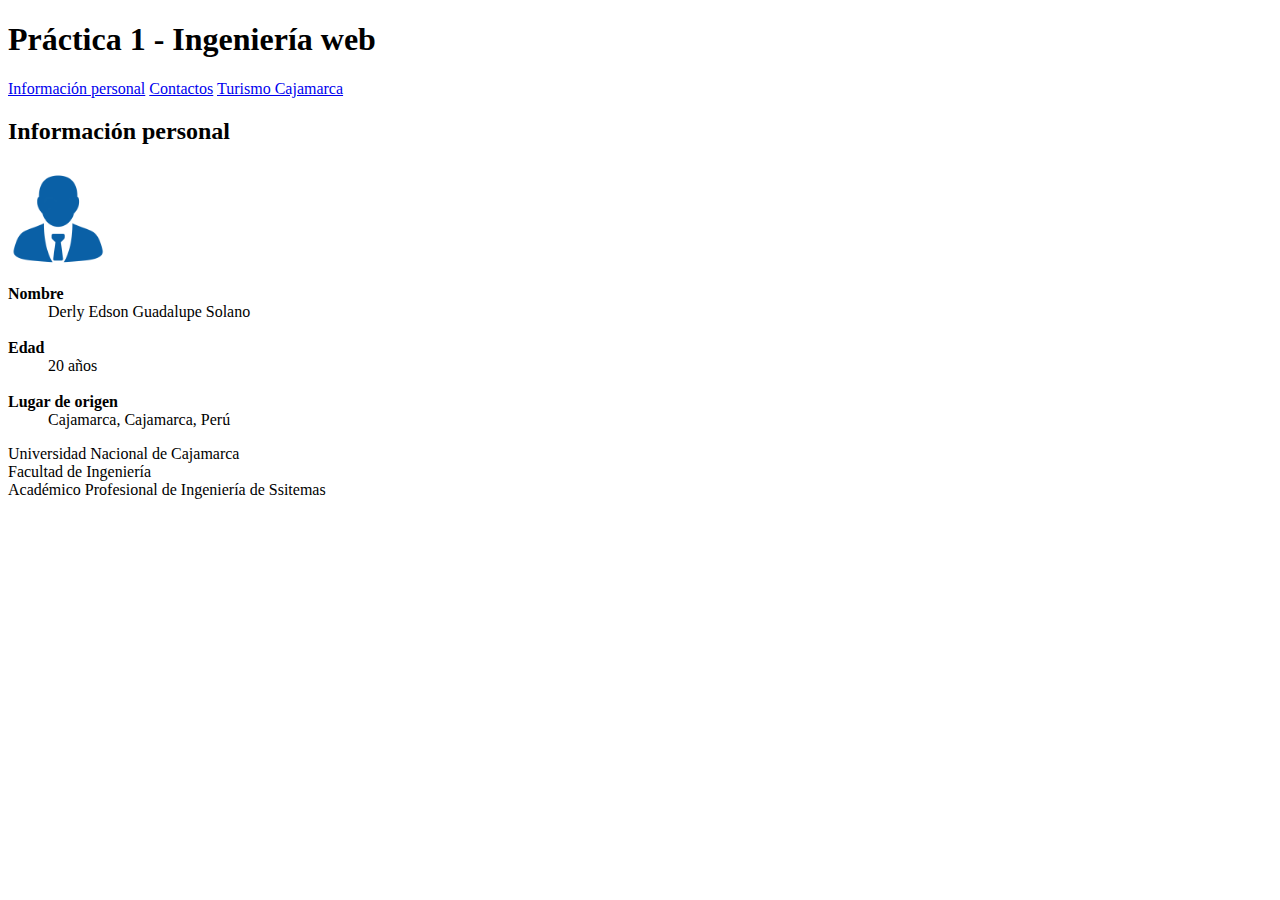
==== index.html @ 6e6560f9 "Add files via upload" ====
<!DOCTYPE html>
<html lang="en">

<head>
    <meta charset="UTF-8">
    <meta name="viewport" content="width=device-width, initial-scale=1.0">
    <meta http-equiv="X-UA-Compatible" content="ie=edge">
    <title>Info</title>
</head>

<body>
    <header>
        <h1>Práctica 1 - Ingeniería web</h1>
        <nav>
            <a href="index.html">Información personal</a>
            <a href="contactos.html">Contactos</a>
            <a href="turismo.html">Turismo Cajamarca</a>
        </nav>
    </header>
    <section>
        <h2>Información personal</h2>
        <img src="img/perfil.png" alt="perfil" height="100" />
        <dl>
            <dt><strong>Nombre</strong></dt>
            <dd>Derly Edson Guadalupe Solano</dd>
            <dt><strong><br/>Edad</strong></dt>
            <dd>20 años</dd>
            <dt><strong><br/>Lugar de origen</strong></dt>
            <dd>Cajamarca, Cajamarca, Perú</dd>
        </dl>
    </section>
    <footer>
        <p>
            Universidad Nacional de Cajamarca
            <br/>Facultad de Ingeniería
            <br/> Académico Profesional de Ingeniería de Ssitemas
        </p>
    </footer>
</body>

</html>
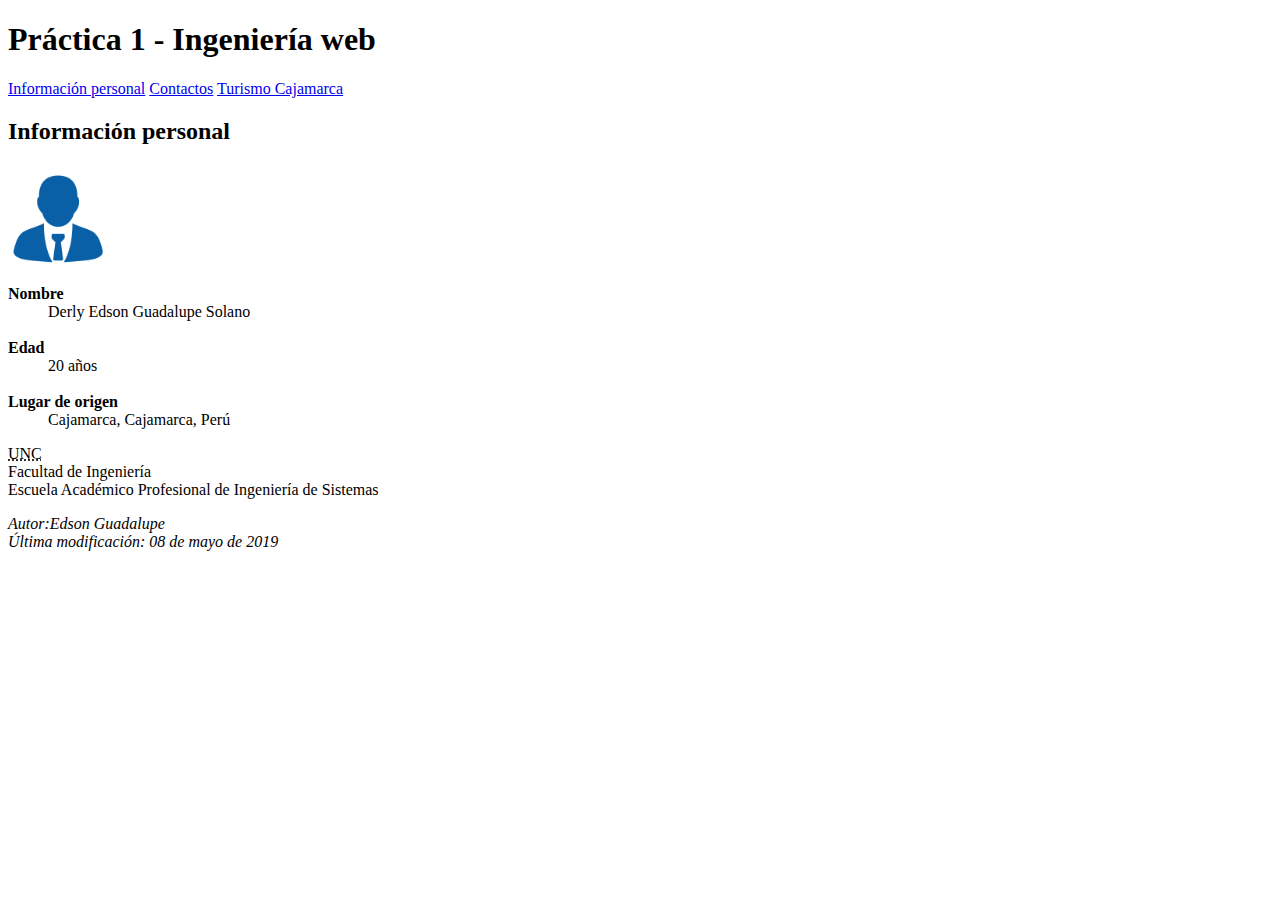
==== commit 857fedfa: "Add files via upload" ====
--- a/index.html
+++ b/index.html
@@ -5,7 +5,17 @@
     <meta charset="UTF-8">
     <meta name="viewport" content="width=device-width, initial-scale=1.0">
     <meta http-equiv="X-UA-Compatible" content="ie=edge">
-    <title>Info</title>
+
+    <title>Document</title>
+
+    <!--Metadatos del sitio web-->
+    <meta name="author" content="Edson Guadalupe" />
+    <meta name="robots" content="noindex, nofollow" />
+    <meta name="keywords" content="perfil, contactos, turismo, Cajamarca" />
+    <meta name="description" content="Tarea de la asignatura ingenieria web" />
+
+    <!--Favicon-->
+    <link rel="icon" type="image/png" href="img/html.png" />
 </head>
 
 <body>
@@ -31,10 +41,15 @@
     </section>
     <footer>
         <p>
-            Universidad Nacional de Cajamarca
+            <abbr title="Universidad Nacional de Cajamarca">UNC</abbr>
             <br/>Facultad de Ingeniería
-            <br/> Académico Profesional de Ingeniería de Ssitemas
+            <br/>Escuela Académico Profesional de Ingeniería de Sistemas
         </p>
+        <address>
+            Autor:Edson Guadalupe
+            <br/> 
+            Última modificación: 08 de mayo de 2019 
+        </address>
     </footer>
 </body>
 
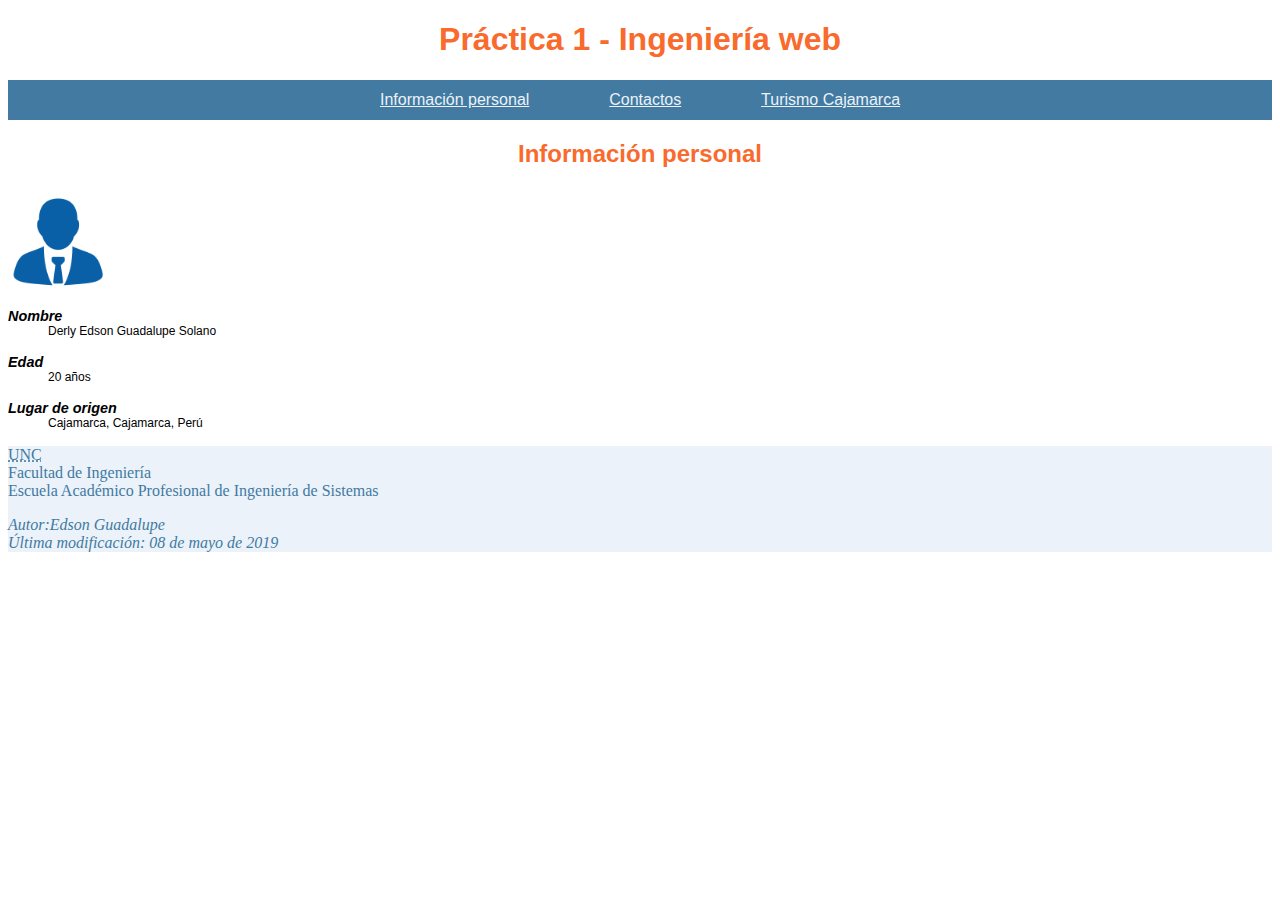
==== commit a398d533: "Add files via upload" ====
--- a/index.html
+++ b/index.html
@@ -16,6 +16,9 @@
 
     <!--Favicon-->
     <link rel="icon" type="image/png" href="img/html.png" />
+
+    <!--Css-->
+    <link rel="stylesheet" href="css/generic.css" type="text/css" />
 </head>
 
 <body>
--- a/css/generic.css
+++ b/css/generic.css
@@ -0,0 +1,65 @@
+body {
+    background: #ffffff;
+}
+
+h1,
+h2,
+h3,
+h4,
+h5,
+h6 {
+    color: #F96A2D;
+    text-align: center;
+    font-family: 'Franklin Gothic Medium', 'Arial Narrow', Arial, sans-serif;
+}
+
+dl dt {
+    text-align: justify;
+    font-family: Arial, Helvetica, sans-serif;
+    font-size: 90%;
+    font-style: oblique;
+}
+
+dl dd {
+    text-align: justify;
+    font-family: 'Segoe UI', Tahoma, Geneva, Verdana, sans-serif;
+    font-size: 75%;
+}
+
+nav {
+    background: #427AA1;
+    text-align: center;
+}
+
+nav a {
+    color: #EBF2FA;
+    font-family: 'Lucida Sans', 'Lucida Sans Regular', 'Lucida Grande', 'Lucida Sans Unicode', Geneva, Verdana, sans-serif;
+    line-height: 250%;
+    padding: 3%;
+}
+
+section p {
+    text-align: justify;
+}
+
+iframe {
+    width: 100%;
+}
+
+table {
+    text-align: center;
+}
+
+form {
+    text-align: justify;
+    margin: 2%;
+}
+
+form input {
+    margin: 1%;
+}
+
+footer {
+    background: #EBF2FA;
+    color: #427AA1;
+}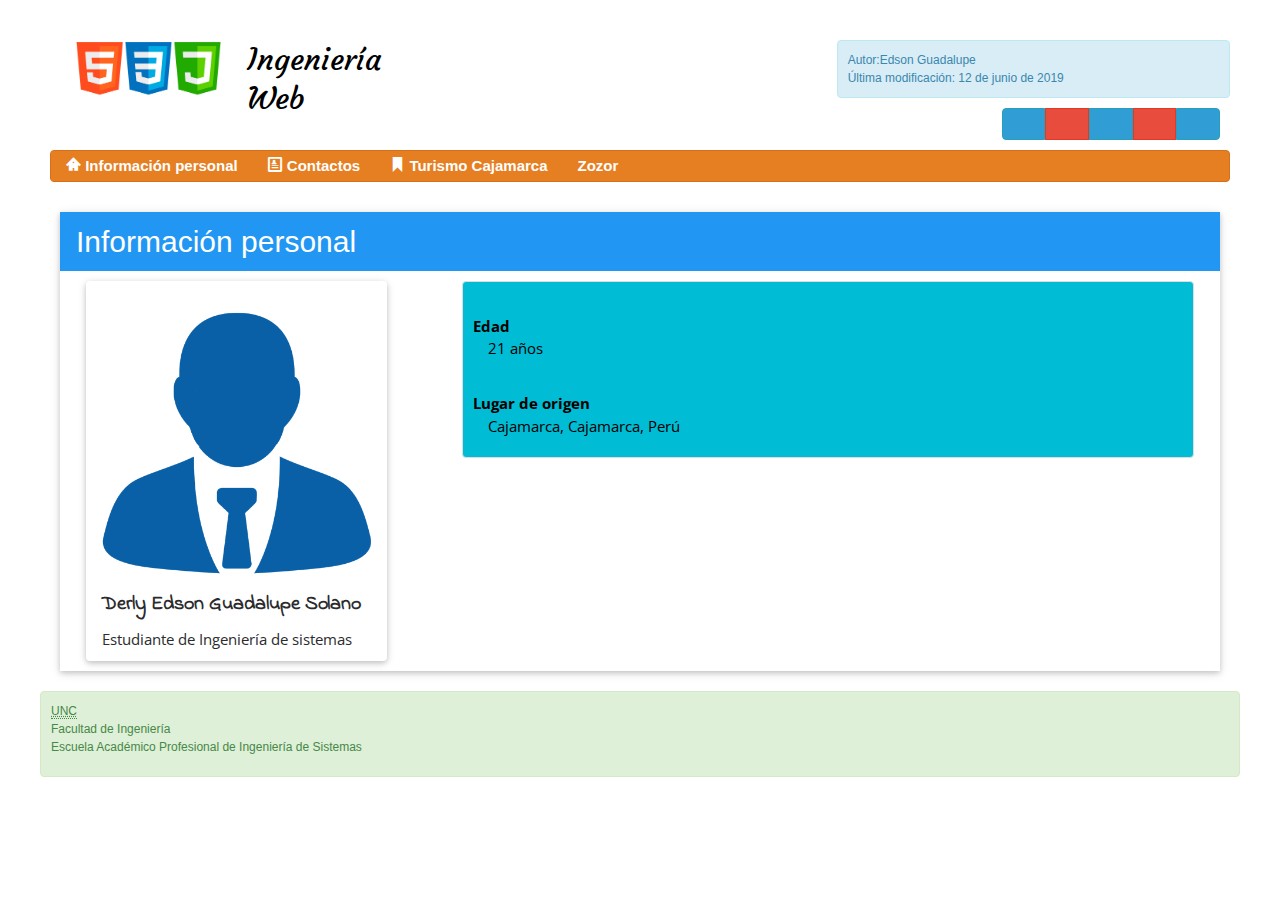
==== commit d031fc29: "Add files via upload" ====
--- a/index.html
+++ b/index.html
@@ -6,7 +6,7 @@
     <meta name="viewport" content="width=device-width, initial-scale=1.0">
     <meta http-equiv="X-UA-Compatible" content="ie=edge">
 
-    <title>Document</title>
+    <title>Iweb: Página principal</title>
 
     <!--Metadatos del sitio web-->
     <meta name="author" content="Edson Guadalupe" />
@@ -17,43 +17,128 @@
     <!--Favicon-->
     <link rel="icon" type="image/png" href="img/html.png" />
 
+
+    <!-- Modernizr -->
+    <script src="css/groundwork-master/js/libs/modernizr-2.6.2.min.js"></script>
+    <!-- framework css -->
+    <link type="text/css" rel="stylesheet" href="css/groundwork-master/css/groundwork.css">
+    <link type="text/css" rel="stylesheet" href="css/w3.css">
+    <link type="text/css" rel="stylesheet" href="css/pure-release-1.0.0/pure.css">
+
     <!--Css-->
+    <!--
     <link rel="stylesheet" href="css/generic.css" type="text/css" />
+    -->
+    <!--Ifonts-->
+    <link rel="stylesheet" href="ifonts/icomoon/style.css" type="text/css" />
+    <link rel="stylesheet" href="ifonts/fontawesome-free-5.9.0-web/css/all.css" type="text/css" />
+
+    <!--Tfonts-->
+    <link href="https://fonts.googleapis.com/css?family=Courgette|Open+Sans&display=swap" rel="stylesheet">
+    <link href="https://fonts.googleapis.com/css?family=Indie+Flower&display=swap" rel="stylesheet">
+    <link rel="stylesheet" href="css/tfonts.css" type="text/css" />
+
 </head>
 
-<body>
-    <header>
-        <h1>Práctica 1 - Ingeniería web</h1>
-        <nav>
-            <a href="index.html">Información personal</a>
-            <a href="contactos.html">Contactos</a>
-            <a href="turismo.html">Turismo Cajamarca</a>
+<body class="container">
+    <header class="top padded">
+        <div class="row">
+            <div class="three sixths tada animated ">
+                <a href="index.html">
+                    <div class="one third">
+                        <img src="img/iWeb.png" alt="Iweb" width="100%" />
+                    </div>
+                    <div class="one thirds pad-top">
+                        <h1 class="w3-text-black tfont-Courgette">Ingeniería Web</h1>
+                    </div>
+                </a>
+            </div>
+            <div class="two sixths right-one triple-gap-top">
+                <address class="info box small lightSpeedIn animated ">
+                    Autor:Edson Guadalupe
+                    <br/> 
+                    Última modificación: 12 de junio de 2019 
+                </address>
+                <div class="padded pull-right fadeInLeft animated">
+                    <ul class="button-group">
+                        <li>
+                            <button class="info"><i class="fab fa-facebook-f"></i></button>
+                        </li>
+                        <li>
+                            <button class="red"><i class="fab fa-google-plus-g"></i></button>
+                        </li>
+                        <li>
+                            <button class="info"><i class="fab fa-twitter"></i></button>
+                        </li>
+                        <li>
+                            <button class="red"><i class="fab fa-pinterest-p"></i></button>
+                        </li>
+
+                        <li>
+                            <button class="info"><i class="fab fa-linkedin-in"></i></button>
+                        </li>
+
+                    </ul>
+                </div>
+            </div>
+        </div>
+
+        <nav class="nav orange">
+            <ul>
+                <li><a class="orange button" href="index.html"><span class="icon-home2"></span> Información personal</a></li>
+                <li><a class="orange button" href="contactos.html"><span class="icon-profile"></span> Contactos</a></li>
+                <li><a class="orange button" href="turismo.html"><span class="icon-bookmark"></span> Turismo Cajamarca</a></li>
+                <li><a class="orange button" href="ejercicio1.html"> Zozor</a></li>
+            </ul>
         </nav>
     </header>
-    <section>
-        <h2>Información personal</h2>
-        <img src="img/perfil.png" alt="perfil" height="100" />
-        <dl>
-            <dt><strong>Nombre</strong></dt>
-            <dd>Derly Edson Guadalupe Solano</dd>
-            <dt><strong><br/>Edad</strong></dt>
-            <dd>20 años</dd>
-            <dt><strong><br/>Lugar de origen</strong></dt>
-            <dd>Cajamarca, Cajamarca, Perú</dd>
-        </dl>
+    <section class="double-gapped w3-card">
+        <header class="w3-container w3-blue">
+            <div class="row">
+                <div class="one half">
+                    <h2>Información personal</h2>
+                </div>
+
+
+            </div>
+
+        </header>
+
+        <div class="w3-container padded row">
+            <div class="one third">
+                <div class="w3-card w3-round gapped bounceInLeft animated" style="width:80%">
+                    <img class="w3-round" src="img/perfil.png" alt="Person" style="width:100%">
+                    <div class="w3-container">
+                        <h4 class="tfont-IndieFlower"><b>Derly Edson Guadalupe Solano</b></h4>
+                        <p class="tfont-OpenSans">Estudiante de Ingeniería de sistemas</p>
+                    </div>
+                </div>
+            </div>
+            <div class=" two thirds">
+                <div class="gapped box w3-cyan tfont-OpenSans animated bounceInUp">
+                    <dl>
+                        <dt><strong><br/>Edad</strong></dt>
+                        <dd>21 años</dd>
+                        <dt><strong><br/>Lugar de origen</strong></dt>
+                        <dd>Cajamarca, Cajamarca, Perú</dd>
+                    </dl>
+                </div>
+
+            </div>
+        </div>
     </section>
-    <footer>
+    <footer class="padded block bottom success small box">
         <p>
             <abbr title="Universidad Nacional de Cajamarca">UNC</abbr>
             <br/>Facultad de Ingeniería
             <br/>Escuela Académico Profesional de Ingeniería de Sistemas
         </p>
-        <address>
-            Autor:Edson Guadalupe
-            <br/> 
-            Última modificación: 08 de mayo de 2019 
-        </address>
     </footer>
+
+
+    <!--js-->
+    <script type="text/javascript" src="css/groundwork-master/js/libs/jquery-1.10.2.min.js"></script>
+    <script type="text/javascript" src="css/groundwork-master/js/groundwork.all.js"></script>
 </body>
 
 </html>--- a/css/groundwork-master/css/groundwork.css
+++ b/css/groundwork-master/css/groundwork.css
@@ -0,0 +1 @@
+*,:after,:before{-moz-box-sizing:border-box;box-sizing:border-box}html,body{-webkit-text-size-adjust:none}html,body,div,span,header,footer,aside,nav,menu,main,section,article,details,h1,h2,h3,h4,h5,h6,p,ol,ul,li,dl,dt,dd,em,small,big,strong,b,u,i,sub,sup,del,strike,q,blockquote,cite,time,address,code,pre,a,img,center,hr,form,fieldset,legend,label,input,textarea,button,table,caption,tbody,thead,tfoot,tr,th,td,iframe,object,canvas,audio,video,embed{margin:0;padding:0;border:0;font:inherit;vertical-align:baseline}header,footer,aside,menu,nav,section,article,details{display:block}table{border-collapse:collapse;border-spacing:0}script{display:none!important}html,body{width:100%!important;min-height:100%;background:#fff}html{width:100%;height:100%}hr{border:0;border-bottom:1px solid #ddd;margin:10px auto;clear:both}img,a img{max-width:100%;border:0}.clear,.clearfix,ul.button-group:after,ol.button-group:after,.nav ul,.tabs>div,[role~=tabpanel]{clear:both}.clear:after,.clearfix:after,ul.button-group:after,ol.button-group:after,.nav ul:after,.tabs>div:after,[role~=tabpanel]:after{content:" ";display:block;height:0;font-size:0;clear:both;visibility:hidden}.padded,.box,.tabs>div,[role~=tabpanel]{padding:10px}.half-padded{padding:5px}.double-padded{padding:20px}.triple-padded{padding:30px}.pad-top{padding-top:10px}.half-pad-top{padding-top:5px}.double-pad-top{padding-top:20px}.triple-pad-top{padding-top:30px}.pad-right{padding-right:10px}.half-pad-right{padding-right:5px}.double-pad-right{padding-right:20px}.triple-pad-right{padding-right:30px}.pad-bottom{padding-bottom:10px}.half-pad-bottom{padding-bottom:5px}.double-pad-bottom{padding-bottom:20px}.triple-pad-bottom{padding-bottom:30px}.pad-left{padding-left:10px}.half-pad-left{padding-left:5px}.double-pad-left{padding-left:20px}.triple-pad-left{padding-left:30px}.gapped{margin:10px}.half-gapped{margin:5px}.double-gapped{margin:20px}.triple-gapped{margin:30px}.gap-top{margin-top:10px}.half-gap-top{margin-top:5px}.double-gap-top{margin-top:20px}.triple-gap-top{margin-top:30px}.gap-right{margin-right:10px}.half-gap-right{margin-right:5px}.double-gap-right{margin-right:20px}.triple-gap-right{margin-right:30px}.gap-bottom{margin-bottom:10px}.half-gap-bottom{margin-bottom:5px}.double-gap-bottom{margin-bottom:20px}.triple-gap-bottom{margin-bottom:30px}.gap-left,.dropdown>a:after,.dropdown>button:after,.dropdown .button:after{margin-left:10px}.half-gap-left{margin-left:5px}.double-gap-left{margin-left:20px}.triple-gap-left{margin-left:30px}.offset{margin:-10px}.half-offset{margin:-5px}.double-offset{margin:-20px}.triple-offset{margin:-30px}.offset-top{margin-top:-10px}.half-offset-top{margin-top:-5px}.double-offset-top{margin-top:-20px}.triple-offset-top{margin-top:-30px}.offset-right{margin-right:-10px}.half-offset-right{margin-right:-5px}.double-offset-right{margin-right:-20px}.triple-offset-right{margin-right:-30px}.offset-bottom{margin-bottom:-10px}.half-offset-bottom{margin-bottom:-5px}.double-offset-bottom{margin-bottom:-20px}.triple-offset-bottom{margin-bottom:-30px}.offset-left{margin-left:-10px}.half-offset-left{margin-left:-5px}.double-offset-left{margin-left:-20px}.triple-offset-left{margin-left:-30px}.stick,.fixed{position:fixed}.stick.top,.fixed.top{position:fixed;top:0}.stick.right,.fixed.right{position:fixed;right:0}.stick.bottom,.fixed.bottom{position:fixed;bottom:0}.stick.left,.fixed.left{position:fixed;left:0}.stick.middle,.fixed.middle{position:fixed;top:50%}.stick.center,.fixed.center{position:fixed;left:50%}.absolute,.tabs:not(.accordion).vertical>ul{position:absolute}.absolute.top,.tabs:not(.accordion).vertical>ul{position:absolute;top:0}.absolute.right{position:absolute;right:0}.absolute.bottom,.tabs:not(.accordion).vertical>ul{position:absolute;bottom:0}.absolute.left,.tabs:not(.accordion).vertical>ul{position:absolute;left:0}.absolute.middle{position:absolute;top:50%}.absolute.center{position:absolute;left:50%}.relative,sup,sub,blockquote,.box,.message,[role~=alert],[role~=status],.nav,[role~=navigation],.nav li,.tabs:not(.accordion){position:relative}.static{position:static}.inline{display:inline}.inline-block,a:before,a:after,code,button,input[type=submit],input[type=button],input[type=reset],.button,a.button,a.button:visited,[role~=button],.dropdown,.dropdown>a:after,.dropdown>button:after,.dropdown .button:after,input[type=checkbox],input[type=radio],.nav a,.nav a:visited,.nav button,.tabs>ul li,[role~=tab]{display:inline-block;width:auto}.block,button.block,input[type=submit].block,input[type=button].block,input[type=reset].block,.button.block,a.button.block,a.button.block:visited,ul.button-group li a.block,ul.button-group li button.block,ol.button-group li a.block,ol.button-group li button.block,[role~=button].block,.dropdown ul li,.dropdown ul li a,.dropdown ul li button,ul.button-group:after,ol.button-group:after,ul.button-group li,ol.button-group li,ul.button-group li a,ol.button-group li a,ul.button-group li button,ol.button-group li button,.dropdown.on ul,.dropdown.active ul,.dropdown[aria-selected=true] ul,.dropdown[aria-pressed=true] ul,.nav li,.tabs.vertical>ul li,.tabs.accordion>ul li{display:block}.hidden{display:none!important}.small,sup,sub,small{font-size:.8em}.medium{font-size:1em}big,.large{font-size:1.5em}em,q{font-style:italic}b,q,blockquote,strong,.nav a,.nav a:visited,.nav button{font-weight:900}html,body,.unstyled,ul.checklist,ul.list,ol.list,ul.unstyled,ol.unstyled,ul.button-group,ol.button-group,.nav ul,.tabs>ul,[role~=tablist],.zero,input[type=checkbox],input[type=radio]{margin:0;padding:0}.pull-right,.nav button.hamburger,.nav li[role=menu]>a:after,.nav li[role=menu]>button:after{float:right}.pull-left,.nav li{float:left}.pull-none,.nav.vertical li{float:none}.bordered{border:1px solid #ddd}.border-top{border-top:1px solid #ddd}.border-right{border-right:1px solid #ddd}.border-bottom{border-bottom:1px solid #ddd}.border-left{border-left:1px solid #ddd}.align-top{display:table-cell;vertical-align:top}.align-right{text-align:right}.align-bottom{display:table-cell;vertical-align:bottom}.align-left,.nav li ul a,.nav li ul button{text-align:left}.align-center,.nav a,.nav a:visited,.nav button{text-align:center}.justify{text-align:justify}.unstyled,ul.checklist,ul.list,ol.list,ul.unstyled,ol.unstyled,ul.button-group,ol.button-group,.nav ul,.tabs>ul,[role~=tablist]{list-style:none}.truncate,.js .responsive:not(table){overflow:hidden;white-space:nowrap;text-overflow:ellipsis}.center{display:block;margin:0 auto}.square{-o-border-radius:0;border-radius:0}.round{-o-border-radius:9999em;border-radius:9999em}.rotate-90{display:inline-block;width:auto;-webkit-transform:rotate(90deg);transform:rotate(90deg)}.rotate-90-ctr{display:inline-block;width:auto;-webkit-transform:rotate(-90deg);transform:rotate(-90deg)}.rotate-180{display:inline-block;width:auto;-webkit-transform:rotate(180deg);transform:rotate(180deg)}.rotate-180-ctr{display:inline-block;width:auto;-webkit-transform:rotate(-180deg);transform:rotate(-180deg)}.rotate-270{display:inline-block;width:auto;-webkit-transform:rotate(270deg);transform:rotate(270deg)}.rotate-270-ctr{display:inline-block;width:auto;-webkit-transform:rotate(-270deg);transform:rotate(-270deg)}.rotate-360{display:inline-block;width:auto;-webkit-transform:rotate(360deg);transform:rotate(360deg)}.rotate-360-ctr{display:inline-block;width:auto;-webkit-transform:rotate(-360deg);transform:rotate(-360deg)}.transition{-webkit-transition:all 1s;transition:all 1s}.no-transition{-webkit-transition:none!important;transition:none!important}.container{max-width:1200px;margin:0 auto}.row{clear:both;width:100%}.row:after{content:" ";display:block;height:0;font-size:0;clear:both;visibility:hidden}.column,.whole,.wholes,.whole.one,.wholes.one,.half,.halves,.half.one,.halves.one,.half.two,.halves.two,.third,.thirds,.third.one,.thirds.one,.third.two,.thirds.two,.third.three,.thirds.three,.fourth,.fourths,.fourth.one,.fourths.one,.fourth.two,.fourths.two,.fourth.three,.fourths.three,.fourth.four,.fourths.four,.fifth,.fifths,.fifth.one,.fifths.one,.fifth.two,.fifths.two,.fifth.three,.fifths.three,.fifth.four,.fifths.four,.fifth.five,.fifths.five,.sixth,.sixths,.sixth.one,.sixths.one,.sixth.two,.sixths.two,.sixth.three,.sixths.three,.sixth.four,.sixths.four,.sixth.five,.sixths.five,.sixth.six,.sixths.six,.seventh,.sevenths,.seventh.one,.sevenths.one,.seventh.two,.sevenths.two,.seventh.three,.sevenths.three,.seventh.four,.sevenths.four,.seventh.five,.sevenths.five,.seventh.six,.sevenths.six,.seventh.seven,.sevenths.seven,.eighth,.eighths,.eighth.one,.eighths.one,.eighth.two,.eighths.two,.eighth.three,.eighths.three,.eighth.four,.eighths.four,.eighth.five,.eighths.five,.eighth.six,.eighths.six,.eighth.seven,.eighths.seven,.eighth.eight,.eighths.eight,.ninth,.ninths,.ninth.one,.ninths.one,.ninth.two,.ninths.two,.ninth.three,.ninths.three,.ninth.four,.ninths.four,.ninth.five,.ninths.five,.ninth.six,.ninths.six,.ninth.seven,.ninths.seven,.ninth.eight,.ninths.eight,.ninth.nine,.ninths.nine,.tenth,.tenths,.tenth.one,.tenths.one,.tenth.two,.tenths.two,.tenth.three,.tenths.three,.tenth.four,.tenths.four,.tenth.five,.tenths.five,.tenth.six,.tenths.six,.tenth.seven,.tenths.seven,.tenth.eight,.tenths.eight,.tenth.nine,.tenths.nine,.tenth.ten,.tenths.ten,.eleventh,.elevenths,.eleventh.one,.elevenths.one,.eleventh.two,.elevenths.two,.eleventh.three,.elevenths.three,.eleventh.four,.elevenths.four,.eleventh.five,.elevenths.five,.eleventh.six,.elevenths.six,.eleventh.seven,.elevenths.seven,.eleventh.eight,.elevenths.eight,.eleventh.nine,.elevenths.nine,.eleventh.ten,.elevenths.ten,.eleventh.eleven,.elevenths.eleven,.twelfth,.twelfths,.twelfth.one,.twelfths.one,.twelfth.two,.twelfths.two,.twelfth.three,.twelfths.three,.twelfth.four,.twelfths.four,.twelfth.five,.twelfths.five,.twelfth.six,.twelfths.six,.twelfth.seven,.twelfths.seven,.twelfth.eight,.twelfths.eight,.twelfth.nine,.twelfths.nine,.twelfth.ten,.twelfths.ten,.twelfth.eleven,.twelfths.eleven,.twelfth.twelve,.twelfths.twelve{float:left;position:relative;min-height:1px}.centered{float:none!important;margin-left:auto!important;margin-right:auto!important}.whole,.wholes{width:100%}.whole.one,.wholes.one{width:100%}.half,.halves{width:50%}.half.one,.halves.one{width:50%}.half.two,.halves.two{width:100%}.half.right-one,.halves.right-one{left:50%}.half.left-one,.halves.left-one{right:50%}.half.skip-one,.halves.skip-one{margin-left:50%}.third,.thirds{width:33.33333%}.third.one,.thirds.one{width:33.33333%}.third.two,.thirds.two{width:66.66667%}.third.three,.thirds.three{width:100%}.third.right-one,.thirds.right-one{left:33.33333%}.third.left-one,.thirds.left-one{right:33.33333%}.third.skip-one,.thirds.skip-one{margin-left:33.33333%}.third.right-two,.thirds.right-two{left:66.66667%}.third.left-two,.thirds.left-two{right:66.66667%}.third.skip-two,.thirds.skip-two{margin-left:66.66667%}.fourth,.fourths{width:25%}.fourth.one,.fourths.one{width:25%}.fourth.two,.fourths.two{width:50%}.fourth.three,.fourths.three{width:75%}.fourth.four,.fourths.four{width:100%}.fourth.right-one,.fourths.right-one{left:25%}.fourth.left-one,.fourths.left-one{right:25%}.fourth.skip-one,.fourths.skip-one{margin-left:25%}.fourth.right-two,.fourths.right-two{left:50%}.fourth.left-two,.fourths.left-two{right:50%}.fourth.skip-two,.fourths.skip-two{margin-left:50%}.fourth.right-three,.fourths.right-three{left:75%}.fourth.left-three,.fourths.left-three{right:75%}.fourth.skip-three,.fourths.skip-three{margin-left:75%}.fifth,.fifths{width:20%}.fifth.one,.fifths.one{width:20%}.fifth.two,.fifths.two{width:40%}.fifth.three,.fifths.three{width:60%}.fifth.four,.fifths.four{width:80%}.fifth.five,.fifths.five{width:100%}.fifth.right-one,.fifths.right-one{left:20%}.fifth.left-one,.fifths.left-one{right:20%}.fifth.skip-one,.fifths.skip-one{margin-left:20%}.fifth.right-two,.fifths.right-two{left:40%}.fifth.left-two,.fifths.left-two{right:40%}.fifth.skip-two,.fifths.skip-two{margin-left:40%}.fifth.right-three,.fifths.right-three{left:60%}.fifth.left-three,.fifths.left-three{right:60%}.fifth.skip-three,.fifths.skip-three{margin-left:60%}.fifth.right-four,.fifths.right-four{left:80%}.fifth.left-four,.fifths.left-four{right:80%}.fifth.skip-four,.fifths.skip-four{margin-left:80%}.sixth,.sixths{width:16.66667%}.sixth.one,.sixths.one{width:16.66667%}.sixth.two,.sixths.two{width:33.33333%}.sixth.three,.sixths.three{width:50%}.sixth.four,.sixths.four{width:66.66667%}.sixth.five,.sixths.five{width:83.33333%}.sixth.six,.sixths.six{width:100%}.sixth.right-one,.sixths.right-one{left:16.66667%}.sixth.left-one,.sixths.left-one{right:16.66667%}.sixth.skip-one,.sixths.skip-one{margin-left:16.66667%}.sixth.right-two,.sixths.right-two{left:33.33333%}.sixth.left-two,.sixths.left-two{right:33.33333%}.sixth.skip-two,.sixths.skip-two{margin-left:33.33333%}.sixth.right-three,.sixths.right-three{left:50%}.sixth.left-three,.sixths.left-three{right:50%}.sixth.skip-three,.sixths.skip-three{margin-left:50%}.sixth.right-four,.sixths.right-four{left:66.66667%}.sixth.left-four,.sixths.left-four{right:66.66667%}.sixth.skip-four,.sixths.skip-four{margin-left:66.66667%}.sixth.right-five,.sixths.right-five{left:83.33333%}.sixth.left-five,.sixths.left-five{right:83.33333%}.sixth.skip-five,.sixths.skip-five{margin-left:83.33333%}.seventh,.sevenths{width:14.28571%}.seventh.one,.sevenths.one{width:14.28571%}.seventh.two,.sevenths.two{width:28.57143%}.seventh.three,.sevenths.three{width:42.85714%}.seventh.four,.sevenths.four{width:57.14286%}.seventh.five,.sevenths.five{width:71.42857%}.seventh.six,.sevenths.six{width:85.71429%}.seventh.seven,.sevenths.seven{width:100%}.seventh.right-one,.sevenths.right-one{left:14.28571%}.seventh.left-one,.sevenths.left-one{right:14.28571%}.seventh.skip-one,.sevenths.skip-one{margin-left:14.28571%}.seventh.right-two,.sevenths.right-two{left:28.57143%}.seventh.left-two,.sevenths.left-two{right:28.57143%}.seventh.skip-two,.sevenths.skip-two{margin-left:28.57143%}.seventh.right-three,.sevenths.right-three{left:42.85714%}.seventh.left-three,.sevenths.left-three{right:42.85714%}.seventh.skip-three,.sevenths.skip-three{margin-left:42.85714%}.seventh.right-four,.sevenths.right-four{left:57.14286%}.seventh.left-four,.sevenths.left-four{right:57.14286%}.seventh.skip-four,.sevenths.skip-four{margin-left:57.14286%}.seventh.right-five,.sevenths.right-five{left:71.42857%}.seventh.left-five,.sevenths.left-five{right:71.42857%}.seventh.skip-five,.sevenths.skip-five{margin-left:71.42857%}.seventh.right-six,.sevenths.right-six{left:85.71429%}.seventh.left-six,.sevenths.left-six{right:85.71429%}.seventh.skip-six,.sevenths.skip-six{margin-left:85.71429%}.eighth,.eighths{width:12.5%}.eighth.one,.eighths.one{width:12.5%}.eighth.two,.eighths.two{width:25%}.eighth.three,.eighths.three{width:37.5%}.eighth.four,.eighths.four{width:50%}.eighth.five,.eighths.five{width:62.5%}.eighth.six,.eighths.six{width:75%}.eighth.seven,.eighths.seven{width:87.5%}.eighth.eight,.eighths.eight{width:100%}.eighth.right-one,.eighths.right-one{left:12.5%}.eighth.left-one,.eighths.left-one{right:12.5%}.eighth.skip-one,.eighths.skip-one{margin-left:12.5%}.eighth.right-two,.eighths.right-two{left:25%}.eighth.left-two,.eighths.left-two{right:25%}.eighth.skip-two,.eighths.skip-two{margin-left:25%}.eighth.right-three,.eighths.right-three{left:37.5%}.eighth.left-three,.eighths.left-three{right:37.5%}.eighth.skip-three,.eighths.skip-three{margin-left:37.5%}.eighth.right-four,.eighths.right-four{left:50%}.eighth.left-four,.eighths.left-four{right:50%}.eighth.skip-four,.eighths.skip-four{margin-left:50%}.eighth.right-five,.eighths.right-five{left:62.5%}.eighth.left-five,.eighths.left-five{right:62.5%}.eighth.skip-five,.eighths.skip-five{margin-left:62.5%}.eighth.right-six,.eighths.right-six{left:75%}.eighth.left-six,.eighths.left-six{right:75%}.eighth.skip-six,.eighths.skip-six{margin-left:75%}.eighth.right-seven,.eighths.right-seven{left:87.5%}.eighth.left-seven,.eighths.left-seven{right:87.5%}.eighth.skip-seven,.eighths.skip-seven{margin-left:87.5%}.ninth,.ninths{width:11.11111%}.ninth.one,.ninths.one{width:11.11111%}.ninth.two,.ninths.two{width:22.22222%}.ninth.three,.ninths.three{width:33.33333%}.ninth.four,.ninths.four{width:44.44444%}.ninth.five,.ninths.five{width:55.55556%}.ninth.six,.ninths.six{width:66.66667%}.ninth.seven,.ninths.seven{width:77.77778%}.ninth.eight,.ninths.eight{width:88.88889%}.ninth.nine,.ninths.nine{width:100%}.ninth.right-one,.ninths.right-one{left:11.11111%}.ninth.left-one,.ninths.left-one{right:11.11111%}.ninth.skip-one,.ninths.skip-one{margin-left:11.11111%}.ninth.right-two,.ninths.right-two{left:22.22222%}.ninth.left-two,.ninths.left-two{right:22.22222%}.ninth.skip-two,.ninths.skip-two{margin-left:22.22222%}.ninth.right-three,.ninths.right-three{left:33.33333%}.ninth.left-three,.ninths.left-three{right:33.33333%}.ninth.skip-three,.ninths.skip-three{margin-left:33.33333%}.ninth.right-four,.ninths.right-four{left:44.44444%}.ninth.left-four,.ninths.left-four{right:44.44444%}.ninth.skip-four,.ninths.skip-four{margin-left:44.44444%}.ninth.right-five,.ninths.right-five{left:55.55556%}.ninth.left-five,.ninths.left-five{right:55.55556%}.ninth.skip-five,.ninths.skip-five{margin-left:55.55556%}.ninth.right-six,.ninths.right-six{left:66.66667%}.ninth.left-six,.ninths.left-six{right:66.66667%}.ninth.skip-six,.ninths.skip-six{margin-left:66.66667%}.ninth.right-seven,.ninths.right-seven{left:77.77778%}.ninth.left-seven,.ninths.left-seven{right:77.77778%}.ninth.skip-seven,.ninths.skip-seven{margin-left:77.77778%}.ninth.right-eight,.ninths.right-eight{left:88.88889%}.ninth.left-eight,.ninths.left-eight{right:88.88889%}.ninth.skip-eight,.ninths.skip-eight{margin-left:88.88889%}.tenth,.tenths{width:10%}.tenth.one,.tenths.one{width:10%}.tenth.two,.tenths.two{width:20%}.tenth.three,.tenths.three{width:30%}.tenth.four,.tenths.four{width:40%}.tenth.five,.tenths.five{width:50%}.tenth.six,.tenths.six{width:60%}.tenth.seven,.tenths.seven{width:70%}.tenth.eight,.tenths.eight{width:80%}.tenth.nine,.tenths.nine{width:90%}.tenth.ten,.tenths.ten{width:100%}.tenth.right-one,.tenths.right-one{left:10%}.tenth.left-one,.tenths.left-one{right:10%}.tenth.skip-one,.tenths.skip-one{margin-left:10%}.tenth.right-two,.tenths.right-two{left:20%}.tenth.left-two,.tenths.left-two{right:20%}.tenth.skip-two,.tenths.skip-two{margin-left:20%}.tenth.right-three,.tenths.right-three{left:30%}.tenth.left-three,.tenths.left-three{right:30%}.tenth.skip-three,.tenths.skip-three{margin-left:30%}.tenth.right-four,.tenths.right-four{left:40%}.tenth.left-four,.tenths.left-four{right:40%}.tenth.skip-four,.tenths.skip-four{margin-left:40%}.tenth.right-five,.tenths.right-five{left:50%}.tenth.left-five,.tenths.left-five{right:50%}.tenth.skip-five,.tenths.skip-five{margin-left:50%}.tenth.right-six,.tenths.right-six{left:60%}.tenth.left-six,.tenths.left-six{right:60%}.tenth.skip-six,.tenths.skip-six{margin-left:60%}.tenth.right-seven,.tenths.right-seven{left:70%}.tenth.left-seven,.tenths.left-seven{right:70%}.tenth.skip-seven,.tenths.skip-seven{margin-left:70%}.tenth.right-eight,.tenths.right-eight{left:80%}.tenth.left-eight,.tenths.left-eight{right:80%}.tenth.skip-eight,.tenths.skip-eight{margin-left:80%}.tenth.right-nine,.tenths.right-nine{left:90%}.tenth.left-nine,.tenths.left-nine{right:90%}.tenth.skip-nine,.tenths.skip-nine{margin-left:90%}.eleventh,.elevenths{width:9.09091%}.eleventh.one,.elevenths.one{width:9.09091%}.eleventh.two,.elevenths.two{width:18.18182%}.eleventh.three,.elevenths.three{width:27.27273%}.eleventh.four,.elevenths.four{width:36.36364%}.eleventh.five,.elevenths.five{width:45.45455%}.eleventh.six,.elevenths.six{width:54.54545%}.eleventh.seven,.elevenths.seven{width:63.63636%}.eleventh.eight,.elevenths.eight{width:72.72727%}.eleventh.nine,.elevenths.nine{width:81.81818%}.eleventh.ten,.elevenths.ten{width:90.90909%}.eleventh.eleven,.elevenths.eleven{width:100%}.eleventh.right-one,.elevenths.right-one{left:9.09091%}.eleventh.left-one,.elevenths.left-one{right:9.09091%}.eleventh.skip-one,.elevenths.skip-one{margin-left:9.09091%}.eleventh.right-two,.elevenths.right-two{left:18.18182%}.eleventh.left-two,.elevenths.left-two{right:18.18182%}.eleventh.skip-two,.elevenths.skip-two{margin-left:18.18182%}.eleventh.right-three,.elevenths.right-three{left:27.27273%}.eleventh.left-three,.elevenths.left-three{right:27.27273%}.eleventh.skip-three,.elevenths.skip-three{margin-left:27.27273%}.eleventh.right-four,.elevenths.right-four{left:36.36364%}.eleventh.left-four,.elevenths.left-four{right:36.36364%}.eleventh.skip-four,.elevenths.skip-four{margin-left:36.36364%}.eleventh.right-five,.elevenths.right-five{left:45.45455%}.eleventh.left-five,.elevenths.left-five{right:45.45455%}.eleventh.skip-five,.elevenths.skip-five{margin-left:45.45455%}.eleventh.right-six,.elevenths.right-six{left:54.54545%}.eleventh.left-six,.elevenths.left-six{right:54.54545%}.eleventh.skip-six,.elevenths.skip-six{margin-left:54.54545%}.eleventh.right-seven,.elevenths.right-seven{left:63.63636%}.eleventh.left-seven,.elevenths.left-seven{right:63.63636%}.eleventh.skip-seven,.elevenths.skip-seven{margin-left:63.63636%}.eleventh.right-eight,.elevenths.right-eight{left:72.72727%}.eleventh.left-eight,.elevenths.left-eight{right:72.72727%}.eleventh.skip-eight,.elevenths.skip-eight{margin-left:72.72727%}.eleventh.right-nine,.elevenths.right-nine{left:81.81818%}.eleventh.left-nine,.elevenths.left-nine{right:81.81818%}.eleventh.skip-nine,.elevenths.skip-nine{margin-left:81.81818%}.eleventh.right-ten,.elevenths.right-ten{left:90.90909%}.eleventh.left-ten,.elevenths.left-ten{right:90.90909%}.eleventh.skip-ten,.elevenths.skip-ten{margin-left:90.90909%}.twelfth,.twelfths{width:8.33333%}.twelfth.one,.twelfths.one{width:8.33333%}.twelfth.two,.twelfths.two{width:16.66667%}.twelfth.three,.twelfths.three{width:25%}.twelfth.four,.twelfths.four{width:33.33333%}.twelfth.five,.twelfths.five{width:41.66667%}.twelfth.six,.twelfths.six{width:50%}.twelfth.seven,.twelfths.seven{width:58.33333%}.twelfth.eight,.twelfths.eight{width:66.66667%}.twelfth.nine,.twelfths.nine{width:75%}.twelfth.ten,.twelfths.ten{width:83.33333%}.twelfth.eleven,.twelfths.eleven{width:91.66667%}.twelfth.twelve,.twelfths.twelve{width:100%}.twelfth.right-one,.twelfths.right-one{left:8.33333%}.twelfth.left-one,.twelfths.left-one{right:8.33333%}.twelfth.skip-one,.twelfths.skip-one{margin-left:8.33333%}.twelfth.right-two,.twelfths.right-two{left:16.66667%}.twelfth.left-two,.twelfths.left-two{right:16.66667%}.twelfth.skip-two,.twelfths.skip-two{margin-left:16.66667%}.twelfth.right-three,.twelfths.right-three{left:25%}.twelfth.left-three,.twelfths.left-three{right:25%}.twelfth.skip-three,.twelfths.skip-three{margin-left:25%}.twelfth.right-four,.twelfths.right-four{left:33.33333%}.twelfth.left-four,.twelfths.left-four{right:33.33333%}.twelfth.skip-four,.twelfths.skip-four{margin-left:33.33333%}.twelfth.right-five,.twelfths.right-five{left:41.66667%}.twelfth.left-five,.twelfths.left-five{right:41.66667%}.twelfth.skip-five,.twelfths.skip-five{margin-left:41.66667%}.twelfth.right-six,.twelfths.right-six{left:50%}.twelfth.left-six,.twelfths.left-six{right:50%}.twelfth.skip-six,.twelfths.skip-six{margin-left:50%}.twelfth.right-seven,.twelfths.right-seven{left:58.33333%}.twelfth.left-seven,.twelfths.left-seven{right:58.33333%}.twelfth.skip-seven,.twelfths.skip-seven{margin-left:58.33333%}.twelfth.right-eight,.twelfths.right-eight{left:66.66667%}.twelfth.left-eight,.twelfths.left-eight{right:66.66667%}.twelfth.skip-eight,.twelfths.skip-eight{margin-left:66.66667%}.twelfth.right-nine,.twelfths.right-nine{left:75%}.twelfth.left-nine,.twelfths.left-nine{right:75%}.twelfth.skip-nine,.twelfths.skip-nine{margin-left:75%}.twelfth.right-ten,.twelfths.right-ten{left:83.33333%}.twelfth.left-ten,.twelfths.left-ten{right:83.33333%}.twelfth.skip-ten,.twelfths.skip-ten{margin-left:83.33333%}.twelfth.right-eleven,.twelfths.right-eleven{left:91.66667%}.twelfth.left-eleven,.twelfths.left-eleven{right:91.66667%}.twelfth.skip-eleven,.twelfths.skip-eleven{margin-left:91.66667%}.one-up,.one-up-desktop{width:100%!important;clear:none!important;float:left!important;left:0!important;right:0!important}.two-up,.two-up-desktop{width:50%!important;clear:none!important;float:left!important;left:0!important;right:0!important}.three-up,.three-up-desktop{width:33.33333%!important;clear:none!important;float:left!important;left:0!important;right:0!important}.four-up,.four-up-desktop{width:25%!important;clear:none!important;float:left!important;left:0!important;right:0!important}.five-up,.five-up-desktop{width:20%!important;clear:none!important;float:left!important;left:0!important;right:0!important}.one-up:nth-child(1n+1),.one-up-desktop:nth-child(1n+1){clear:both!important}.two-up:nth-child(2n+1),.two-up-desktop:nth-child(2n+1){clear:both!important}.three-up:nth-child(3n+1),.three-up-desktop:nth-child(3n+1){clear:both!important}.four-up:nth-child(4n+1),.four-up-desktop:nth-child(4n+1){clear:both!important}.five-up:nth-child(5n+1),.five-up-desktop:nth-child(5n+1){clear:both!important}@media (min-width:768px) and (max-width:1024px){.one-up-ipad{width:100%!important;clear:none!important;float:left!important;left:0!important;right:0!important}.two-up-ipad{width:50%!important;clear:none!important;float:left!important;left:0!important;right:0!important}.three-up-ipad{width:33.33333%!important;clear:none!important;float:left!important;left:0!important;right:0!important}.four-up-ipad{width:25%!important;clear:none!important;float:left!important;left:0!important;right:0!important}.five-up-ipad{width:20%!important;clear:none!important;float:left!important;left:0!important;right:0!important}}@media (min-width:768px) and (max-width:1024px) and (min-width:768px) and (min-width:481px){.one-up-ipad:nth-child(1n+1){clear:both!important}.two-up-ipad:nth-child(2n+1){clear:both!important}.three-up-ipad:nth-child(3n+1){clear:both!important}.four-up-ipad:nth-child(4n+1){clear:both!important}.five-up-ipad:nth-child(5n+1){clear:both!important}}@media (max-width:767px) and (min-width:481px){.one-up-small-tablet{width:100%!important;clear:none!important;float:left!important;left:0!important;right:0!important}.two-up-small-tablet{width:50%!important;clear:none!important;float:left!important;left:0!important;right:0!important}.three-up-small-tablet{width:33.33333%!important;clear:none!important;float:left!important;left:0!important;right:0!important}.four-up-small-tablet{width:25%!important;clear:none!important;float:left!important;left:0!important;right:0!important}.five-up-small-tablet{width:20%!important;clear:none!important;float:left!important;left:0!important;right:0!important}}@media (max-width:767px) and (min-width:481px){.one-up-small-tablet:nth-child(1n+1){clear:both!important}.two-up-small-tablet:nth-child(2n+1){clear:both!important}.three-up-small-tablet:nth-child(3n+1){clear:both!important}.four-up-small-tablet:nth-child(4n+1){clear:both!important}.five-up-small-tablet:nth-child(5n+1){clear:both!important}}@media (max-width:480px){.one-up-mobile{width:100%!important;clear:none!important;float:left!important;left:0!important;right:0!important}.one-up-mobile:nth-child(2){clear:both!important}.two-up-mobile{width:50%!important;clear:none!important;float:left!important;left:0!important;right:0!important}.two-up-mobile:nth-child(3){clear:both!important}.three-up-mobile{width:33.33333%!important;clear:none!important;float:left!important;left:0!important;right:0!important}.three-up-mobile:nth-child(4){clear:both!important}.four-up-mobile{width:25%!important;clear:none!important;float:left!important;left:0!important;right:0!important}.four-up-mobile:nth-child(5){clear:both!important}.five-up-mobile{width:20%!important;clear:none!important;float:left!important;left:0!important;right:0!important}.five-up-mobile:nth-child(6){clear:both!important}}@media (max-width:480px){.one-up-mobile:nth-child(1n+1){clear:both!important}.two-up-mobile:nth-child(2n+1){clear:both!important}.three-up-mobile:nth-child(3n+1){clear:both!important}.four-up-mobile:nth-child(4n+1){clear:both!important}.five-up-mobile:nth-child(5n+1){clear:both!important}}.flex-wrapper{display:-webkit-box;display:-webkit-flex;display:-ms-flexbox;display:flex}.flex-box{width:percent(1);-webkit-box-flex:1;-webkit-flex:1;-ms-flex:1;flex:1}.vertical-center{display:-webkit-box;display:-webkit-flex;display:-ms-flexbox;display:box;-webkit-box-orient:vertical;-webkit-box-direction:normal;-webkit-flex-direction:vertical;-ms-flex-direction:vertical;box-orient:vertical;-webkit-box-pack:center;-webkit-justify-content:center;-ms-flex-pack:center;box-pack:center}@font-face{font-family:FontAwesome;src:url(../fonts/fontawesome-webfont.eot?v=3.2.1);src:url(../fonts/fontawesome-webfont.eot?#iefix&v=3.2.1) format("embedded-opentype"),url(../fonts/fontawesome-webfont.woff?v=3.2.1) format("woff"),url(../fonts/fontawesome-webfont.ttf?v=3.2.1) format("truetype"),url(../fonts/fontawesome-webfont.svg#fontawesomeregular?v=3.2.1) format("svg");font-weight:400;font-style:normal}[class^=icon-],[class*=" icon-"]{font-family:FontAwesome;font-weight:400;font-style:normal;text-decoration:inherit;-webkit-font-smoothing:antialiased;*margin-right:.3em}[class^=icon-]:before,[class*=" icon-"]:before{text-decoration:inherit;display:inline-block;speak:none}.icon-large:before{vertical-align:-10%;font-size:1.33333em}a [class^=icon-],a [class*=" icon-"]{display:inline}[class^=icon-].icon-fixed-width,[class*=" icon-"].icon-fixed-width{display:inline-block;width:1.14286em;text-align:right;padding-right:.28571em}[class^=icon-].icon-fixed-width.icon-large,[class*=" icon-"].icon-fixed-width.icon-large{width:1.42857em}.icons-ul{margin-left:2.14286em;list-style-type:none}.icons-ul>li{position:relative}.icons-ul .icon-li{position:absolute;left:-2.14286em;width:2.14286em;text-align:center;line-height:inherit}[class^=icon-].hide,[class*=" icon-"].hide{display:none}.icon-muted{color:#eee}.icon-light{color:#fff}.icon-dark{color:#333}.icon-border{border:solid 1px #eee;padding:.2em .25em .15em;-o-border-radius:3px;border-radius:3px}.icon-2x{font-size:2em}.icon-2x.icon-border{border-width:2px;-o-border-radius:4px;border-radius:4px}.icon-3x{font-size:3em}.icon-3x.icon-border{border-width:3px;-o-border-radius:5px;border-radius:5px}.icon-4x{font-size:4em}.icon-4x.icon-border{border-width:4px;-o-border-radius:6px;border-radius:6px}.icon-5x{font-size:5em}.icon-5x.icon-border{border-width:5px;-o-border-radius:7px;border-radius:7px}.pull-right{float:right}.pull-left{float:left}[class^=icon-].pull-left,[class*=" icon-"].pull-left{margin-right:.3em}[class^=icon-].pull-right,[class*=" icon-"].pull-right{margin-left:.3em}.icon-stack{position:relative;display:inline-block;width:2em;height:2em;line-height:2em;vertical-align:-35%}.icon-stack [class^=icon-],.icon-stack [class*=" icon-"]{display:block;text-align:center;position:absolute;width:100%;height:100%;font-size:1em;line-height:inherit;*line-height:2em}.icon-stack .icon-stack-base{font-size:2em;*line-height:1em}.icon-spin{display:inline-block;-webkit-animation:spin 2s infinite linear;animation:spin 2s infinite linear}a .icon-stack,a .icon-spin{display:inline-block;text-decoration:none}@-webkit-keyframes spin{0%{-webkit-transform:rotate(0deg);transform:rotate(0deg)}100%{-webkit-transform:rotate(359deg);transform:rotate(359deg)}}@keyframes spin{0%{-webkit-transform:rotate(0deg);transform:rotate(0deg)}100%{-webkit-transform:rotate(359deg);transform:rotate(359deg)}}.icon-rotate-90:before{-webkit-transform:rotate(90deg);transform:rotate(90deg);filter:progid:DXImageTransform.Microsoft.BasicImage(rotation=1)}.icon-rotate-180:before{-webkit-transform:rotate(180deg);transform:rotate(180deg);filter:progid:DXImageTransform.Microsoft.BasicImage(rotation=2)}.icon-rotate-270:before{-webkit-transform:rotate(270deg);transform:rotate(270deg);filter:progid:DXImageTransform.Microsoft.BasicImage(rotation=3)}.icon-flip-horizontal:before{-webkit-transform:scale(-1,1);transform:scale(-1,1)}.icon-flip-vertical:before{-webkit-transform:scale(1,-1);transform:scale(1,-1)}a .icon-rotate-90:before,a .icon-rotate-180:before,a .icon-rotate-270:before,a .icon-flip-horizontal:before,a .icon-flip-vertical:before{display:inline-block}.icon-glass:before{content:"\f000"}.icon-music:before{content:"\f001"}.icon-search:before{content:"\f002"}.icon-envelope-alt:before{content:"\f003"}.icon-heart:before{content:"\f004"}.icon-star:before{content:"\f005"}.icon-star-empty:before{content:"\f006"}.icon-user:before{content:"\f007"}.icon-film:before{content:"\f008"}.icon-th-large:before{content:"\f009"}.icon-th:before{content:"\f00a"}.icon-th-list:before{content:"\f00b"}.icon-ok:before{content:"\f00c"}.icon-remove:before{content:"\f00d"}.icon-zoom-in:before{content:"\f00e"}.icon-zoom-out:before{content:"\f010"}.icon-power-off:before,.icon-off:before{content:"\f011"}.icon-signal:before{content:"\f012"}.icon-gear:before,.icon-cog:before{content:"\f013"}.icon-trash:before{content:"\f014"}.icon-home:before{content:"\f015"}.icon-file-alt:before{content:"\f016"}.icon-time:before{content:"\f017"}.icon-road:before{content:"\f018"}.icon-download-alt:before{content:"\f019"}.icon-download:before{content:"\f01a"}.icon-upload:before{content:"\f01b"}.icon-inbox:before{content:"\f01c"}.icon-play-circle:before{content:"\f01d"}.icon-rotate-right:before,.icon-repeat:before{content:"\f01e"}.icon-refresh:before{content:"\f021"}.icon-list-alt:before{content:"\f022"}.icon-lock:before{content:"\f023"}.icon-flag:before{content:"\f024"}.icon-headphones:before{content:"\f025"}.icon-volume-off:before{content:"\f026"}.icon-volume-down:before{content:"\f027"}.icon-volume-up:before{content:"\f028"}.icon-qrcode:before{content:"\f029"}.icon-barcode:before{content:"\f02a"}.icon-tag:before{content:"\f02b"}.icon-tags:before{content:"\f02c"}.icon-book:before{content:"\f02d"}.icon-bookmark:before{content:"\f02e"}.icon-print:before{content:"\f02f"}.icon-camera:before{content:"\f030"}.icon-font:before{content:"\f031"}.icon-bold:before{content:"\f032"}.icon-italic:before{content:"\f033"}.icon-text-height:before{content:"\f034"}.icon-text-width:before{content:"\f035"}.icon-align-left:before{content:"\f036"}.icon-align-center:before{content:"\f037"}.icon-align-right:before{content:"\f038"}.icon-align-justify:before{content:"\f039"}.icon-list:before{content:"\f03a"}.icon-indent-left:before{content:"\f03b"}.icon-indent-right:before{content:"\f03c"}.icon-facetime-video:before{content:"\f03d"}.icon-picture:before{content:"\f03e"}.icon-pencil:before{content:"\f040"}.icon-map-marker:before{content:"\f041"}.icon-adjust:before{content:"\f042"}.icon-tint:before{content:"\f043"}.icon-edit:before{content:"\f044"}.icon-share:before{content:"\f045"}.icon-check:before{content:"\f046"}.icon-move:before{content:"\f047"}.icon-step-backward:before{content:"\f048"}.icon-fast-backward:before{content:"\f049"}.icon-backward:before{content:"\f04a"}.icon-play:before{content:"\f04b"}.icon-pause:before{content:"\f04c"}.icon-stop:before{content:"\f04d"}.icon-forward:before{content:"\f04e"}.icon-fast-forward:before{content:"\f050"}.icon-step-forward:before{content:"\f051"}.icon-eject:before{content:"\f052"}.icon-chevron-left:before{content:"\f053"}.icon-chevron-right:before{content:"\f054"}.icon-plus-sign:before{content:"\f055"}.icon-minus-sign:before{content:"\f056"}.icon-remove-sign:before{content:"\f057"}.icon-ok-sign:before{content:"\f058"}.icon-question-sign:before{content:"\f059"}.icon-info-sign:before{content:"\f05a"}.icon-screenshot:before{content:"\f05b"}.icon-remove-circle:before{content:"\f05c"}.icon-ok-circle:before{content:"\f05d"}.icon-ban-circle:before{content:"\f05e"}.icon-arrow-left:before{content:"\f060"}.icon-arrow-right:before{content:"\f061"}.icon-arrow-up:before{content:"\f062"}.icon-arrow-down:before{content:"\f063"}.icon-mail-forward:before,.icon-share-alt:before{content:"\f064"}.icon-resize-full:before{content:"\f065"}.icon-resize-small:before{content:"\f066"}.icon-plus:before{content:"\f067"}.icon-minus:before{content:"\f068"}.icon-asterisk:before{content:"\f069"}.icon-exclamation-sign:before{content:"\f06a"}.icon-gift:before{content:"\f06b"}.icon-leaf:before{content:"\f06c"}.icon-fire:before{content:"\f06d"}.icon-eye-open:before{content:"\f06e"}.icon-eye-close:before{content:"\f070"}.icon-warning-sign:before{content:"\f071"}.icon-plane:before{content:"\f072"}.icon-calendar:before{content:"\f073"}.icon-random:before{content:"\f074"}.icon-comment:before{content:"\f075"}.icon-magnet:before{content:"\f076"}.icon-chevron-up:before{content:"\f077"}.icon-chevron-down:before{content:"\f078"}.icon-retweet:before{content:"\f079"}.icon-shopping-cart:before{content:"\f07a"}.icon-folder-close:before{content:"\f07b"}.icon-folder-open:before{content:"\f07c"}.icon-resize-vertical:before{content:"\f07d"}.icon-resize-horizontal:before{content:"\f07e"}.icon-bar-chart:before{content:"\f080"}.icon-twitter-sign:before{content:"\f081"}.icon-facebook-sign:before{content:"\f082"}.icon-camera-retro:before{content:"\f083"}.icon-key:before{content:"\f084"}.icon-gears:before,.icon-cogs:before{content:"\f085"}.icon-comments:before{content:"\f086"}.icon-thumbs-up-alt:before{content:"\f087"}.icon-thumbs-down-alt:before{content:"\f088"}.icon-star-half:before{content:"\f089"}.icon-heart-empty:before{content:"\f08a"}.icon-signout:before{content:"\f08b"}.icon-linkedin-sign:before{content:"\f08c"}.icon-pushpin:before{content:"\f08d"}.icon-external-link:before{content:"\f08e"}.icon-signin:before{content:"\f090"}.icon-trophy:before{content:"\f091"}.icon-github-sign:before{content:"\f092"}.icon-upload-alt:before{content:"\f093"}.icon-lemon:before{content:"\f094"}.icon-phone:before{content:"\f095"}.icon-unchecked:before,.icon-check-empty:before{content:"\f096"}.icon-bookmark-empty:before{content:"\f097"}.icon-phone-sign:before{content:"\f098"}.icon-twitter:before{content:"\f099"}.icon-facebook:before{content:"\f09a"}.icon-github:before{content:"\f09b"}.icon-unlock:before{content:"\f09c"}.icon-credit-card:before{content:"\f09d"}.icon-rss:before{content:"\f09e"}.icon-hdd:before{content:"\f0a0"}.icon-bullhorn:before{content:"\f0a1"}.icon-bell:before{content:"\f0a2"}.icon-certificate:before{content:"\f0a3"}.icon-hand-right:before{content:"\f0a4"}.icon-hand-left:before{content:"\f0a5"}.icon-hand-up:before{content:"\f0a6"}.icon-hand-down:before{content:"\f0a7"}.icon-circle-arrow-left:before{content:"\f0a8"}.icon-circle-arrow-right:before{content:"\f0a9"}.icon-circle-arrow-up:before{content:"\f0aa"}.icon-circle-arrow-down:before{content:"\f0ab"}.icon-globe:before{content:"\f0ac"}.icon-wrench:before{content:"\f0ad"}.icon-tasks:before{content:"\f0ae"}.icon-filter:before{content:"\f0b0"}.icon-briefcase:before{content:"\f0b1"}.icon-fullscreen:before{content:"\f0b2"}.icon-group:before{content:"\f0c0"}.icon-link:before{content:"\f0c1"}.icon-cloud:before{content:"\f0c2"}.icon-beaker:before{content:"\f0c3"}.icon-cut:before{content:"\f0c4"}.icon-copy:before{content:"\f0c5"}.icon-paperclip:before,.icon-paper-clip:before{content:"\f0c6"}.icon-save:before{content:"\f0c7"}.icon-sign-blank:before{content:"\f0c8"}.icon-reorder:before{content:"\f0c9"}.icon-list-ul:before{content:"\f0ca"}.icon-list-ol:before{content:"\f0cb"}.icon-strikethrough:before{content:"\f0cc"}.icon-underline:before{content:"\f0cd"}.icon-table:before{content:"\f0ce"}.icon-magic:before{content:"\f0d0"}.icon-truck:before{content:"\f0d1"}.icon-pinterest:before{content:"\f0d2"}.icon-pinterest-sign:before{content:"\f0d3"}.icon-google-plus-sign:before{content:"\f0d4"}.icon-google-plus:before{content:"\f0d5"}.icon-money:before{content:"\f0d6"}.icon-caret-down:before{content:"\f0d7"}.icon-caret-up:before{content:"\f0d8"}.icon-caret-left:before{content:"\f0d9"}.icon-caret-right:before{content:"\f0da"}.icon-columns:before{content:"\f0db"}.icon-sort:before{content:"\f0dc"}.icon-sort-down:before{content:"\f0dd"}.icon-sort-up:before{content:"\f0de"}.icon-envelope:before{content:"\f0e0"}.icon-linkedin:before{content:"\f0e1"}.icon-rotate-left:before,.icon-undo:before{content:"\f0e2"}.icon-legal:before{content:"\f0e3"}.icon-dashboard:before{content:"\f0e4"}.icon-comment-alt:before{content:"\f0e5"}.icon-comments-alt:before{content:"\f0e6"}.icon-bolt:before{content:"\f0e7"}.icon-sitemap:before{content:"\f0e8"}.icon-umbrella:before{content:"\f0e9"}.icon-paste:before{content:"\f0ea"}.icon-lightbulb:before{content:"\f0eb"}.icon-exchange:before{content:"\f0ec"}.icon-cloud-download:before{content:"\f0ed"}.icon-cloud-upload:before{content:"\f0ee"}.icon-user-md:before{content:"\f0f0"}.icon-stethoscope:before{content:"\f0f1"}.icon-suitcase:before{content:"\f0f2"}.icon-bell-alt:before{content:"\f0f3"}.icon-coffee:before{content:"\f0f4"}.icon-food:before{content:"\f0f5"}.icon-file-text-alt:before{content:"\f0f6"}.icon-building:before{content:"\f0f7"}.icon-hospital:before{content:"\f0f8"}.icon-ambulance:before{content:"\f0f9"}.icon-medkit:before{content:"\f0fa"}.icon-fighter-jet:before{content:"\f0fb"}.icon-beer:before{content:"\f0fc"}.icon-h-sign:before{content:"\f0fd"}.icon-plus-sign-alt:before{content:"\f0fe"}.icon-double-angle-left:before{content:"\f100"}.icon-double-angle-right:before{content:"\f101"}.icon-double-angle-up:before{content:"\f102"}.icon-double-angle-down:before{content:"\f103"}.icon-angle-left:before{content:"\f104"}.icon-angle-right:before{content:"\f105"}.icon-angle-up:before{content:"\f106"}.icon-angle-down:before{content:"\f107"}.icon-desktop:before{content:"\f108"}.icon-laptop:before{content:"\f109"}.icon-tablet:before{content:"\f10a"}.icon-mobile-phone:before{content:"\f10b"}.icon-circle-blank:before{content:"\f10c"}.icon-quote-left:before{content:"\f10d"}.icon-quote-right:before{content:"\f10e"}.icon-spinner:before{content:"\f110"}.icon-circle:before{content:"\f111"}.icon-mail-reply:before,.icon-reply:before{content:"\f112"}.icon-github-alt:before{content:"\f113"}.icon-folder-close-alt:before{content:"\f114"}.icon-folder-open-alt:before{content:"\f115"}.icon-expand-alt:before{content:"\f116"}.icon-collapse-alt:before{content:"\f117"}.icon-smile:before{content:"\f118"}.icon-frown:before{content:"\f119"}.icon-meh:before{content:"\f11a"}.icon-gamepad:before{content:"\f11b"}.icon-keyboard:before{content:"\f11c"}.icon-flag-alt:before{content:"\f11d"}.icon-flag-checkered:before{content:"\f11e"}.icon-terminal:before{content:"\f120"}.icon-code:before{content:"\f121"}.icon-reply-all:before{content:"\f122"}.icon-mail-reply-all:before{content:"\f122"}.icon-star-half-full:before,.icon-star-half-empty:before{content:"\f123"}.icon-location-arrow:before{content:"\f124"}.icon-crop:before{content:"\f125"}.icon-code-fork:before{content:"\f126"}.icon-unlink:before{content:"\f127"}.icon-question:before{content:"\f128"}.icon-info:before{content:"\f129"}.icon-exclamation:before{content:"\f12a"}.icon-superscript:before{content:"\f12b"}.icon-subscript:before{content:"\f12c"}.icon-eraser:before{content:"\f12d"}.icon-puzzle-piece:before{content:"\f12e"}.icon-microphone:before{content:"\f130"}.icon-microphone-off:before{content:"\f131"}.icon-shield:before{content:"\f132"}.icon-calendar-empty:before{content:"\f133"}.icon-fire-extinguisher:before{content:"\f134"}.icon-rocket:before{content:"\f135"}.icon-maxcdn:before{content:"\f136"}.icon-chevron-sign-left:before{content:"\f137"}.icon-chevron-sign-right:before{content:"\f138"}.icon-chevron-sign-up:before{content:"\f139"}.icon-chevron-sign-down:before{content:"\f13a"}.icon-html5:before{content:"\f13b"}.icon-css3:before{content:"\f13c"}.icon-anchor:before{content:"\f13d"}.icon-unlock-alt:before{content:"\f13e"}.icon-bullseye:before{content:"\f140"}.icon-ellipsis-horizontal:before{content:"\f141"}.icon-ellipsis-vertical:before{content:"\f142"}.icon-rss-sign:before{content:"\f143"}.icon-play-sign:before{content:"\f144"}.icon-ticket:before{content:"\f145"}.icon-minus-sign-alt:before{content:"\f146"}.icon-check-minus:before{content:"\f147"}.icon-level-up:before{content:"\f148"}.icon-level-down:before{content:"\f149"}.icon-check-sign:before{content:"\f14a"}.icon-edit-sign:before{content:"\f14b"}.icon-external-link-sign:before{content:"\f14c"}.icon-share-sign:before{content:"\f14d"}.icon-compass:before{content:"\f14e"}.icon-collapse:before{content:"\f150"}.icon-collapse-top:before{content:"\f151"}.icon-expand:before{content:"\f152"}.icon-euro:before,.icon-eur:before{content:"\f153"}.icon-gbp:before{content:"\f154"}.icon-dollar:before,.icon-usd:before{content:"\f155"}.icon-rupee:before,.icon-inr:before{content:"\f156"}.icon-yen:before,.icon-jpy:before{content:"\f157"}.icon-renminbi:before,.icon-cny:before{content:"\f158"}.icon-won:before,.icon-krw:before{content:"\f159"}.icon-bitcoin:before,.icon-btc:before{content:"\f15a"}.icon-file:before{content:"\f15b"}.icon-file-text:before{content:"\f15c"}.icon-sort-by-alphabet:before{content:"\f15d"}.icon-sort-by-alphabet-alt:before{content:"\f15e"}.icon-sort-by-attributes:before{content:"\f160"}.icon-sort-by-attributes-alt:before{content:"\f161"}.icon-sort-by-order:before{content:"\f162"}.icon-sort-by-order-alt:before{content:"\f163"}.icon-thumbs-up:before{content:"\f164"}.icon-thumbs-down:before{content:"\f165"}.icon-youtube-sign:before{content:"\f166"}.icon-youtube:before{content:"\f167"}.icon-xing:before{content:"\f168"}.icon-xing-sign:before{content:"\f169"}.icon-youtube-play:before{content:"\f16a"}.icon-dropbox:before{content:"\f16b"}.icon-stackexchange:before{content:"\f16c"}.icon-instagram:before{content:"\f16d"}.icon-flickr:before{content:"\f16e"}.icon-adn:before{content:"\f170"}.icon-bitbucket:before{content:"\f171"}.icon-bitbucket-sign:before{content:"\f172"}.icon-tumblr:before{content:"\f173"}.icon-tumblr-sign:before{content:"\f174"}.icon-long-arrow-down:before{content:"\f175"}.icon-long-arrow-up:before{content:"\f176"}.icon-long-arrow-left:before{content:"\f177"}.icon-long-arrow-right:before{content:"\f178"}.icon-apple:before{content:"\f179"}.icon-windows:before{content:"\f17a"}.icon-android:before{content:"\f17b"}.icon-linux:before{content:"\f17c"}.icon-dribbble:before{content:"\f17d"}.icon-skype:before{content:"\f17e"}.icon-foursquare:before{content:"\f180"}.icon-trello:before{content:"\f181"}.icon-female:before{content:"\f182"}.icon-male:before{content:"\f183"}.icon-gittip:before{content:"\f184"}.icon-sun:before{content:"\f185"}.icon-moon:before{content:"\f186"}.icon-archive:before{content:"\f187"}.icon-bug:before{content:"\f188"}.icon-vk:before{content:"\f189"}.icon-weibo:before{content:"\f18a"}.icon-renren:before{content:"\f18b"}a:before,a:after{font-family:FontAwesome;font-weight:400;font-style:normal;text-decoration:inherit;-webkit-font-smoothing:antialiased;*margin-right:.3em;text-decoration:none}a:before{padding-right:.25em}a:after{padding-left:.25em}a:not(.noicon)[rel=home]:before,button:not(.noicon)[rel=home]:before{content:"\f015"}a:not(.noicon)[rel=search]:before,button:not(.noicon)[rel=search]:before{content:"\f002"}a:not(.noicon)[rel=author]:before,button:not(.noicon)[rel=author]:before{content:"\f007"}a:not(.noicon)[rel=help]:before,button:not(.noicon)[rel=help]:before{content:"\f059"}a:not(.noicon)[rel=tag]:before,button:not(.noicon)[rel=tag]:before{content:"\f02b"}a:not(.noicon)[rel=bookmark]:before,button:not(.noicon)[rel=bookmark]:before{content:"\f02e"}a:not(.noicon)[rel=prev]:before,a:not(.noicon)[rel=previous]:before,button:not(.noicon)[rel=prev]:before,button:not(.noicon)[rel=previous]:before{content:"\f0a8"}a:not(.noicon)[rel=next]:after,button:not(.noicon)[rel=next]:after{content:"\f0a9"}a:not(.noicon)[rel=directory]:after,button:not(.noicon)[rel=directory]:after{content:"\f115"}a:not(.noicon)[rel=payment]:after,button:not(.noicon)[rel=payment]:after{content:"\f0d6"}a:not(.noicon)[href^="#"]:not([href="#"]):after{content:"\f0c1"}a:not(.noicon)[href^="https:"]:after{content:"\f023"}a:not(.noicon)[target="_blank"]:after,a:not(.noicon)[rel=external]:after{content:"\f08e"}a:not(.noicon)[href^="view-source:"]:after{content:"\f121"}a:not(.noicon)[href^="mailto:"]:before{content:"\f0e0"}a:not(.noicon)[href^="tel:"]:before{content:"\f098"}a:not(.noicon)[href^="skype:"]:before{content:"\f17e"}a:not(.noicon)[href$=".pdf"]:after{content:"\f016"}a:not(.noicon)[href$=".doc"]:after{content:"\f15c"}a:not(.noicon)[href$=".txt"]:after,a:not(.noicon)[href$=".md"]:after{content:"\f0f6"}a:not(.noicon)[href$=".jpg"]:after,a:not(.noicon)[href$=".jpeg"]:after,a:not(.noicon)[href$=".png"]:after,a:not(.noicon)[href$=".gif"]:after,a:not(.noicon)[href$=".svg"]:after{content:"\f03e"}a:not(.noicon)[href$=".exe"]:after{content:"\f0c7"}a:not(.noicon)[href*=".zip"]:after,a:not(.noicon)[href*=".tar"]:after,a:not(.noicon)[href*=".gz"]:after{content:"\f019"}a:not(.noicon)[href$=".rss"]:before,a:not(.noicon)[href$="rss.xml"]:before,a:not(.noicon)[href*="/feed/"]:before,a:not(.noicon)[href*="/rss/"]:before{content:"\f143"}a:not(.noicon)[href$=".rss"]:after,a:not(.noicon)[href$="rss.xml"]:after,a:not(.noicon)[href*="/feed/"]:after,a:not(.noicon)[href*="/rss/"]:after{content:"";padding-left:0}a:not(.noicon)[href*="twitter.com"]:before{content:"\f081"}a:not(.noicon)[href*="twitter.com"]:after{content:"";padding-left:0}a:not(.noicon)[href*="pinterest.com"]:before{content:"\f0d3"}a:not(.noicon)[href*="pinterest.com"]:after{content:"";padding-left:0}a:not(.noicon)[href*="facebook.com"]:before{content:"\f082"}a:not(.noicon)[href*="facebook.com"]:after{content:"";padding-left:0}a:not(.noicon)[href*="linkedin.com"]:before{content:"\f08c"}a:not(.noicon)[href*="linkedin.com"]:after{content:"";padding-left:0}a:not(.noicon)[href*="tumblr.com"]:before{content:"\f174"}a:not(.noicon)[href*="tumblr.com"]:after{content:"";padding-left:0}a:not(.noicon)[href*="plus.google.com"]:before{content:"\f0d4"}a:not(.noicon)[href*="plus.google.com"]:after{content:"";padding-left:0}a:not(.noicon)[href*="youtube.com"]:before,a:not(.noicon)[href*="youtu.be"]:before{content:"\f166"}a:not(.noicon)[href*="youtube.com"]:after,a:not(.noicon)[href*="youtu.be"]:after{content:"";padding-left:0}a:not(.noicon)[href*="instagram.com"]:before{content:"\f16d"}a:not(.noicon)[href*="instagram.com"]:after{content:"";padding-left:0}a:not(.noicon)[href*="flickr.com"]:before{content:"\f16e"}a:not(.noicon)[href*="flickr.com"]:after{content:"";padding-left:0}a:not(.noicon)[href*="foursquare.com"]:before{content:"\f180"}a:not(.noicon)[href*="foursquare.com"]:after{content:"";padding-left:0}a:not(.noicon)[href*="dribbble.com"]:before{content:"\f17d"}a:not(.noicon)[href*="dribbble.com"]:after{content:"";padding-left:0}a:not(.noicon)[href*="dropbox.com"]:before{content:"\f16b"}a:not(.noicon)[href*="dropbox.com"]:after{content:"";padding-left:0}a:not(.noicon)[href*="github.com"]:before{content:"\f092"}a:not(.noicon)[href*="github.com"]:after{content:"";padding-left:0}a:not(.noicon)[href*="stackoverflow.com"]:before{content:"\f16c"}a:not(.noicon)[href*="stackoverflow.com"]:after{content:"";padding-left:0}a:not(.noicon)[href*="trello.com"]:before{content:"\f181"}a:not(.noicon)[href*="trello.com"]:after{content:"";padding-left:0}@font-face{font-family:source-sans-pro;font-style:normal;font-weight:400;src:url(../fonts/sourcesanspro-regular-webfont.eot);src:url(../fonts/sourcesanspro-regular-webfont.eot#iefix) format("embedded-opentype"),url(../fonts/sourcesanspro-regular-webfont.woff) format("woff"),url(../fonts/sourcesanspro-regular-webfont.ttf) format("truetype"),url(../fonts/sourcesanspro-regular-webfont.svg#source-sans-pro) format("svg")}.source-sans-pro,h1,h2,h3,h4,h5,h6{font-family:source-sans-pro,Helvetica,Arial,Geneva,sans-serif}@font-face{font-family:museo-slab;font-style:normal;font-weight:400;src:url(../fonts/museo-slab-500-webfont.eot);src:url(../fonts/museo-slab-500-webfont.eot#iefix) format("embedded-opentype"),url(../fonts/museo-slab-500-webfont.woff) format("woff"),url(../fonts/museo-slab-500-webfont.ttf) format("truetype"),url(../fonts/museo-slab-500-webfont.svg#museo-slab) format("svg")}.museo-slab{font-family:museo-slab,Helvetica,Arial,Geneva,sans-serif}@font-face{font-family:quicksand;font-style:normal;font-weight:400;src:url(../fonts/quicksand-regular-webfont.eot);src:url(../fonts/quicksand-regular-webfont.eot#iefix) format("embedded-opentype"),url(../fonts/quicksand-regular-webfont.woff) format("woff"),url(../fonts/quicksand-regular-webfont.ttf) format("truetype"),url(../fonts/quicksand-regular-webfont.svg#quicksand) format("svg")}.quicksand{font-family:quicksand,Helvetica,Arial,Geneva,sans-serif}@font-face{font-family:redacted;font-style:normal;font-weight:400;src:url(../fonts/redacted-regular.eot);src:url(../fonts/redacted-regular.eot#iefix) format("embedded-opentype"),url(../fonts/redacted-regular.woff) format("woff"),url(../fonts/redacted-regular.ttf) format("truetype"),url(../fonts/redacted-regular.svg#redacted) format("svg")}.redacted{font-family:redacted,Helvetica,Arial,Geneva,sans-serif}@font-face{font-family:redacted-script;font-style:normal;font-weight:400;src:url(../fonts/redacted-script-regular.eot);src:url(../fonts/redacted-script-regular.eot#iefix) format("embedded-opentype"),url(../fonts/redacted-script-regular.woff) format("woff"),url(../fonts/redacted-script-regular.ttf) format("truetype"),url(../fonts/redacted-script-regular.svg#redacted-script) format("svg")}.redacted-script{font-family:redacted-script,Helvetica,Arial,Geneva,sans-serif}@font-face{font-family:redacted-script-light;font-style:normal;font-weight:400;src:url(../fonts/redacted-script-light.eot);src:url(../fonts/redacted-script-light.eot#iefix) format("embedded-opentype"),url(../fonts/redacted-script-light.woff) format("woff"),url(../fonts/redacted-script-light.ttf) format("truetype"),url(../fonts/redacted-script-light.svg#redacted-script-light) format("svg")}.redacted-script-light{font-family:redacted-script-light,Helvetica,Arial,Geneva,sans-serif}@font-face{font-family:redacted-script-bold;font-style:normal;font-weight:400;src:url(../fonts/redacted-script-bold.eot);src:url(../fonts/redacted-script-bold.eot#iefix) format("embedded-opentype"),url(../fonts/redacted-script-bold.woff) format("woff"),url(../fonts/redacted-script-bold.ttf) format("truetype"),url(../fonts/redacted-script-bold.svg#redacted-script-bold) format("svg")}.redacted-script-bold{font-family:redacted-script-bold,Helvetica,Arial,Geneva,sans-serif}html,body{font-family:Helvetica,Arial,Geneva,sans-serif;font-size:14px;line-height:1.5;color:#2b2b2d}a,a:visited{color:#489ac1;text-decoration:none;-webkit-transition:color .25s;transition:color .25s}a:hover,a:focus{color:#198d98;text-decoration:underline}h1,h2,h3,h4,h5,h6{margin-bottom:15px;line-height:1.3}h1{font-size:2.33333em}h2{font-size:2em}h3{font-size:1.5em}h4{font-size:1.33333em}h5{font-size:1.16667em}h6{font-size:1.16667em;text-transform:uppercase}p,ul,ol,dl{margin-bottom:10px;font-weight:400;line-height:1.5}ul,ol{margin-left:20px}ul li,ol li,ul.list>li,ol.list>li{display:list-item}dl dt{font-weight:700}dl dd{padding-left:1em;margin-bottom:10px}ul.checklist{margin-left:0}ul.checklist>li:before{content:"\f096";display:inline-block;width:1.1em;margin-right:.25em;font-family:FontAwesome;font-weight:400;font-style:normal;text-decoration:inherit;-webkit-font-smoothing:antialiased;*margin-right:.3em;font-size:1.2em;vertical-align:baseline;background-image:none;background-position:0 0;background-repeat:repeat;margin-top:0}ul.checklist>li[aria-checked~=true]:before,ul.checklist>li[data-checked~=true]:before,ul.checklist>li[checked=checked]:before,ul.checklist>li.checked:before,ul.checklist>li.completed:before{content:"\f046"}ul.checklist:not([readonly]) ul.checklist>li:not([readonly]){cursor:pointer}ul.list{margin-left:0}ul.list li:before{content:"\f111";display:inline-block;width:1.1em;margin-right:.25em;font-family:FontAwesome;font-weight:400;font-style:normal;text-decoration:inherit;-webkit-font-smoothing:antialiased;*margin-right:.3em;font-size:.6em;vertical-align:middle;background-image:none;background-position:0 0;background-repeat:repeat;margin-top:0}ol.list{counter-reset:li;margin-left:1.5em;line-height:1.6}ol.list li{position:relative;padding:2px 6px 0}ol.list li:before{content:counter(li);counter-increment:li;position:absolute;top:.1em;left:-2em;width:2em;text-align:center;padding:.3em .1em .1em;font-size:.8em;line-height:1.5;color:#fff;background:#2b2b2d;font-weight:700;-o-border-radius:4px;border-radius:4px}sup{top:-.4em}sub{top:.2em}pre,code{font-family:monospace}del,strike{text-decoration:line-through}.one-column,.one-columns{-webkit-column-count:1;-moz-column-count:1;column-count:1}.two-column,.two-columns{-webkit-column-count:2;-moz-column-count:2;column-count:2}.three-column,.three-columns{-webkit-column-count:3;-moz-column-count:3;column-count:3}.four-column,.four-columns{-webkit-column-count:4;-moz-column-count:4;column-count:4}.five-column,.five-columns{-webkit-column-count:5;-moz-column-count:5;column-count:5}q:before{content:"\201C"}q:after{content:"\201D"}blockquote{padding:1.3em 4em 1em;color:#2b2b2d;font-family:source-sans-pro,Helvetica,Arial,Geneva,sans-serif;font-size:1.15em;background:#ddd;-o-border-radius:4px;border-radius:4px}blockquote:before{content:"\201C";color:#aaa;font-size:4em;display:block;position:absolute;top:-.2em;left:.1em}blockquote:after{content:"\201D";color:#aaa;font-size:4em;display:block;position:absolute;top:-.2em;right:.1em}cite{display:block;position:relative;left:-1em;margin-top:.25em;font-size:.95em;font-weight:400;font-style:normal;color:#505054}cite:before{content:"\2014"}abbr[title],dfn[title],abbr[data-title],dfn[data-title]{border-bottom:1px dotted;cursor:help}pre{white-space:pre;max-width:100%;overflow:auto}code{white-space:nowrap;background:#fff;color:#555;border:1px solid #ddd;-o-border-radius:4px;border-radius:4px;padding:0 5px}code.block{padding:5px 10px}.info{color:#3a87ad}.alert{color:#c09853}.warning{color:#ff971e}.error{color:#b94a48}.success{color:#468847}.question{color:#9855b4}.js .responsive:not(table){-webkit-transition:font .25s;transition:font .25s}::-moz-selection{background:#489ac1;color:#fff;text-shadow:none}::selection{background:#489ac1;color:#fff;text-shadow:none}ul.list>li.info:before{content:\f05a;font-size:1.2em}ul.list>li.alert:before{content:\f06a;font-size:1.2em}ul.list>li.warning:before{content:\f071;font-size:1.2em}ul.list>li.error:before{content:\f057;font-size:1.2em}ul.list>li.success:before{content:\f058;font-size:1.2em}ul.list>li.question:before{content:\f059;font-size:1.2em}ol.list.green li:before{background:#2ecc71}ol.list.blue li:before{background:#3498db}ol.list.purple li:before{background:#9b59b6}ol.list.yellow li:before{background:#f1c40f}ol.list.orange li:before{background:#e67e22}ol.list.red li:before{background:#e74c3c}ol.list.pink li:before{background:#f02475}ol.list.turquoise li:before{background:#1abc9c}ol.list.asphalt li:before{background:#34495e}ol.list.charcoal li:before{background:#383636}ol.list.white li:before{background:#fff}ol.list.black li:before{background:#111}ol.list li.green:before{background:#2ecc71}ol.list li.blue:before{background:#3498db}ol.list li.purple:before{background:#9b59b6}ol.list li.yellow:before{background:#f1c40f}ol.list li.orange:before{background:#e67e22}ol.list li.red:before{background:#e74c3c}ol.list li.pink:before{background:#f02475}ol.list li.turquoise:before{background:#1abc9c}ol.list li.asphalt:before{background:#34495e}ol.list li.charcoal:before{background:#383636}ol.list li.white:before{background:#fff}ol.list li.black:before{background:#111}ol.list li.info:before{background-color:#3a87ad}ol.list li.alert:before{background-color:#c09853}ol.list li.warning:before{background-color:#ff971e}ol.list li.error:before{background-color:#b94a48}ol.list li.success:before{background-color:#468847}ol.list li.question:before{background-color:#9855b4}.green{color:#2ecc71}.green-bg{background:#2ecc71;color:#fff}.blue{color:#3498db}.blue-bg{background:#3498db;color:#fff}.purple{color:#9b59b6}.purple-bg{background:#9b59b6;color:#fff}.yellow{color:#f1c40f}.yellow-bg{background:#f1c40f;color:#fff}.orange{color:#e67e22}.orange-bg{background:#e67e22;color:#fff}.red{color:#e74c3c}.red-bg{background:#e74c3c;color:#fff}.pink{color:#f02475}.pink-bg{background:#f02475;color:#fff}.turquoise{color:#1abc9c}.turquoise-bg{background:#1abc9c;color:#fff}.asphalt{color:#34495e}.asphalt-bg{background:#34495e;color:#fff}.charcoal{color:#383636}.charcoal-bg{background:#383636;color:#fff}.white{color:#fff}.white-bg{background:#fff;color:#111}.black{color:#111}.black-bg{background:#111;color:#fff}.info-bg{background:#d9edf7;color:#3a87ad}.alert-bg{background:#fcf8e3;color:#c09853}.warning-bg{background:#ffe5c7;color:#ff971e}.error-bg{background:#f2dede;color:#b94a48}.success-bg{background:#dff0d8;color:#468847}.question-bg{background:#f0e6f4;color:#9855b4}@font-face{font-family:source-sans-pro;font-style:normal;font-weight:400;src:url(../fonts/sourcesanspro-regular-webfont.eot);src:url(../fonts/sourcesanspro-regular-webfont.eot#iefix) format("embedded-opentype"),url(../fonts/sourcesanspro-regular-webfont.woff) format("woff"),url(../fonts/sourcesanspro-regular-webfont.ttf) format("truetype"),url(../fonts/sourcesanspro-regular-webfont.svg#source-sans-pro) format("svg")}.source-sans-pro,h1,h2,h3,h4,h5,h6{font-family:source-sans-pro,Helvetica,Arial,Geneva,sans-serif}@font-face{font-family:museo-slab;font-style:normal;font-weight:400;src:url(../fonts/museo-slab-500-webfont.eot);src:url(../fonts/museo-slab-500-webfont.eot#iefix) format("embedded-opentype"),url(../fonts/museo-slab-500-webfont.woff) format("woff"),url(../fonts/museo-slab-500-webfont.ttf) format("truetype"),url(../fonts/museo-slab-500-webfont.svg#museo-slab) format("svg")}.museo-slab{font-family:museo-slab,Helvetica,Arial,Geneva,sans-serif}@font-face{font-family:quicksand;font-style:normal;font-weight:400;src:url(../fonts/quicksand-regular-webfont.eot);src:url(../fonts/quicksand-regular-webfont.eot#iefix) format("embedded-opentype"),url(../fonts/quicksand-regular-webfont.woff) format("woff"),url(../fonts/quicksand-regular-webfont.ttf) format("truetype"),url(../fonts/quicksand-regular-webfont.svg#quicksand) format("svg")}.quicksand{font-family:quicksand,Helvetica,Arial,Geneva,sans-serif}@font-face{font-family:redacted;font-style:normal;font-weight:400;src:url(../fonts/redacted-regular.eot);src:url(../fonts/redacted-regular.eot#iefix) format("embedded-opentype"),url(../fonts/redacted-regular.woff) format("woff"),url(../fonts/redacted-regular.ttf) format("truetype"),url(../fonts/redacted-regular.svg#redacted) format("svg")}.redacted{font-family:redacted,Helvetica,Arial,Geneva,sans-serif}@font-face{font-family:redacted-script;font-style:normal;font-weight:400;src:url(../fonts/redacted-script-regular.eot);src:url(../fonts/redacted-script-regular.eot#iefix) format("embedded-opentype"),url(../fonts/redacted-script-regular.woff) format("woff"),url(../fonts/redacted-script-regular.ttf) format("truetype"),url(../fonts/redacted-script-regular.svg#redacted-script) format("svg")}.redacted-script{font-family:redacted-script,Helvetica,Arial,Geneva,sans-serif}@font-face{font-family:redacted-script-light;font-style:normal;font-weight:400;src:url(../fonts/redacted-script-light.eot);src:url(../fonts/redacted-script-light.eot#iefix) format("embedded-opentype"),url(../fonts/redacted-script-light.woff) format("woff"),url(../fonts/redacted-script-light.ttf) format("truetype"),url(../fonts/redacted-script-light.svg#redacted-script-light) format("svg")}.redacted-script-light{font-family:redacted-script-light,Helvetica,Arial,Geneva,sans-serif}@font-face{font-family:redacted-script-bold;font-style:normal;font-weight:400;src:url(../fonts/redacted-script-bold.eot);src:url(../fonts/redacted-script-bold.eot#iefix) format("embedded-opentype"),url(../fonts/redacted-script-bold.woff) format("woff"),url(../fonts/redacted-script-bold.ttf) format("truetype"),url(../fonts/redacted-script-bold.svg#redacted-script-bold) format("svg")}.redacted-script-bold{font-family:redacted-script-bold,Helvetica,Arial,Geneva,sans-serif}.box{background:lightgrey;color:#5a5a5a;border:1px solid #ddd;-o-border-radius:4px;border-radius:4px}.box a{color:inherit}.box.small{font-size:.8em}.box.medium{font-size:1em}.box.large{font-size:1.5em}.box.square{-o-border-radius:0;border-radius:0}.box.round{-o-border-radius:9999em;border-radius:9999em}.box.info{background-color:#d9edf7;color:#3a87ad;border-color:#bce8f1}.box.question{background-color:#f0e6f4;color:#9855b4;border-color:#f1dbfa}.box.alert{background-color:#fcf8e3;color:#c09853;border-color:#fbeee0}.box.warning{background:#ffe5c7;color:#ff971e;border-color:#ffdbb3}.box.error{background:#f2dede;color:#b94a48;border-color:#eed3d7}.box.success{background:#dff0d8;color:#468847;border-color:#d6e9c6}.box.green{border-color:#2ecc71;background-color:#54d98c;color:#fff}.box.blue{border-color:#3498db;background-color:#5faee3;color:#fff}.box.purple{border-color:#9b59b6;background-color:#b07cc6;color:#fff}.box.yellow{border-color:#f1c40f;background-color:#f4d03f;color:#fff}.box.orange{border-color:#e67e22;background-color:#eb9950;color:#fff}.box.red{border-color:#e74c3c;background-color:#ed7669;color:#fff}.box.pink{border-color:#f02475;background-color:#f35493;color:#fff}.box.turquoise{border-color:#1abc9c;background-color:#28e1bd;color:#fff}.box.asphalt{border-color:#34495e;background-color:#46627f;color:#fff}.box.charcoal{border-color:#383636;background-color:#524f4f;color:#fff}.box.white{border-color:#fff;background-color:#fff;color:#111}.box.black{border-color:#111;background-color:#2b2b2b;color:#fff}button,input[type=submit],input[type=button],input[type=reset],.button,a.button,a.button:visited,[role~=button]{word-wrap:break-word;padding:.25em 1em;background:lightgrey;border:1px solid #c6c6c6;color:#5a5a5a;font-family:Helvetica,Arial,Geneva,sans-serif;font-weight:700;text-decoration:none;cursor:pointer;line-height:1.5;width:auto;height:auto;text-align:center;-webkit-transition:background-color .25s ease-out;transition:background-color .25s ease-out;-o-border-radius:4px;border-radius:4px}button:visited,input[type=submit]:visited,input[type=button]:visited,input[type=reset]:visited,.button:visited,[role~=button]:visited{color:#5a5a5a}button.disabled,input.disabled[type=submit],input.disabled[type=button],input.disabled[type=reset],.disabled.button,a.disabled.button:visited,.disabled[role~=button],button[disabled=disabled],input[disabled=disabled][type=submit],input[disabled=disabled][type=button],input[disabled=disabled][type=reset],[disabled=disabled].button,a[disabled=disabled].button:visited,[disabled=disabled][role~=button]{color:#f3f3f3;background:#d9d9d9;border-color:#ccc;cursor:not-allowed;text-decoration:none;outline:0}button.disabled:hover,input.disabled[type=submit]:hover,input.disabled[type=button]:hover,input.disabled[type=reset]:hover,.disabled.button:hover,.disabled[role~=button]:hover,button.disabled:focus,input.disabled[type=submit]:focus,input.disabled[type=button]:focus,input.disabled[type=reset]:focus,.disabled.button:focus,.disabled[role~=button]:focus,button[disabled=disabled]:hover,input[disabled=disabled][type=submit]:hover,input[disabled=disabled][type=button]:hover,input[disabled=disabled][type=reset]:hover,[disabled=disabled].button:hover,[disabled=disabled][role~=button]:hover,button[disabled=disabled]:focus,input[disabled=disabled][type=submit]:focus,input[disabled=disabled][type=button]:focus,input[disabled=disabled][type=reset]:focus,[disabled=disabled].button:focus,[disabled=disabled][role~=button]:focus{color:#f3f3f3;background:#d9d9d9;border-color:#ccc;cursor:not-allowed;text-decoration:none;outline:0}button.on,input[type=submit].on,input[type=button].on,input[type=reset].on,.button.on,a.button.on,a.button.on:visited,ul.button-group li a.on,ul.button-group li button.on,ol.button-group li a.on,ol.button-group li button.on,[role~=button].on,button.active,input.active[type=submit],input.active[type=button],input.active[type=reset],.active.button,.active[role~=button],button[aria-selected=true],input[aria-selected=true][type=submit],input[aria-selected=true][type=button],input[aria-selected=true][type=reset],[aria-selected=true].button,a[aria-selected=true].button:visited,[aria-selected=true][role~=button],button[aria-pressed=true],input[aria-pressed=true][type=submit],input[aria-pressed=true][type=button],input[aria-pressed=true][type=reset],[aria-pressed=true].button,a[aria-pressed=true].button:visited,[aria-pressed=true][role~=button],button:hover,input[type=submit]:hover,input[type=button]:hover,input[type=reset]:hover,.button:hover,a.button:hover:visited,[role~=button]:hover,button:focus,input[type=submit]:focus,input[type=button]:focus,input[type=reset]:focus,.button:focus,a.button:focus:visited,[role~=button]:focus,a.button.active,ul.button-group li a.active,ul.button-group li button.active,ol.button-group li a.active,ol.button-group li button.active,button.selected,input[type=submit].selected,input[type=button].selected,input[type=reset].selected,.button.selected,a.button.selected,a.button.selected:visited,ul.button-group li a.selected,ul.button-group li button.selected,ol.button-group li a.selected,ol.button-group li button.selected,[role~=button][aria-selected],[role~=button].selected,button.pressed,input[type=submit].pressed,input[type=button].pressed,input[type=reset].pressed,.button.pressed,a.button.pressed,a.button.pressed:visited,ul.button-group li a.pressed,ul.button-group li button.pressed,ol.button-group li a.pressed,ol.button-group li button.pressed,[role~=button][aria-pressed],[role~=button].pressed{background:#c6c6c6;text-decoration:none;color:#616161}button.small,input[type=submit].small,input[type=button].small,input[type=reset].small,.button.small,a.button.small,a.button.small:visited,ul.button-group li a.small,ul.button-group li button.small,ol.button-group li a.small,ol.button-group li button.small,[role~=button].small{font-size:.8em}button.large,input[type=submit].large,input[type=button].large,input[type=reset].large,.button.large,a.button.large,a.button.large:visited,ul.button-group li a.large,ul.button-group li button.large,ol.button-group li a.large,ol.button-group li button.large,[role~=button].large{font-size:1.5em}button.square,input[type=submit].square,input[type=button].square,input[type=reset].square,.button.square,a.button.square,a.button.square:visited,ul.button-group li a.square,ul.button-group li button.square,ol.button-group li a.square,ol.button-group li button.square,[role~=button].square{-o-border-radius:0;border-radius:0}button.round,input[type=submit].round,input[type=button].round,input[type=reset].round,.button.round,a.button.round,a.button.round:visited,ul.button-group li a.round,ul.button-group li button.round,ol.button-group li a.round,ol.button-group li button.round,[role~=button].round{-o-border-radius:9999em;border-radius:9999em}button.green,input[type=submit].green,input[type=button].green,input[type=reset].green,.button.green,a.button.green,a.button.green:visited,ul.button-group li a.green,ul.button-group li button.green,ol.button-group li a.green,ol.button-group li button.green,[role~=button].green{background-color:#2ecc71;color:#fff;border-color:#29b765}button.active.green,input.active[type=submit].green,input.active[type=button].green,input.active[type=reset].green,.active.button.green,a.active.button.green:visited,ul.button-group li a.active.green,ul.button-group li button.active.green,ol.button-group li a.active.green,ol.button-group li button.active.green,.active[role~=button].green,button[aria-selected=true].green,input[aria-selected=true][type=submit].green,input[aria-selected=true][type=button].green,input[aria-selected=true][type=reset].green,[aria-selected=true].button.green,a[aria-selected=true].button.green:visited,ul.button-group li a[aria-selected=true].green,ul.button-group li button[aria-selected=true].green,ol.button-group li a[aria-selected=true].green,ol.button-group li button[aria-selected=true].green,[aria-selected=true][role~=button].green,button[aria-pressed=true].green,input[aria-pressed=true][type=submit].green,input[aria-pressed=true][type=button].green,input[aria-pressed=true][type=reset].green,[aria-pressed=true].button.green,a[aria-pressed=true].button.green:visited,ul.button-group li a[aria-pressed=true].green,ul.button-group li button[aria-pressed=true].green,ol.button-group li a[aria-pressed=true].green,ol.button-group li button[aria-pressed=true].green,[aria-pressed=true][role~=button].green,button.green:hover,input[type=submit].green:hover,input[type=button].green:hover,input[type=reset].green:hover,.button.green:hover,a.button.green:hover:visited,ul.button-group li a.green:hover,ul.button-group li button.green:hover,ol.button-group li a.green:hover,ol.button-group li button.green:hover,[role~=button].green:hover,button.green:focus,input[type=submit].green:focus,input[type=button].green:focus,input[type=reset].green:focus,.button.green:focus,a.button.green:focus:visited,ul.button-group li a.green:focus,ul.button-group li button.green:focus,ol.button-group li a.green:focus,ol.button-group li button.green:focus,[role~=button].green:focus{background:#29b765;border-color:#25a25a}button.disabled.green,input.disabled[type=submit].green,input.disabled[type=button].green,input.disabled[type=reset].green,.disabled.button.green,a.disabled.button.green:visited,ul.button-group li a.disabled.green,ul.button-group li button.disabled.green,ol.button-group li a.disabled.green,ol.button-group li button.disabled.green,.disabled[role~=button].green,button[disabled=disabled].green,input[disabled=disabled][type=submit].green,input[disabled=disabled][type=button].green,input[disabled=disabled][type=reset].green,[disabled=disabled].button.green,a[disabled=disabled].button.green:visited,ul.button-group li a[disabled=disabled].green,ul.button-group li button[disabled=disabled].green,ol.button-group li a[disabled=disabled].green,ol.button-group li button[disabled=disabled].green,[disabled=disabled][role~=button].green{color:#a0d9b8;background:#7ccb9d;border-color:#69c490;cursor:not-allowed;text-decoration:none;outline:0}button.blue,input[type=submit].blue,input[type=button].blue,input[type=reset].blue,.button.blue,a.button.blue,a.button.blue:visited,ul.button-group li a.blue,ul.button-group li button.blue,ol.button-group li a.blue,ol.button-group li button.blue,[role~=button].blue{background-color:#3498db;color:#fff;border-color:#258cd1}button.active.blue,input.active[type=submit].blue,input.active[type=button].blue,input.active[type=reset].blue,.active.button.blue,a.active.button.blue:visited,ul.button-group li a.active.blue,ul.button-group li button.active.blue,ol.button-group li a.active.blue,ol.button-group li button.active.blue,.active[role~=button].blue,button[aria-selected=true].blue,input[aria-selected=true][type=submit].blue,input[aria-selected=true][type=button].blue,input[aria-selected=true][type=reset].blue,[aria-selected=true].button.blue,a[aria-selected=true].button.blue:visited,ul.button-group li a[aria-selected=true].blue,ul.button-group li button[aria-selected=true].blue,ol.button-group li a[aria-selected=true].blue,ol.button-group li button[aria-selected=true].blue,[aria-selected=true][role~=button].blue,button[aria-pressed=true].blue,input[aria-pressed=true][type=submit].blue,input[aria-pressed=true][type=button].blue,input[aria-pressed=true][type=reset].blue,[aria-pressed=true].button.blue,a[aria-pressed=true].button.blue:visited,ul.button-group li a[aria-pressed=true].blue,ul.button-group li button[aria-pressed=true].blue,ol.button-group li a[aria-pressed=true].blue,ol.button-group li button[aria-pressed=true].blue,[aria-pressed=true][role~=button].blue,button.blue:hover,input[type=submit].blue:hover,input[type=button].blue:hover,input[type=reset].blue:hover,.button.blue:hover,a.button.blue:hover:visited,ul.button-group li a.blue:hover,ul.button-group li button.blue:hover,ol.button-group li a.blue:hover,ol.button-group li button.blue:hover,[role~=button].blue:hover,button.blue:focus,input[type=submit].blue:focus,input[type=button].blue:focus,input[type=reset].blue:focus,.button.blue:focus,a.button.blue:focus:visited,ul.button-group li a.blue:focus,ul.button-group li button.blue:focus,ol.button-group li a.blue:focus,ol.button-group li button.blue:focus,[role~=button].blue:focus{background:#258cd1;border-color:#217dbb}button.disabled.blue,input.disabled[type=submit].blue,input.disabled[type=button].blue,input.disabled[type=reset].blue,.disabled.button.blue,a.disabled.button.blue:visited,ul.button-group li a.disabled.blue,ul.button-group li button.disabled.blue,ol.button-group li a.disabled.blue,ol.button-group li button.disabled.blue,.disabled[role~=button].blue,button[disabled=disabled].blue,input[disabled=disabled][type=submit].blue,input[disabled=disabled][type=button].blue,input[disabled=disabled][type=reset].blue,[disabled=disabled].button.blue,a[disabled=disabled].button.blue:visited,ul.button-group li a[disabled=disabled].blue,ul.button-group li button[disabled=disabled].blue,ol.button-group li a[disabled=disabled].blue,ol.button-group li button[disabled=disabled].blue,[disabled=disabled][role~=button].blue{color:#abcde3;background:#85b6d6;border-color:#72aad0;cursor:not-allowed;text-decoration:none;outline:0}button.purple,input[type=submit].purple,input[type=button].purple,input[type=reset].purple,.button.purple,a.button.purple,a.button.purple:visited,ul.button-group li a.purple,ul.button-group li button.purple,ol.button-group li a.purple,ol.button-group li button.purple,[role~=button].purple{background-color:#9b59b6;color:#fff;border-color:#8f4bab}button.active.purple,input.active[type=submit].purple,input.active[type=button].purple,input.active[type=reset].purple,.active.button.purple,a.active.button.purple:visited,ul.button-group li a.active.purple,ul.button-group li button.active.purple,ol.button-group li a.active.purple,ol.button-group li button.active.purple,.active[role~=button].purple,button[aria-selected=true].purple,input[aria-selected=true][type=submit].purple,input[aria-selected=true][type=button].purple,input[aria-selected=true][type=reset].purple,[aria-selected=true].button.purple,a[aria-selected=true].button.purple:visited,ul.button-group li a[aria-selected=true].purple,ul.button-group li button[aria-selected=true].purple,ol.button-group li a[aria-selected=true].purple,ol.button-group li button[aria-selected=true].purple,[aria-selected=true][role~=button].purple,button[aria-pressed=true].purple,input[aria-pressed=true][type=submit].purple,input[aria-pressed=true][type=button].purple,input[aria-pressed=true][type=reset].purple,[aria-pressed=true].button.purple,a[aria-pressed=true].button.purple:visited,ul.button-group li a[aria-pressed=true].purple,ul.button-group li button[aria-pressed=true].purple,ol.button-group li a[aria-pressed=true].purple,ol.button-group li button[aria-pressed=true].purple,[aria-pressed=true][role~=button].purple,button.purple:hover,input[type=submit].purple:hover,input[type=button].purple:hover,input[type=reset].purple:hover,.button.purple:hover,a.button.purple:hover:visited,ul.button-group li a.purple:hover,ul.button-group li button.purple:hover,ol.button-group li a.purple:hover,ol.button-group li button.purple:hover,[role~=button].purple:hover,button.purple:focus,input[type=submit].purple:focus,input[type=button].purple:focus,input[type=reset].purple:focus,.button.purple:focus,a.button.purple:focus:visited,ul.button-group li a.purple:focus,ul.button-group li button.purple:focus,ol.button-group li a.purple:focus,ol.button-group li button.purple:focus,[role~=button].purple:focus{background:#8f4bab;border-color:#804399}button.disabled.purple,input.disabled[type=submit].purple,input.disabled[type=button].purple,input.disabled[type=reset].purple,.disabled.button.purple,a.disabled.button.purple:visited,ul.button-group li a.disabled.purple,ul.button-group li button.disabled.purple,ol.button-group li a.disabled.purple,ol.button-group li button.disabled.purple,.disabled[role~=button].purple,button[disabled=disabled].purple,input[disabled=disabled][type=submit].purple,input[disabled=disabled][type=button].purple,input[disabled=disabled][type=reset].purple,[disabled=disabled].button.purple,a[disabled=disabled].button.purple:visited,ul.button-group li a[disabled=disabled].purple,ul.button-group li button[disabled=disabled].purple,ol.button-group li a[disabled=disabled].purple,ol.button-group li button[disabled=disabled].purple,[disabled=disabled][role~=button].purple{color:#ccbdd2;background:#b49ebd;border-color:#a88fb3;cursor:not-allowed;text-decoration:none;outline:0}button.yellow,input[type=submit].yellow,input[type=button].yellow,input[type=reset].yellow,.button.yellow,a.button.yellow,a.button.yellow:visited,ul.button-group li a.yellow,ul.button-group li button.yellow,ol.button-group li a.yellow,ol.button-group li button.yellow,[role~=button].yellow{background-color:#f1c40f;color:#fff;border-color:#dab10d}button.active.yellow,input.active[type=submit].yellow,input.active[type=button].yellow,input.active[type=reset].yellow,.active.button.yellow,a.active.button.yellow:visited,ul.button-group li a.active.yellow,ul.button-group li button.active.yellow,ol.button-group li a.active.yellow,ol.button-group li button.active.yellow,.active[role~=button].yellow,button[aria-selected=true].yellow,input[aria-selected=true][type=submit].yellow,input[aria-selected=true][type=button].yellow,input[aria-selected=true][type=reset].yellow,[aria-selected=true].button.yellow,a[aria-selected=true].button.yellow:visited,ul.button-group li a[aria-selected=true].yellow,ul.button-group li button[aria-selected=true].yellow,ol.button-group li a[aria-selected=true].yellow,ol.button-group li button[aria-selected=true].yellow,[aria-selected=true][role~=button].yellow,button[aria-pressed=true].yellow,input[aria-pressed=true][type=submit].yellow,input[aria-pressed=true][type=button].yellow,input[aria-pressed=true][type=reset].yellow,[aria-pressed=true].button.yellow,a[aria-pressed=true].button.yellow:visited,ul.button-group li a[aria-pressed=true].yellow,ul.button-group li button[aria-pressed=true].yellow,ol.button-group li a[aria-pressed=true].yellow,ol.button-group li button[aria-pressed=true].yellow,[aria-pressed=true][role~=button].yellow,button.yellow:hover,input[type=submit].yellow:hover,input[type=button].yellow:hover,input[type=reset].yellow:hover,.button.yellow:hover,a.button.yellow:hover:visited,ul.button-group li a.yellow:hover,ul.button-group li button.yellow:hover,ol.button-group li a.yellow:hover,ol.button-group li button.yellow:hover,[role~=button].yellow:hover,button.yellow:focus,input[type=submit].yellow:focus,input[type=button].yellow:focus,input[type=reset].yellow:focus,.button.yellow:focus,a.button.yellow:focus:visited,ul.button-group li a.yellow:focus,ul.button-group li button.yellow:focus,ol.button-group li a.yellow:focus,ol.button-group li button.yellow:focus,[role~=button].yellow:focus{background:#dab10d;border-color:#c29d0b}button.disabled.yellow,input.disabled[type=submit].yellow,input.disabled[type=button].yellow,input.disabled[type=reset].yellow,.disabled.button.yellow,a.disabled.button.yellow:visited,ul.button-group li a.disabled.yellow,ul.button-group li button.disabled.yellow,ol.button-group li a.disabled.yellow,ol.button-group li button.disabled.yellow,.disabled[role~=button].yellow,button[disabled=disabled].yellow,input[disabled=disabled][type=submit].yellow,input[disabled=disabled][type=button].yellow,input[disabled=disabled][type=reset].yellow,[disabled=disabled].button.yellow,a[disabled=disabled].button.yellow:visited,ul.button-group li a[disabled=disabled].yellow,ul.button-group li button[disabled=disabled].yellow,ol.button-group li a[disabled=disabled].yellow,ol.button-group li button[disabled=disabled].yellow,[disabled=disabled][role~=button].yellow{color:#ebda94;background:#e3cb69;border-color:#e0c453;cursor:not-allowed;text-decoration:none;outline:0}button.orange,input[type=submit].orange,input[type=button].orange,input[type=reset].orange,.button.orange,a.button.orange,a.button.orange:visited,ul.button-group li a.orange,ul.button-group li button.orange,ol.button-group li a.orange,ol.button-group li button.orange,[role~=button].orange{background-color:#e67e22;color:#fff;border-color:#d67118}button.active.orange,input.active[type=submit].orange,input.active[type=button].orange,input.active[type=reset].orange,.active.button.orange,a.active.button.orange:visited,ul.button-group li a.active.orange,ul.button-group li button.active.orange,ol.button-group li a.active.orange,ol.button-group li button.active.orange,.active[role~=button].orange,button[aria-selected=true].orange,input[aria-selected=true][type=submit].orange,input[aria-selected=true][type=button].orange,input[aria-selected=true][type=reset].orange,[aria-selected=true].button.orange,a[aria-selected=true].button.orange:visited,ul.button-group li a[aria-selected=true].orange,ul.button-group li button[aria-selected=true].orange,ol.button-group li a[aria-selected=true].orange,ol.button-group li button[aria-selected=true].orange,[aria-selected=true][role~=button].orange,button[aria-pressed=true].orange,input[aria-pressed=true][type=submit].orange,input[aria-pressed=true][type=button].orange,input[aria-pressed=true][type=reset].orange,[aria-pressed=true].button.orange,a[aria-pressed=true].button.orange:visited,ul.button-group li a[aria-pressed=true].orange,ul.button-group li button[aria-pressed=true].orange,ol.button-group li a[aria-pressed=true].orange,ol.button-group li button[aria-pressed=true].orange,[aria-pressed=true][role~=button].orange,button.orange:hover,input[type=submit].orange:hover,input[type=button].orange:hover,input[type=reset].orange:hover,.button.orange:hover,a.button.orange:hover:visited,ul.button-group li a.orange:hover,ul.button-group li button.orange:hover,ol.button-group li a.orange:hover,ol.button-group li button.orange:hover,[role~=button].orange:hover,button.orange:focus,input[type=submit].orange:focus,input[type=button].orange:focus,input[type=reset].orange:focus,.button.orange:focus,a.button.orange:focus:visited,ul.button-group li a.orange:focus,ul.button-group li button.orange:focus,ol.button-group li a.orange:focus,ol.button-group li button.orange:focus,[role~=button].orange:focus{background:#d67118;border-color:#bf6516}button.disabled.orange,input.disabled[type=submit].orange,input.disabled[type=button].orange,input.disabled[type=reset].orange,.disabled.button.orange,a.disabled.button.orange:visited,ul.button-group li a.disabled.orange,ul.button-group li button.disabled.orange,ol.button-group li a.disabled.orange,ol.button-group li button.disabled.orange,.disabled[role~=button].orange,button[disabled=disabled].orange,input[disabled=disabled][type=submit].orange,input[disabled=disabled][type=button].orange,input[disabled=disabled][type=reset].orange,[disabled=disabled].button.orange,a[disabled=disabled].button.orange:visited,ul.button-group li a[disabled=disabled].orange,ul.button-group li button[disabled=disabled].orange,ol.button-group li a[disabled=disabled].orange,ol.button-group li button[disabled=disabled].orange,[disabled=disabled][role~=button].orange{color:#e7c2a0;background:#dda778;border-color:#d89a63;cursor:not-allowed;text-decoration:none;outline:0}button.red,input[type=submit].red,input[type=button].red,input[type=reset].red,.button.red,a.button.red,a.button.red:visited,ul.button-group li a.red,ul.button-group li button.red,ol.button-group li a.red,ol.button-group li button.red,[role~=button].red{background-color:#e74c3c;color:#fff;border-color:#e43725}button.active.red,input.active[type=submit].red,input.active[type=button].red,input.active[type=reset].red,.active.button.red,a.active.button.red:visited,ul.button-group li a.active.red,ul.button-group li button.active.red,ol.button-group li a.active.red,ol.button-group li button.active.red,.active[role~=button].red,button[aria-selected=true].red,input[aria-selected=true][type=submit].red,input[aria-selected=true][type=button].red,input[aria-selected=true][type=reset].red,[aria-selected=true].button.red,a[aria-selected=true].button.red:visited,ul.button-group li a[aria-selected=true].red,ul.button-group li button[aria-selected=true].red,ol.button-group li a[aria-selected=true].red,ol.button-group li button[aria-selected=true].red,[aria-selected=true][role~=button].red,button[aria-pressed=true].red,input[aria-pressed=true][type=submit].red,input[aria-pressed=true][type=button].red,input[aria-pressed=true][type=reset].red,[aria-pressed=true].button.red,a[aria-pressed=true].button.red:visited,ul.button-group li a[aria-pressed=true].red,ul.button-group li button[aria-pressed=true].red,ol.button-group li a[aria-pressed=true].red,ol.button-group li button[aria-pressed=true].red,[aria-pressed=true][role~=button].red,button.red:hover,input[type=submit].red:hover,input[type=button].red:hover,input[type=reset].red:hover,.button.red:hover,a.button.red:hover:visited,ul.button-group li a.red:hover,ul.button-group li button.red:hover,ol.button-group li a.red:hover,ol.button-group li button.red:hover,[role~=button].red:hover,button.red:focus,input[type=submit].red:focus,input[type=button].red:focus,input[type=reset].red:focus,.button.red:focus,a.button.red:focus:visited,ul.button-group li a.red:focus,ul.button-group li button.red:focus,ol.button-group li a.red:focus,ol.button-group li button.red:focus,[role~=button].red:focus{background:#e43725;border-color:#d62c1a}button.disabled.red,input.disabled[type=submit].red,input.disabled[type=button].red,input.disabled[type=reset].red,.disabled.button.red,a.disabled.button.red:visited,ul.button-group li a.disabled.red,ul.button-group li button.disabled.red,ol.button-group li a.disabled.red,ol.button-group li button.disabled.red,.disabled[role~=button].red,button[disabled=disabled].red,input[disabled=disabled][type=submit].red,input[disabled=disabled][type=button].red,input[disabled=disabled][type=reset].red,[disabled=disabled].button.red,a[disabled=disabled].button.red:visited,ul.button-group li a[disabled=disabled].red,ul.button-group li button[disabled=disabled].red,ol.button-group li a[disabled=disabled].red,ol.button-group li button[disabled=disabled].red,[disabled=disabled][role~=button].red{color:#ecbcb7;background:#e1968e;border-color:#dc837a;cursor:not-allowed;text-decoration:none;outline:0}button.pink,input[type=submit].pink,input[type=button].pink,input[type=reset].pink,.button.pink,a.button.pink,a.button.pink:visited,ul.button-group li a.pink,ul.button-group li button.pink,ol.button-group li a.pink,ol.button-group li button.pink,[role~=button].pink{background-color:#f02475;color:#fff;border-color:#ea1067}button.active.pink,input.active[type=submit].pink,input.active[type=button].pink,input.active[type=reset].pink,.active.button.pink,a.active.button.pink:visited,ul.button-group li a.active.pink,ul.button-group li button.active.pink,ol.button-group li a.active.pink,ol.button-group li button.active.pink,.active[role~=button].pink,button[aria-selected=true].pink,input[aria-selected=true][type=submit].pink,input[aria-selected=true][type=button].pink,input[aria-selected=true][type=reset].pink,[aria-selected=true].button.pink,a[aria-selected=true].button.pink:visited,ul.button-group li a[aria-selected=true].pink,ul.button-group li button[aria-selected=true].pink,ol.button-group li a[aria-selected=true].pink,ol.button-group li button[aria-selected=true].pink,[aria-selected=true][role~=button].pink,button[aria-pressed=true].pink,input[aria-pressed=true][type=submit].pink,input[aria-pressed=true][type=button].pink,input[aria-pressed=true][type=reset].pink,[aria-pressed=true].button.pink,a[aria-pressed=true].button.pink:visited,ul.button-group li a[aria-pressed=true].pink,ul.button-group li button[aria-pressed=true].pink,ol.button-group li a[aria-pressed=true].pink,ol.button-group li button[aria-pressed=true].pink,[aria-pressed=true][role~=button].pink,button.pink:hover,input[type=submit].pink:hover,input[type=button].pink:hover,input[type=reset].pink:hover,.button.pink:hover,a.button.pink:hover:visited,ul.button-group li a.pink:hover,ul.button-group li button.pink:hover,ol.button-group li a.pink:hover,ol.button-group li button.pink:hover,[role~=button].pink:hover,button.pink:focus,input[type=submit].pink:focus,input[type=button].pink:focus,input[type=reset].pink:focus,.button.pink:focus,a.button.pink:focus:visited,ul.button-group li a.pink:focus,ul.button-group li button.pink:focus,ol.button-group li a.pink:focus,ol.button-group li button.pink:focus,[role~=button].pink:focus{background:#ea1067;border-color:#d30e5c}button.disabled.pink,input.disabled[type=submit].pink,input.disabled[type=button].pink,input.disabled[type=reset].pink,.disabled.button.pink,a.disabled.button.pink:visited,ul.button-group li a.disabled.pink,ul.button-group li button.disabled.pink,ol.button-group li a.disabled.pink,ol.button-group li button.disabled.pink,.disabled[role~=button].pink,button[disabled=disabled].pink,input[disabled=disabled][type=submit].pink,input[disabled=disabled][type=button].pink,input[disabled=disabled][type=reset].pink,[disabled=disabled].button.pink,a[disabled=disabled].button.pink:visited,ul.button-group li a[disabled=disabled].pink,ul.button-group li button[disabled=disabled].pink,ol.button-group li a[disabled=disabled].pink,ol.button-group li button[disabled=disabled].pink,[disabled=disabled][role~=button].pink{color:#eea6c2;background:#e57ba5;border-color:#e16697;cursor:not-allowed;text-decoration:none;outline:0}button.turquoise,input[type=submit].turquoise,input[type=button].turquoise,input[type=reset].turquoise,.button.turquoise,a.button.turquoise,a.button.turquoise:visited,ul.button-group li a.turquoise,ul.button-group li button.turquoise,ol.button-group li a.turquoise,ol.button-group li button.turquoise,[role~=button].turquoise{background-color:#1abc9c;color:#fff;border-color:#17a689}button.active.turquoise,input.active[type=submit].turquoise,input.active[type=button].turquoise,input.active[type=reset].turquoise,.active.button.turquoise,a.active.button.turquoise:visited,ul.button-group li a.active.turquoise,ul.button-group li button.active.turquoise,ol.button-group li a.active.turquoise,ol.button-group li button.active.turquoise,.active[role~=button].turquoise,button[aria-selected=true].turquoise,input[aria-selected=true][type=submit].turquoise,input[aria-selected=true][type=button].turquoise,input[aria-selected=true][type=reset].turquoise,[aria-selected=true].button.turquoise,a[aria-selected=true].button.turquoise:visited,ul.button-group li a[aria-selected=true].turquoise,ul.button-group li button[aria-selected=true].turquoise,ol.button-group li a[aria-selected=true].turquoise,ol.button-group li button[aria-selected=true].turquoise,[aria-selected=true][role~=button].turquoise,button[aria-pressed=true].turquoise,input[aria-pressed=true][type=submit].turquoise,input[aria-pressed=true][type=button].turquoise,input[aria-pressed=true][type=reset].turquoise,[aria-pressed=true].button.turquoise,a[aria-pressed=true].button.turquoise:visited,ul.button-group li a[aria-pressed=true].turquoise,ul.button-group li button[aria-pressed=true].turquoise,ol.button-group li a[aria-pressed=true].turquoise,ol.button-group li button[aria-pressed=true].turquoise,[aria-pressed=true][role~=button].turquoise,button.turquoise:hover,input[type=submit].turquoise:hover,input[type=button].turquoise:hover,input[type=reset].turquoise:hover,.button.turquoise:hover,a.button.turquoise:hover:visited,ul.button-group li a.turquoise:hover,ul.button-group li button.turquoise:hover,ol.button-group li a.turquoise:hover,ol.button-group li button.turquoise:hover,[role~=button].turquoise:hover,button.turquoise:focus,input[type=submit].turquoise:focus,input[type=button].turquoise:focus,input[type=reset].turquoise:focus,.button.turquoise:focus,a.button.turquoise:focus:visited,ul.button-group li a.turquoise:focus,ul.button-group li button.turquoise:focus,ol.button-group li a.turquoise:focus,ol.button-group li button.turquoise:focus,[role~=button].turquoise:focus{background:#17a689;border-color:#148f77}button.disabled.turquoise,input.disabled[type=submit].turquoise,input.disabled[type=button].turquoise,input.disabled[type=reset].turquoise,.disabled.button.turquoise,a.disabled.button.turquoise:visited,ul.button-group li a.disabled.turquoise,ul.button-group li button.disabled.turquoise,ol.button-group li a.disabled.turquoise,ol.button-group li button.disabled.turquoise,.disabled[role~=button].turquoise,button[disabled=disabled].turquoise,input[disabled=disabled][type=submit].turquoise,input[disabled=disabled][type=button].turquoise,input[disabled=disabled][type=reset].turquoise,[disabled=disabled].button.turquoise,a[disabled=disabled].button.turquoise:visited,ul.button-group li a[disabled=disabled].turquoise,ul.button-group li button[disabled=disabled].turquoise,ol.button-group li a[disabled=disabled].turquoise,ol.button-group li button[disabled=disabled].turquoise,[disabled=disabled][role~=button].turquoise{color:#7cdac7;background:#54ceb6;border-color:#40c9ae;cursor:not-allowed;text-decoration:none;outline:0}button.asphalt,input[type=submit].asphalt,input[type=button].asphalt,input[type=reset].asphalt,.button.asphalt,a.button.asphalt,a.button.asphalt:visited,ul.button-group li a.asphalt,ul.button-group li button.asphalt,ol.button-group li a.asphalt,ol.button-group li button.asphalt,[role~=button].asphalt{background-color:#34495e;color:#fff;border-color:#2b3c4e}button.active.asphalt,input.active[type=submit].asphalt,input.active[type=button].asphalt,input.active[type=reset].asphalt,.active.button.asphalt,a.active.button.asphalt:visited,ul.button-group li a.active.asphalt,ul.button-group li button.active.asphalt,ol.button-group li a.active.asphalt,ol.button-group li button.active.asphalt,.active[role~=button].asphalt,button[aria-selected=true].asphalt,input[aria-selected=true][type=submit].asphalt,input[aria-selected=true][type=button].asphalt,input[aria-selected=true][type=reset].asphalt,[aria-selected=true].button.asphalt,a[aria-selected=true].button.asphalt:visited,ul.button-group li a[aria-selected=true].asphalt,ul.button-group li button[aria-selected=true].asphalt,ol.button-group li a[aria-selected=true].asphalt,ol.button-group li button[aria-selected=true].asphalt,[aria-selected=true][role~=button].asphalt,button[aria-pressed=true].asphalt,input[aria-pressed=true][type=submit].asphalt,input[aria-pressed=true][type=button].asphalt,input[aria-pressed=true][type=reset].asphalt,[aria-pressed=true].button.asphalt,a[aria-pressed=true].button.asphalt:visited,ul.button-group li a[aria-pressed=true].asphalt,ul.button-group li button[aria-pressed=true].asphalt,ol.button-group li a[aria-pressed=true].asphalt,ol.button-group li button[aria-pressed=true].asphalt,[aria-pressed=true][role~=button].asphalt,button.asphalt:hover,input[type=submit].asphalt:hover,input[type=button].asphalt:hover,input[type=reset].asphalt:hover,.button.asphalt:hover,a.button.asphalt:hover:visited,ul.button-group li a.asphalt:hover,ul.button-group li button.asphalt:hover,ol.button-group li a.asphalt:hover,ol.button-group li button.asphalt:hover,[role~=button].asphalt:hover,button.asphalt:focus,input[type=submit].asphalt:focus,input[type=button].asphalt:focus,input[type=reset].asphalt:focus,.button.asphalt:focus,a.button.asphalt:focus:visited,ul.button-group li a.asphalt:focus,ul.button-group li button.asphalt:focus,ol.button-group li a.asphalt:focus,ol.button-group li button.asphalt:focus,[role~=button].asphalt:focus{background:#2b3c4e;border-color:#222f3d}button.disabled.asphalt,input.disabled[type=submit].asphalt,input.disabled[type=button].asphalt,input.disabled[type=reset].asphalt,.disabled.button.asphalt,a.disabled.button.asphalt:visited,ul.button-group li a.disabled.asphalt,ul.button-group li button.disabled.asphalt,ol.button-group li a.disabled.asphalt,ol.button-group li button.disabled.asphalt,.disabled[role~=button].asphalt,button[disabled=disabled].asphalt,input[disabled=disabled][type=submit].asphalt,input[disabled=disabled][type=button].asphalt,input[disabled=disabled][type=reset].asphalt,[disabled=disabled].button.asphalt,a[disabled=disabled].button.asphalt:visited,ul.button-group li a[disabled=disabled].asphalt,ul.button-group li button[disabled=disabled].asphalt,ol.button-group li a[disabled=disabled].asphalt,ol.button-group li button[disabled=disabled].asphalt,[disabled=disabled][role~=button].asphalt{color:#7e8993;background:#656f79;border-color:#5a626b;cursor:not-allowed;text-decoration:none;outline:0}button.charcoal,input[type=submit].charcoal,input[type=button].charcoal,input[type=reset].charcoal,.button.charcoal,a.button.charcoal,a.button.charcoal:visited,ul.button-group li a.charcoal,ul.button-group li button.charcoal,ol.button-group li a.charcoal,ol.button-group li button.charcoal,[role~=button].charcoal{background-color:#383636;color:#fff;border-color:#2b2929}button.active.charcoal,input.active[type=submit].charcoal,input.active[type=button].charcoal,input.active[type=reset].charcoal,.active.button.charcoal,a.active.button.charcoal:visited,ul.button-group li a.active.charcoal,ul.button-group li button.active.charcoal,ol.button-group li a.active.charcoal,ol.button-group li button.active.charcoal,.active[role~=button].charcoal,button[aria-selected=true].charcoal,input[aria-selected=true][type=submit].charcoal,input[aria-selected=true][type=button].charcoal,input[aria-selected=true][type=reset].charcoal,[aria-selected=true].button.charcoal,a[aria-selected=true].button.charcoal:visited,ul.button-group li a[aria-selected=true].charcoal,ul.button-group li button[aria-selected=true].charcoal,ol.button-group li a[aria-selected=true].charcoal,ol.button-group li button[aria-selected=true].charcoal,[aria-selected=true][role~=button].charcoal,button[aria-pressed=true].charcoal,input[aria-pressed=true][type=submit].charcoal,input[aria-pressed=true][type=button].charcoal,input[aria-pressed=true][type=reset].charcoal,[aria-pressed=true].button.charcoal,a[aria-pressed=true].button.charcoal:visited,ul.button-group li a[aria-pressed=true].charcoal,ul.button-group li button[aria-pressed=true].charcoal,ol.button-group li a[aria-pressed=true].charcoal,ol.button-group li button[aria-pressed=true].charcoal,[aria-pressed=true][role~=button].charcoal,button.charcoal:hover,input[type=submit].charcoal:hover,input[type=button].charcoal:hover,input[type=reset].charcoal:hover,.button.charcoal:hover,a.button.charcoal:hover:visited,ul.button-group li a.charcoal:hover,ul.button-group li button.charcoal:hover,ol.button-group li a.charcoal:hover,ol.button-group li button.charcoal:hover,[role~=button].charcoal:hover,button.charcoal:focus,input[type=submit].charcoal:focus,input[type=button].charcoal:focus,input[type=reset].charcoal:focus,.button.charcoal:focus,a.button.charcoal:focus:visited,ul.button-group li a.charcoal:focus,ul.button-group li button.charcoal:focus,ol.button-group li a.charcoal:focus,ol.button-group li button.charcoal:focus,[role~=button].charcoal:focus{background:#2b2929;border-color:#1e1d1d}button.disabled.charcoal,input.disabled[type=submit].charcoal,input.disabled[type=button].charcoal,input.disabled[type=reset].charcoal,.disabled.button.charcoal,a.disabled.button.charcoal:visited,ul.button-group li a.disabled.charcoal,ul.button-group li button.disabled.charcoal,ol.button-group li a.disabled.charcoal,ol.button-group li button.disabled.charcoal,.disabled[role~=button].charcoal,button[disabled=disabled].charcoal,input[disabled=disabled][type=submit].charcoal,input[disabled=disabled][type=button].charcoal,input[disabled=disabled][type=reset].charcoal,[disabled=disabled].button.charcoal,a[disabled=disabled].button.charcoal:visited,ul.button-group li a[disabled=disabled].charcoal,ul.button-group li button[disabled=disabled].charcoal,ol.button-group li a[disabled=disabled].charcoal,ol.button-group li button[disabled=disabled].charcoal,[disabled=disabled][role~=button].charcoal{color:#777;background:#5d5d5d;border-color:#515151;cursor:not-allowed;text-decoration:none;outline:0}button.white,input[type=submit].white,input[type=button].white,input[type=reset].white,.button.white,a.button.white,a.button.white:visited,ul.button-group li a.white,ul.button-group li button.white,ol.button-group li a.white,ol.button-group li button.white,[role~=button].white{background-color:#fff;color:#111;border-color:#f2f2f2}button.active.white,input.active[type=submit].white,input.active[type=button].white,input.active[type=reset].white,.active.button.white,a.active.button.white:visited,ul.button-group li a.active.white,ul.button-group li button.active.white,ol.button-group li a.active.white,ol.button-group li button.active.white,.active[role~=button].white,button[aria-selected=true].white,input[aria-selected=true][type=submit].white,input[aria-selected=true][type=button].white,input[aria-selected=true][type=reset].white,[aria-selected=true].button.white,a[aria-selected=true].button.white:visited,ul.button-group li a[aria-selected=true].white,ul.button-group li button[aria-selected=true].white,ol.button-group li a[aria-selected=true].white,ol.button-group li button[aria-selected=true].white,[aria-selected=true][role~=button].white,button[aria-pressed=true].white,input[aria-pressed=true][type=submit].white,input[aria-pressed=true][type=button].white,input[aria-pressed=true][type=reset].white,[aria-pressed=true].button.white,a[aria-pressed=true].button.white:visited,ul.button-group li a[aria-pressed=true].white,ul.button-group li button[aria-pressed=true].white,ol.button-group li a[aria-pressed=true].white,ol.button-group li button[aria-pressed=true].white,[aria-pressed=true][role~=button].white,button.white:hover,input[type=submit].white:hover,input[type=button].white:hover,input[type=reset].white:hover,.button.white:hover,a.button.white:hover:visited,ul.button-group li a.white:hover,ul.button-group li button.white:hover,ol.button-group li a.white:hover,ol.button-group li button.white:hover,[role~=button].white:hover,button.white:focus,input[type=submit].white:focus,input[type=button].white:focus,input[type=reset].white:focus,.button.white:focus,a.button.white:focus:visited,ul.button-group li a.white:focus,ul.button-group li button.white:focus,ol.button-group li a.white:focus,ol.button-group li button.white:focus,[role~=button].white:focus{background:#f2f2f2;border-color:#e6e6e6}button.disabled.white,input.disabled[type=submit].white,input.disabled[type=button].white,input.disabled[type=reset].white,.disabled.button.white,a.disabled.button.white:visited,ul.button-group li a.disabled.white,ul.button-group li button.disabled.white,ol.button-group li a.disabled.white,ol.button-group li button.disabled.white,.disabled[role~=button].white,button[disabled=disabled].white,input[disabled=disabled][type=submit].white,input[disabled=disabled][type=button].white,input[disabled=disabled][type=reset].white,[disabled=disabled].button.white,a[disabled=disabled].button.white:visited,ul.button-group li a[disabled=disabled].white,ul.button-group li button[disabled=disabled].white,ol.button-group li a[disabled=disabled].white,ol.button-group li button[disabled=disabled].white,[disabled=disabled][role~=button].white{color:#fff;background:#fff;border-color:#fff;cursor:not-allowed;text-decoration:none;outline:0}button.black,input[type=submit].black,input[type=button].black,input[type=reset].black,.button.black,a.button.black,a.button.black:visited,ul.button-group li a.black,ul.button-group li button.black,ol.button-group li a.black,ol.button-group li button.black,[role~=button].black{background-color:#111;color:#fff;border-color:#040404}button.active.black,input.active[type=submit].black,input.active[type=button].black,input.active[type=reset].black,.active.button.black,a.active.button.black:visited,ul.button-group li a.active.black,ul.button-group li button.active.black,ol.button-group li a.active.black,ol.button-group li button.active.black,.active[role~=button].black,button[aria-selected=true].black,input[aria-selected=true][type=submit].black,input[aria-selected=true][type=button].black,input[aria-selected=true][type=reset].black,[aria-selected=true].button.black,a[aria-selected=true].button.black:visited,ul.button-group li a[aria-selected=true].black,ul.button-group li button[aria-selected=true].black,ol.button-group li a[aria-selected=true].black,ol.button-group li button[aria-selected=true].black,[aria-selected=true][role~=button].black,button[aria-pressed=true].black,input[aria-pressed=true][type=submit].black,input[aria-pressed=true][type=button].black,input[aria-pressed=true][type=reset].black,[aria-pressed=true].button.black,a[aria-pressed=true].button.black:visited,ul.button-group li a[aria-pressed=true].black,ul.button-group li button[aria-pressed=true].black,ol.button-group li a[aria-pressed=true].black,ol.button-group li button[aria-pressed=true].black,[aria-pressed=true][role~=button].black,button.black:hover,input[type=submit].black:hover,input[type=button].black:hover,input[type=reset].black:hover,.button.black:hover,a.button.black:hover:visited,ul.button-group li a.black:hover,ul.button-group li button.black:hover,ol.button-group li a.black:hover,ol.button-group li button.black:hover,[role~=button].black:hover,button.black:focus,input[type=submit].black:focus,input[type=button].black:focus,input[type=reset].black:focus,.button.black:focus,a.button.black:focus:visited,ul.button-group li a.black:focus,ul.button-group li button.black:focus,ol.button-group li a.black:focus,ol.button-group li button.black:focus,[role~=button].black:focus{background:#040404;border-color:#000}button.disabled.black,input.disabled[type=submit].black,input.disabled[type=button].black,input.disabled[type=reset].black,.disabled.button.black,a.disabled.button.black:visited,ul.button-group li a.disabled.black,ul.button-group li button.disabled.black,ol.button-group li a.disabled.black,ol.button-group li button.disabled.black,.disabled[role~=button].black,button[disabled=disabled].black,input[disabled=disabled][type=submit].black,input[disabled=disabled][type=button].black,input[disabled=disabled][type=reset].black,[disabled=disabled].button.black,a[disabled=disabled].button.black:visited,ul.button-group li a[disabled=disabled].black,ul.button-group li button[disabled=disabled].black,ol.button-group li a[disabled=disabled].black,ol.button-group li button[disabled=disabled].black,[disabled=disabled][role~=button].black{color:#515151;background:#373737;border-color:#2b2b2b;cursor:not-allowed;text-decoration:none;outline:0}button.info,input[type=submit].info,input[type=button].info,input[type=reset].info,.button.info,a.button.info,a.button.info:visited,ul.button-group li a.info,ul.button-group li button.info,ol.button-group li a.info,ol.button-group li button.info,[role~=button].info{background-color:#309dd4;color:#fff;border-color:#27a1ba}button.active.info,input.active[type=submit].info,input.active[type=button].info,input.active[type=reset].info,.active.button.info,a.active.button.info:visited,ul.button-group li a.active.info,ul.button-group li button.active.info,ol.button-group li a.active.info,ol.button-group li button.active.info,.active[role~=button].info,button[aria-selected=true].info,input[aria-selected=true][type=submit].info,input[aria-selected=true][type=button].info,input[aria-selected=true][type=reset].info,[aria-selected=true].button.info,a[aria-selected=true].button.info:visited,ul.button-group li a[aria-selected=true].info,ul.button-group li button[aria-selected=true].info,ol.button-group li a[aria-selected=true].info,ol.button-group li button[aria-selected=true].info,[aria-selected=true][role~=button].info,button[aria-pressed=true].info,input[aria-pressed=true][type=submit].info,input[aria-pressed=true][type=button].info,input[aria-pressed=true][type=reset].info,[aria-pressed=true].button.info,a[aria-pressed=true].button.info:visited,ul.button-group li a[aria-pressed=true].info,ul.button-group li button[aria-pressed=true].info,ol.button-group li a[aria-pressed=true].info,ol.button-group li button[aria-pressed=true].info,[aria-pressed=true][role~=button].info,button.info:hover,input[type=submit].info:hover,input[type=button].info:hover,input[type=reset].info:hover,.button.info:hover,a.button.info:hover:visited,ul.button-group li a.info:hover,ul.button-group li button.info:hover,ol.button-group li a.info:hover,ol.button-group li button.info:hover,[role~=button].info:hover,button.info:focus,input[type=submit].info:focus,input[type=button].info:focus,input[type=reset].info:focus,.button.info:focus,a.button.info:focus:visited,ul.button-group li a.info:focus,ul.button-group li button.info:focus,ol.button-group li a.info:focus,ol.button-group li button.info:focus,[role~=button].info:focus{background:#2582b1}button.disabled.info,input.disabled[type=submit].info,input.disabled[type=button].info,input.disabled[type=reset].info,.disabled.button.info,a.disabled.button.info:visited,ul.button-group li a.disabled.info,ul.button-group li button.disabled.info,ol.button-group li a.disabled.info,ol.button-group li button.disabled.info,.disabled[role~=button].info,button[disabled=disabled].info,input[disabled=disabled][type=submit].info,input[disabled=disabled][type=button].info,input[disabled=disabled][type=reset].info,[disabled=disabled].button.info,a[disabled=disabled].button.info:visited,ul.button-group li a[disabled=disabled].info,ul.button-group li button[disabled=disabled].info,ol.button-group li a[disabled=disabled].info,ol.button-group li button[disabled=disabled].info,[disabled=disabled][role~=button].info{color:#9dbbca;background:#7ca4b8;border-color:#6b99af;cursor:not-allowed;text-decoration:none;outline:0}button.disabled,input[type=submit].disabled,input[type=button].disabled,input[type=reset].disabled,.button.disabled,a.button.disabled,a.button.disabled:visited,ul.button-group li a.disabled,ul.button-group li button.disabled,ol.button-group li a.disabled,ol.button-group li button.disabled,[role~=button][aria-disabled],[role~=button].disabled,[role~=button][aria-readonly]{background-color:#4d4d4d;color:#ddd;border-color:#000}button.active.disabled,input.active[type=submit].disabled,input.active[type=button].disabled,input.active[type=reset].disabled,.active.button.disabled,a.active.button.disabled:visited,ul.button-group li a.active.disabled,ul.button-group li button.active.disabled,ol.button-group li a.active.disabled,ol.button-group li button.active.disabled,.active[role~=button][aria-disabled],.active[role~=button].disabled,button[aria-selected=true].disabled,input[aria-selected=true][type=submit].disabled,input[aria-selected=true][type=button].disabled,input[aria-selected=true][type=reset].disabled,[aria-selected=true].button.disabled,a[aria-selected=true].button.disabled:visited,ul.button-group li a[aria-selected=true].disabled,ul.button-group li button[aria-selected=true].disabled,ol.button-group li a[aria-selected=true].disabled,ol.button-group li button[aria-selected=true].disabled,[aria-selected=true][role~=button][aria-disabled],[aria-selected=true][role~=button].disabled,button[aria-pressed=true].disabled,input[aria-pressed=true][type=submit].disabled,input[aria-pressed=true][type=button].disabled,input[aria-pressed=true][type=reset].disabled,[aria-pressed=true].button.disabled,a[aria-pressed=true].button.disabled:visited,ul.button-group li a[aria-pressed=true].disabled,ul.button-group li button[aria-pressed=true].disabled,ol.button-group li a[aria-pressed=true].disabled,ol.button-group li button[aria-pressed=true].disabled,[aria-pressed=true][role~=button][aria-disabled],[aria-pressed=true][role~=button].disabled,button.disabled:hover,input[type=submit].disabled:hover,input[type=button].disabled:hover,input[type=reset].disabled:hover,.button.disabled:hover,a.button.disabled:hover:visited,ul.button-group li a.disabled:hover,ul.button-group li button.disabled:hover,ol.button-group li a.disabled:hover,ol.button-group li button.disabled:hover,[role~=button][aria-disabled]:hover,[role~=button].disabled:hover,button.disabled:focus,input[type=submit].disabled:focus,input[type=button].disabled:focus,input[type=reset].disabled:focus,.button.disabled:focus,a.button.disabled:focus:visited,ul.button-group li a.disabled:focus,ul.button-group li button.disabled:focus,ol.button-group li a.disabled:focus,ol.button-group li button.disabled:focus,[role~=button][aria-disabled]:focus,[role~=button].disabled:focus,.active[role~=button][aria-readonly],[aria-selected=true][role~=button][aria-readonly],[aria-pressed=true][role~=button][aria-readonly],[role~=button][aria-readonly]:hover,[role~=button][aria-readonly]:focus{background:#363636}button.disabled,input.disabled[type=submit],input.disabled[type=button],input.disabled[type=reset],.disabled.button,a.disabled.button,a.disabled.button:visited,ul.button-group li a.disabled,ul.button-group li button.disabled,ol.button-group li a.disabled,ol.button-group li button.disabled,.disabled[role~=button],button[disabled=disabled].disabled,input[disabled=disabled][type=submit].disabled,input[disabled=disabled][type=button].disabled,input[disabled=disabled][type=reset].disabled,[disabled=disabled].button.disabled,a[disabled=disabled].button.disabled:visited,ul.button-group li a[disabled=disabled].disabled,ul.button-group li button[disabled=disabled].disabled,ol.button-group li a[disabled=disabled].disabled,ol.button-group li button[disabled=disabled].disabled,[disabled=disabled][role~=button][aria-disabled],[disabled=disabled][role~=button].disabled,.disabled[role~=button][aria-readonly],[disabled=disabled][role~=button][aria-readonly]{color:#f3f3f3;background:#d9d9d9;border-color:#ccc;cursor:not-allowed;text-decoration:none;outline:0}button.alert,input[type=submit].alert,input[type=button].alert,input[type=reset].alert,.button.alert,a.button.alert,a.button.alert:visited,ul.button-group li a.alert,ul.button-group li button.alert,ol.button-group li a.alert,ol.button-group li button.alert,[role~=button].alert{background-color:#e8ca2b;color:#fff;border-color:#ecb06f}button.active.alert,input.active[type=submit].alert,input.active[type=button].alert,input.active[type=reset].alert,.active.button.alert,a.active.button.alert:visited,ul.button-group li a.active.alert,ul.button-group li button.active.alert,ol.button-group li a.active.alert,ol.button-group li button.active.alert,.active[role~=button].alert,button[aria-selected=true].alert,input[aria-selected=true][type=submit].alert,input[aria-selected=true][type=button].alert,input[aria-selected=true][type=reset].alert,[aria-selected=true].button.alert,a[aria-selected=true].button.alert:visited,ul.button-group li a[aria-selected=true].alert,ul.button-group li button[aria-selected=true].alert,ol.button-group li a[aria-selected=true].alert,ol.button-group li button[aria-selected=true].alert,[aria-selected=true][role~=button].alert,button[aria-pressed=true].alert,input[aria-pressed=true][type=submit].alert,input[aria-pressed=true][type=button].alert,input[aria-pressed=true][type=reset].alert,[aria-pressed=true].button.alert,a[aria-pressed=true].button.alert:visited,ul.button-group li a[aria-pressed=true].alert,ul.button-group li button[aria-pressed=true].alert,ol.button-group li a[aria-pressed=true].alert,ol.button-group li button[aria-pressed=true].alert,[aria-pressed=true][role~=button].alert,button.alert:hover,input[type=submit].alert:hover,input[type=button].alert:hover,input[type=reset].alert:hover,.button.alert:hover,a.button.alert:hover:visited,ul.button-group li a.alert:hover,ul.button-group li button.alert:hover,ol.button-group li a.alert:hover,ol.button-group li button.alert:hover,[role~=button].alert:hover,button.alert:focus,input[type=submit].alert:focus,input[type=button].alert:focus,input[type=reset].alert:focus,.button.alert:focus,a.button.alert:focus:visited,ul.button-group li a.alert:focus,ul.button-group li button.alert:focus,ol.button-group li a.alert:focus,ol.button-group li button.alert:focus,[role~=button].alert:focus{background:#e1c118}button.disabled.alert,input.disabled[type=submit].alert,input.disabled[type=button].alert,input.disabled[type=reset].alert,.disabled.button.alert,a.disabled.button.alert:visited,ul.button-group li a.disabled.alert,ul.button-group li button.disabled.alert,ol.button-group li a.disabled.alert,ol.button-group li button.disabled.alert,.disabled[role~=button].alert,button[disabled=disabled].alert,input[disabled=disabled][type=submit].alert,input[disabled=disabled][type=button].alert,input[disabled=disabled][type=reset].alert,[disabled=disabled].button.alert,a[disabled=disabled].button.alert:visited,ul.button-group li a[disabled=disabled].alert,ul.button-group li button[disabled=disabled].alert,ol.button-group li a[disabled=disabled].alert,ol.button-group li button[disabled=disabled].alert,[disabled=disabled][role~=button].alert{color:#d7cdbb;background:#c5b59b;border-color:#bba98b;cursor:not-allowed;text-decoration:none;outline:0}button.warning,input[type=submit].warning,input[type=button].warning,input[type=reset].warning,.button.warning,a.button.warning,a.button.warning:visited,ul.button-group li a.warning,ul.button-group li button.warning,ol.button-group li a.warning,ol.button-group li button.warning,[role~=button].warning{background-color:#fa8600;color:#fff;border-color:#e67900}button.active.warning,input.active[type=submit].warning,input.active[type=button].warning,input.active[type=reset].warning,.active.button.warning,a.active.button.warning:visited,ul.button-group li a.active.warning,ul.button-group li button.active.warning,ol.button-group li a.active.warning,ol.button-group li button.active.warning,.active[role~=button].warning,button[aria-selected=true].warning,input[aria-selected=true][type=submit].warning,input[aria-selected=true][type=button].warning,input[aria-selected=true][type=reset].warning,[aria-selected=true].button.warning,a[aria-selected=true].button.warning:visited,ul.button-group li a[aria-selected=true].warning,ul.button-group li button[aria-selected=true].warning,ol.button-group li a[aria-selected=true].warning,ol.button-group li button[aria-selected=true].warning,[aria-selected=true][role~=button].warning,button[aria-pressed=true].warning,input[aria-pressed=true][type=submit].warning,input[aria-pressed=true][type=button].warning,input[aria-pressed=true][type=reset].warning,[aria-pressed=true].button.warning,a[aria-pressed=true].button.warning:visited,ul.button-group li a[aria-pressed=true].warning,ul.button-group li button[aria-pressed=true].warning,ol.button-group li a[aria-pressed=true].warning,ol.button-group li button[aria-pressed=true].warning,[aria-pressed=true][role~=button].warning,button.warning:hover,input[type=submit].warning:hover,input[type=button].warning:hover,input[type=reset].warning:hover,.button.warning:hover,a.button.warning:hover:visited,ul.button-group li a.warning:hover,ul.button-group li button.warning:hover,ol.button-group li a.warning:hover,ol.button-group li button.warning:hover,[role~=button].warning:hover,button.warning:focus,input[type=submit].warning:focus,input[type=button].warning:focus,input[type=reset].warning:focus,.button.warning:focus,a.button.warning:focus:visited,ul.button-group li a.warning:focus,ul.button-group li button.warning:focus,ol.button-group li a.warning:focus,ol.button-group li button.warning:focus,[role~=button].warning:focus{background:#e07800}button.disabled.warning,input.disabled[type=submit].warning,input.disabled[type=button].warning,input.disabled[type=reset].warning,.disabled.button.warning,a.disabled.button.warning:visited,ul.button-group li a.disabled.warning,ul.button-group li button.disabled.warning,ol.button-group li a.disabled.warning,ol.button-group li button.disabled.warning,.disabled[role~=button].warning,button[disabled=disabled].warning,input[disabled=disabled][type=submit].warning,input[disabled=disabled][type=button].warning,input[disabled=disabled][type=reset].warning,[disabled=disabled].button.warning,a[disabled=disabled].button.warning:visited,ul.button-group li a[disabled=disabled].warning,ul.button-group li button[disabled=disabled].warning,ol.button-group li a[disabled=disabled].warning,ol.button-group li button[disabled=disabled].warning,[disabled=disabled][role~=button].warning{color:#f5d1a7;background:#f0b979;border-color:#eead62;cursor:not-allowed;text-decoration:none;outline:0}button.error,input[type=submit].error,input[type=button].error,input[type=reset].error,.button.error,a.button.error,a.button.error:visited,ul.button-group li a.error,ul.button-group li button.error,ol.button-group li a.error,ol.button-group li button.error,[role~=button].error,[role~=button][aria-invalid]{background-color:#b84c4c;color:#fff;border-color:#b14454}button.active.error,input.active[type=submit].error,input.active[type=button].error,input.active[type=reset].error,.active.button.error,a.active.button.error:visited,ul.button-group li a.active.error,ul.button-group li button.active.error,ol.button-group li a.active.error,ol.button-group li button.active.error,.active[role~=button].error,button[aria-selected=true].error,input[aria-selected=true][type=submit].error,input[aria-selected=true][type=button].error,input[aria-selected=true][type=reset].error,[aria-selected=true].button.error,a[aria-selected=true].button.error:visited,ul.button-group li a[aria-selected=true].error,ul.button-group li button[aria-selected=true].error,ol.button-group li a[aria-selected=true].error,ol.button-group li button[aria-selected=true].error,[aria-selected=true][role~=button].error,button[aria-pressed=true].error,input[aria-pressed=true][type=submit].error,input[aria-pressed=true][type=button].error,input[aria-pressed=true][type=reset].error,[aria-pressed=true].button.error,a[aria-pressed=true].button.error:visited,ul.button-group li a[aria-pressed=true].error,ul.button-group li button[aria-pressed=true].error,ol.button-group li a[aria-pressed=true].error,ol.button-group li button[aria-pressed=true].error,[aria-pressed=true][role~=button].error,button.error:hover,input[type=submit].error:hover,input[type=button].error:hover,input[type=reset].error:hover,.button.error:hover,a.button.error:hover:visited,ul.button-group li a.error:hover,ul.button-group li button.error:hover,ol.button-group li a.error:hover,ol.button-group li button.error:hover,[role~=button].error:hover,button.error:focus,input[type=submit].error:focus,input[type=button].error:focus,input[type=reset].error:focus,.button.error:focus,a.button.error:focus:visited,ul.button-group li a.error:focus,ul.button-group li button.error:focus,ol.button-group li a.error:focus,ol.button-group li button.error:focus,[role~=button].error:focus,.active[role~=button][aria-invalid],[aria-selected=true][role~=button][aria-invalid],[aria-pressed=true][role~=button][aria-invalid],[role~=button][aria-invalid]:hover,[role~=button][aria-invalid]:focus{background:#9a3d3d}button.disabled.error,input.disabled[type=submit].error,input.disabled[type=button].error,input.disabled[type=reset].error,.disabled.button.error,a.disabled.button.error:visited,ul.button-group li a.disabled.error,ul.button-group li button.disabled.error,ol.button-group li a.disabled.error,ol.button-group li button.disabled.error,.disabled[role~=button].error,button[disabled=disabled].error,input[disabled=disabled][type=submit].error,input[disabled=disabled][type=button].error,input[disabled=disabled][type=reset].error,[disabled=disabled].button.error,a[disabled=disabled].button.error:visited,ul.button-group li a[disabled=disabled].error,ul.button-group li button[disabled=disabled].error,ol.button-group li a[disabled=disabled].error,ol.button-group li button[disabled=disabled].error,[disabled=disabled][role~=button].error,.disabled[role~=button][aria-invalid],[disabled=disabled][role~=button][aria-invalid]{color:#d0b1b1;background:#bd9291;border-color:#b38281;cursor:not-allowed;text-decoration:none;outline:0}button.success,input[type=submit].success,input[type=button].success,input[type=reset].success,.button.success,a.button.success,a.button.success:visited,ul.button-group li a.success,ul.button-group li button.success,ol.button-group li a.success,ol.button-group li button.success,[role~=button].success{background-color:#67b646;color:#fff;border-color:#6da43f}button.active.success,input.active[type=submit].success,input.active[type=button].success,input.active[type=reset].success,.active.button.success,a.active.button.success:visited,ul.button-group li a.active.success,ul.button-group li button.active.success,ol.button-group li a.active.success,ol.button-group li button.active.success,.active[role~=button].success,button[aria-selected=true].success,input[aria-selected=true][type=submit].success,input[aria-selected=true][type=button].success,input[aria-selected=true][type=reset].success,[aria-selected=true].button.success,a[aria-selected=true].button.success:visited,ul.button-group li a[aria-selected=true].success,ul.button-group li button[aria-selected=true].success,ol.button-group li a[aria-selected=true].success,ol.button-group li button[aria-selected=true].success,[aria-selected=true][role~=button].success,button[aria-pressed=true].success,input[aria-pressed=true][type=submit].success,input[aria-pressed=true][type=button].success,input[aria-pressed=true][type=reset].success,[aria-pressed=true].button.success,a[aria-pressed=true].button.success:visited,ul.button-group li a[aria-pressed=true].success,ul.button-group li button[aria-pressed=true].success,ol.button-group li a[aria-pressed=true].success,ol.button-group li button[aria-pressed=true].success,[aria-pressed=true][role~=button].success,button.success:hover,input[type=submit].success:hover,input[type=button].success:hover,input[type=reset].success:hover,.button.success:hover,a.button.success:hover:visited,ul.button-group li a.success:hover,ul.button-group li button.success:hover,ol.button-group li a.success:hover,ol.button-group li button.success:hover,[role~=button].success:hover,button.success:focus,input[type=submit].success:focus,input[type=button].success:focus,input[type=reset].success:focus,.button.success:focus,a.button.success:focus:visited,ul.button-group li a.success:focus,ul.button-group li button.success:focus,ol.button-group li a.success:focus,ol.button-group li button.success:focus,[role~=button].success:focus{background:#549539}button.disabled.success,input.disabled[type=submit].success,input.disabled[type=button].success,input.disabled[type=reset].success,.disabled.button.success,a.disabled.button.success:visited,ul.button-group li a.disabled.success,ul.button-group li button.disabled.success,ol.button-group li a.disabled.success,ol.button-group li button.disabled.success,.disabled[role~=button].success,button[disabled=disabled].success,input[disabled=disabled][type=submit].success,input[disabled=disabled][type=button].success,input[disabled=disabled][type=reset].success,[disabled=disabled].button.success,a[disabled=disabled].button.success:visited,ul.button-group li a[disabled=disabled].success,ul.button-group li button[disabled=disabled].success,ol.button-group li a[disabled=disabled].success,ol.button-group li button[disabled=disabled].success,[disabled=disabled][role~=button].success{color:#9cb19c;background:#809b80;border-color:#719072;cursor:not-allowed;text-decoration:none;outline:0}button.question,input[type=submit].question,input[type=button].question,input[type=reset].question,.button.question,a.button.question,a.button.question:visited,ul.button-group li a.question,ul.button-group li button.question,ol.button-group li a.question,ol.button-group li button.question,[role~=button].question{background-color:#9b58b6;color:#fff;border-color:#ab28e1}button.active.question,input.active[type=submit].question,input.active[type=button].question,input.active[type=reset].question,.active.button.question,a.active.button.question:visited,ul.button-group li a.active.question,ul.button-group li button.active.question,ol.button-group li a.active.question,ol.button-group li button.active.question,.active[role~=button].question,button[aria-selected=true].question,input[aria-selected=true][type=submit].question,input[aria-selected=true][type=button].question,input[aria-selected=true][type=reset].question,[aria-selected=true].button.question,a[aria-selected=true].button.question:visited,ul.button-group li a[aria-selected=true].question,ul.button-group li button[aria-selected=true].question,ol.button-group li a[aria-selected=true].question,ol.button-group li button[aria-selected=true].question,[aria-selected=true][role~=button].question,button[aria-pressed=true].question,input[aria-pressed=true][type=submit].question,input[aria-pressed=true][type=button].question,input[aria-pressed=true][type=reset].question,[aria-pressed=true].button.question,a[aria-pressed=true].button.question:visited,ul.button-group li a[aria-pressed=true].question,ul.button-group li button[aria-pressed=true].question,ol.button-group li a[aria-pressed=true].question,ol.button-group li button[aria-pressed=true].question,[aria-pressed=true][role~=button].question,button.question:hover,input[type=submit].question:hover,input[type=button].question:hover,input[type=reset].question:hover,.button.question:hover,a.button.question:hover:visited,ul.button-group li a.question:hover,ul.button-group li button.question:hover,ol.button-group li a.question:hover,ol.button-group li button.question:hover,[role~=button].question:hover,button.question:focus,input[type=submit].question:focus,input[type=button].question:focus,input[type=reset].question:focus,.button.question:focus,a.button.question:focus:visited,ul.button-group li a.question:focus,ul.button-group li button.question:focus,ol.button-group li a.question:focus,ol.button-group li button.question:focus,[role~=button].question:focus{background:#83449c}button.disabled.question,input.disabled[type=submit].question,input.disabled[type=button].question,input.disabled[type=reset].question,.disabled.button.question,a.disabled.button.question:visited,ul.button-group li a.disabled.question,ul.button-group li button.disabled.question,ol.button-group li a.disabled.question,ol.button-group li button.disabled.question,.disabled[role~=button].question,button[disabled=disabled].question,input[disabled=disabled][type=submit].question,input[disabled=disabled][type=button].question,input[disabled=disabled][type=reset].question,[disabled=disabled].button.question,a[disabled=disabled].button.question:visited,ul.button-group li a[disabled=disabled].question,ul.button-group li button[disabled=disabled].question,ol.button-group li a[disabled=disabled].question,ol.button-group li button[disabled=disabled].question,[disabled=disabled][role~=button].question{color:#c9b9cf;background:#b19bbb;border-color:#a58cb0;cursor:not-allowed;text-decoration:none;outline:0}button.block,input[type=submit].block,input[type=button].block,input[type=reset].block,.button.block,a.button.block,a.button.block:visited,ul.button-group li a.block,ul.button-group li button.block,ol.button-group li a.block,ol.button-group li button.block,[role~=button].block{width:100%}.dropdown{position:relative}.dropdown>a:after,.dropdown>button:after,.dropdown .button:after{font-family:FontAwesome;font-weight:400;font-style:normal;text-decoration:inherit;-webkit-font-smoothing:antialiased;*margin-right:.3em;content:"\f0d7"}.dropdown ul{text-align:left;margin:0;padding:0;list-style:none;display:none;background:#fff;border:1px solid #ddd;position:absolute;left:0;width:100%;z-index:10;box-shadow:rgba(0,0,0,.25),5px,0,0;-o-border-radius:0 0 4px 4px;border-radius:0 0 4px 4px}.dropdown ul li a,.dropdown ul li button{width:100%;padding:.5em 1em;border:0;background:0 0;color:#2b2b2d;font-size:1em;font-weight:400;text-shadow:none;text-decoration:none;text-align:left;-o-border-radius:0;border-radius:0}.dropdown ul li a:hover,.dropdown ul li button:hover,.dropdown ul li a:focus,.dropdown ul li button:focus{background:#efefef}.dropdown ul li a.disabled,.dropdown ul li button.disabled,.dropdown ul li a[disabled=disabled],.dropdown ul li button[disabled=disabled]{color:silver;cursor:not-allowed;text-decoration:none;outline:0}.dropdown ul li:last-child{-o-border-radius:0 0 4px 4px;border-radius:0 0 4px 4px}.dropdown hr{margin:0;border-color:#ececec}ul.button-group:after,ol.button-group:after{content:""}ul.button-group li,ol.button-group li{float:left;margin:0}ul.button-group li:first-child a,ol.button-group li:first-child a,ul.button-group li:first-child button,ol.button-group li:first-child button{-o-border-radius:4px 0 0 4px;border-radius:4px 0 0 4px}ul.button-group li:last-child a,ol.button-group li:last-child a,ul.button-group li:last-child button,ol.button-group li:last-child button{-o-border-radius:0 4px 4px 0;border-radius:0 4px 4px 0}ul.button-group li a,ol.button-group li a,ul.button-group li button,ol.button-group li button{word-wrap:break-word;padding:.25em 1em;background:lightgrey;border:1px solid #c6c6c6;color:#5a5a5a;font-weight:700;text-decoration:none;cursor:pointer;line-height:1.5;-o-border-radius:0;border-radius:0;-webkit-transition:background-color .25s ease-out;transition:background-color .25s ease-out}ul.button-group li a.active,ol.button-group li a.active,ul.button-group li a[aria-selected=true],ol.button-group li a[aria-selected=true],ul.button-group li a[aria-pressed=true],ol.button-group li a[aria-pressed=true],ul.button-group li a:hover,ol.button-group li a:hover,ul.button-group li a:focus,ol.button-group li a:focus,ul.button-group li button.active,ol.button-group li button.active,ul.button-group li button[aria-selected=true],ol.button-group li button[aria-selected=true],ul.button-group li button[aria-pressed=true],ol.button-group li button[aria-pressed=true],ul.button-group li button:hover,ol.button-group li button:hover,ul.button-group li button:focus,ol.button-group li button:focus{background:#c6c6c6;text-decoration:none;border:1px solid #c6c6c6}ul.button-group li a.disabled,ol.button-group li a.disabled,ul.button-group li a[disabled=disabled],ol.button-group li a[disabled=disabled],ul.button-group li button.disabled,ol.button-group li button.disabled,ul.button-group li button[disabled=disabled],ol.button-group li button[disabled=disabled]{color:#f3f3f3;background:#d9d9d9;border-color:#ccc;cursor:not-allowed;text-decoration:none;outline:0}fieldset{background-color:#fafafa;border:1px solid #ddd;padding:10px;-o-border-radius:4px;border-radius:4px}legend{font-weight:900;margin-bottom:0}label{display:block;padding:.4em .2em}input,textarea,select{display:block;width:100%;max-width:100%;margin:0;padding:.4em;font-family:monospace;font-size:1em;line-height:1.5;height:2.25em;background:#fff;border:1px solid #ddd;-o-border-radius:4px;border-radius:4px}input[size],input[type=checkbox],input[type=radio]{height:auto}input[type=checkbox],input[type=radio]{border:0;-o-border-radius:0;border-radius:0}textarea{height:10em}.error input,.error select,.error textarea,.invalid input,.invalid select,.invalid textarea,input.invalid,input.error,select.invalid,select.error,textarea.invalid,textarea.error,input[aria-invalid=true],select[aria-invalid=true],textarea[aria-invalid=true]{background:#f2dede;color:#b94a48;border-color:#eed3d7}.error .prefix,.error .suffix,.invalid .prefix,.invalid .suffix{color:#fff;background:#b94a48;border-color:#b94a48}.success input,.success select,.success textarea,.valid input,.valid select,.valid textarea,input.valid,input.success,select.valid,select.success,textarea.valid,textarea.success,input[aria-invalid=false],select[aria-invalid=false],textarea[aria-invalid=false]{background:#dff0d8;color:#468847;border-color:#d6e9c6}.success .prefix,.success .suffix,.valid .prefix,.valid .suffix{color:#fff;background:#468847;border-color:#468847}.prefix,.suffix{display:block;position:relative;z-index:1;width:100%;overflow:hidden;white-space:nowrap;text-overflow:ellipsis;margin:0;padding:.4em;font-family:monospace;line-height:1.25;height:2.25em;text-align:center;color:gray;background:#dfdfdf;border:1px solid #d2d2d2}.prefix{left:2px;-o-border-radius:4px 0 0 4px;border-radius:4px 0 0 4px}.suffix{left:-2px;-o-border-radius:0 4px 4px 0;border-radius:0 4px 4px 0}.message,[role~=alert],[role~=status]{word-wrap:break-word;padding:.25em 1em .25em 2em;background:lightgrey;color:#5a5a5a;border:1px solid #ddd;font-weight:700;text-decoration:none;-o-border-radius:4px;border-radius:4px}.message:before,[role~=alert]:before,[role~=status]:before{font-family:FontAwesome;font-weight:400;font-style:normal;text-decoration:inherit;-webkit-font-smoothing:antialiased;*margin-right:.3em;content:"\f05a";position:absolute;top:50%;margin-top:-.9em;left:0;padding:.2em .3em;font-size:1.2em}.message.small,[role~=alert].small,[role~=status].small{font-size:.8em}.message.medium,[role~=alert].medium,[role~=status].medium{font-size:1em}.message.large,[role~=alert].large,[role~=status].large{font-size:1.5em}.message.square,[role~=alert].square,[role~=status].square{-o-border-radius:0;border-radius:0}.message.round,[role~=alert].round,[role~=status].round{-o-border-radius:9999em;border-radius:9999em}.message.info,[role~=alert].info,[role~=status].info{background-color:#d9edf7;color:#3a87ad;border-color:#bce8f1}.message.alert,[role~=alert].alert,[role~=status].alert{background-color:#fcf8e3;color:#c09853;border-color:#fbeee0}.message.alert:before,[role~=alert].alert:before,[role~=status].alert:before{content:"\f06a"}.message.warning,[role~=alert].warning,[role~=status].warning{background:#ffe5c7;color:#ff971e;border-color:#ffdbb3}.message.warning:before,[role~=alert].warning:before,[role~=status].warning:before{content:"\f071"}.message.error,[role~=alert].error,[role~=status].error{background:#f2dede;color:#b94a48;border-color:#eed3d7}.message.error:before,[role~=alert].error:before,[role~=status].error:before{content:"\f057"}.message.success,[role~=alert].success,[role~=status].success{background:#dff0d8;color:#468847;border-color:#d6e9c6}.message.success:before,[role~=alert].success:before,[role~=status].success:before{content:"\f058"}.message.question,[role~=alert].question,[role~=status].question{background-color:#f0e6f4;color:#9855b4;border-color:#f1dbfa}.message.question:before,[role~=alert].question:before,[role~=status].question:before{content:"\f059"}.message.dismissible,[role~=alert].dismissible,[role~=status].dismissible{padding-right:2em;cursor:pointer}.message.dismissible:after,[role~=alert].dismissible:after,[role~=status].dismissible:after{font-family:FontAwesome;font-weight:400;font-style:normal;text-decoration:inherit;-webkit-font-smoothing:antialiased;*margin-right:.3em;content:"\f00d";position:absolute;top:50%;margin-top:-.9em;right:0;padding:.2em .3em;font-size:1.2em;cursor:pointer}.message.green,[role~=alert].green,[role~=status].green{border-color:#2ecc71;background-color:#54d98c;color:#fff}.message.blue,[role~=alert].blue,[role~=status].blue{border-color:#3498db;background-color:#5faee3;color:#fff}.message.purple,[role~=alert].purple,[role~=status].purple{border-color:#9b59b6;background-color:#b07cc6;color:#fff}.message.yellow,[role~=alert].yellow,[role~=status].yellow{border-color:#f1c40f;background-color:#f4d03f;color:#fff}.message.orange,[role~=alert].orange,[role~=status].orange{border-color:#e67e22;background-color:#eb9950;color:#fff}.message.red,[role~=alert].red,[role~=status].red{border-color:#e74c3c;background-color:#ed7669;color:#fff}.message.pink,[role~=alert].pink,[role~=status].pink{border-color:#f02475;background-color:#f35493;color:#fff}.message.turquoise,[role~=alert].turquoise,[role~=status].turquoise{border-color:#1abc9c;background-color:#28e1bd;color:#fff}.message.asphalt,[role~=alert].asphalt,[role~=status].asphalt{border-color:#34495e;background-color:#46627f;color:#fff}.message.charcoal,[role~=alert].charcoal,[role~=status].charcoal{border-color:#383636;background-color:#524f4f;color:#fff}.message.white,[role~=alert].white,[role~=status].white{border-color:#fff;background-color:#fff;color:#111}.message.black,[role~=alert].black,[role~=status].black{border-color:#111;background-color:#2b2b2b;color:#fff}.nav,[role~=navigation]{clear:both;background:lightgrey;color:#5a5a5a;border:1px solid #c6c6c6;-o-border-radius:4px;border-radius:4px}.nav:after,[role~=navigation]:after{content:" ";display:block;height:0;font-size:0;clear:both;visibility:hidden}.nav a,.nav a:visited,.nav button{background:lightgrey;color:#5a5a5a;cursor:pointer;padding:.25em 1em;text-decoration:none;cursor:pointer;line-height:1.5;border:0;border-top:1px solid #c6c6c6;-o-border-radius:0;border-radius:0}.nav.vertical a,.nav.vertical button:not(.hamburger){display:block;width:100%;text-align:left}.nav button.hamburger{display:none;background:0 0;color:#616161;border:0}.nav button.hamburger:hover,.nav button.hamburger:focus{background:none!important}.nav a.on,.nav a.on:visited,.nav button.on,.nav a:hover,.nav button:hover,.nav a:focus,.nav button:focus,.nav li[role=menu][aria-expanded=true]>a,.nav li[role=menu][aria-expanded=true]>button,.nav a.active,.nav a.active:visited,.nav button.active{background:#c6c6c6;color:#616161;text-decoration:none}.nav li ul{display:none;position:absolute;z-index:9;min-width:100%;border:1px solid #c6c6c6;font-size:.9em;-o-border-radius:0 0 4px 4px;border-radius:0 0 4px 4px}.nav.vertical li ul{position:static;border:0;-o-border-radius:0!important;border-radius:0!important}.nav.green,.nav.green li[role=menu] ul{background-color:#2ecc71;color:#fff;border-color:#29b765}.nav.green li[role=menu] ul a,.nav.green li[role=menu] ul button,.nav.green a,.nav.green button{background-color:#2ecc71;color:#fff;border-color:#29b765}.nav.green li[role=menu] ul a.active,.nav.green li[role=menu] ul button.active,.nav.green a.active,.nav.green button.active,.nav.green li[role=menu] ul a:hover,.nav.green li[role=menu] ul button:hover,.nav.green a:hover,.nav.green button:hover,.nav.green li[role=menu] ul a:focus,.nav.green li[role=menu] ul button:focus,.nav.green a:focus,.nav.green button:focus{background:#29b765;border-color:#25a25a}.nav.green li[role=menu] ul a.disabled,.nav.green li[role=menu] ul button.disabled,.nav.green a.disabled,.nav.green button.disabled{color:#a0d9b8;background:#7ccb9d;border-color:#69c490;cursor:not-allowed;text-decoration:none;outline:0}.nav.blue,.nav.blue li[role=menu] ul{background-color:#3498db;color:#fff;border-color:#258cd1}.nav.blue li[role=menu] ul a,.nav.blue li[role=menu] ul button,.nav.blue a,.nav.blue button{background-color:#3498db;color:#fff;border-color:#258cd1}.nav.blue li[role=menu] ul a.active,.nav.blue li[role=menu] ul button.active,.nav.blue a.active,.nav.blue button.active,.nav.blue li[role=menu] ul a:hover,.nav.blue li[role=menu] ul button:hover,.nav.blue a:hover,.nav.blue button:hover,.nav.blue li[role=menu] ul a:focus,.nav.blue li[role=menu] ul button:focus,.nav.blue a:focus,.nav.blue button:focus{background:#258cd1;border-color:#217dbb}.nav.blue li[role=menu] ul a.disabled,.nav.blue li[role=menu] ul button.disabled,.nav.blue a.disabled,.nav.blue button.disabled{color:#abcde3;background:#85b6d6;border-color:#72aad0;cursor:not-allowed;text-decoration:none;outline:0}.nav.purple,.nav.purple li[role=menu] ul{background-color:#9b59b6;color:#fff;border-color:#8f4bab}.nav.purple li[role=menu] ul a,.nav.purple li[role=menu] ul button,.nav.purple a,.nav.purple button{background-color:#9b59b6;color:#fff;border-color:#8f4bab}.nav.purple li[role=menu] ul a.active,.nav.purple li[role=menu] ul button.active,.nav.purple a.active,.nav.purple button.active,.nav.purple li[role=menu] ul a:hover,.nav.purple li[role=menu] ul button:hover,.nav.purple a:hover,.nav.purple button:hover,.nav.purple li[role=menu] ul a:focus,.nav.purple li[role=menu] ul button:focus,.nav.purple a:focus,.nav.purple button:focus{background:#8f4bab;border-color:#804399}.nav.purple li[role=menu] ul a.disabled,.nav.purple li[role=menu] ul button.disabled,.nav.purple a.disabled,.nav.purple button.disabled{color:#ccbdd2;background:#b49ebd;border-color:#a88fb3;cursor:not-allowed;text-decoration:none;outline:0}.nav.yellow,.nav.yellow li[role=menu] ul{background-color:#f1c40f;color:#fff;border-color:#dab10d}.nav.yellow li[role=menu] ul a,.nav.yellow li[role=menu] ul button,.nav.yellow a,.nav.yellow button{background-color:#f1c40f;color:#fff;border-color:#dab10d}.nav.yellow li[role=menu] ul a.active,.nav.yellow li[role=menu] ul button.active,.nav.yellow a.active,.nav.yellow button.active,.nav.yellow li[role=menu] ul a:hover,.nav.yellow li[role=menu] ul button:hover,.nav.yellow a:hover,.nav.yellow button:hover,.nav.yellow li[role=menu] ul a:focus,.nav.yellow li[role=menu] ul button:focus,.nav.yellow a:focus,.nav.yellow button:focus{background:#dab10d;border-color:#c29d0b}.nav.yellow li[role=menu] ul a.disabled,.nav.yellow li[role=menu] ul button.disabled,.nav.yellow a.disabled,.nav.yellow button.disabled{color:#ebda94;background:#e3cb69;border-color:#e0c453;cursor:not-allowed;text-decoration:none;outline:0}.nav.orange,.nav.orange li[role=menu] ul{background-color:#e67e22;color:#fff;border-color:#d67118}.nav.orange li[role=menu] ul a,.nav.orange li[role=menu] ul button,.nav.orange a,.nav.orange button{background-color:#e67e22;color:#fff;border-color:#d67118}.nav.orange li[role=menu] ul a.active,.nav.orange li[role=menu] ul button.active,.nav.orange a.active,.nav.orange button.active,.nav.orange li[role=menu] ul a:hover,.nav.orange li[role=menu] ul button:hover,.nav.orange a:hover,.nav.orange button:hover,.nav.orange li[role=menu] ul a:focus,.nav.orange li[role=menu] ul button:focus,.nav.orange a:focus,.nav.orange button:focus{background:#d67118;border-color:#bf6516}.nav.orange li[role=menu] ul a.disabled,.nav.orange li[role=menu] ul button.disabled,.nav.orange a.disabled,.nav.orange button.disabled{color:#e7c2a0;background:#dda778;border-color:#d89a63;cursor:not-allowed;text-decoration:none;outline:0}.nav.red,.nav.red li[role=menu] ul{background-color:#e74c3c;color:#fff;border-color:#e43725}.nav.red li[role=menu] ul a,.nav.red li[role=menu] ul button,.nav.red a,.nav.red button{background-color:#e74c3c;color:#fff;border-color:#e43725}.nav.red li[role=menu] ul a.active,.nav.red li[role=menu] ul button.active,.nav.red a.active,.nav.red button.active,.nav.red li[role=menu] ul a:hover,.nav.red li[role=menu] ul button:hover,.nav.red a:hover,.nav.red button:hover,.nav.red li[role=menu] ul a:focus,.nav.red li[role=menu] ul button:focus,.nav.red a:focus,.nav.red button:focus{background:#e43725;border-color:#d62c1a}.nav.red li[role=menu] ul a.disabled,.nav.red li[role=menu] ul button.disabled,.nav.red a.disabled,.nav.red button.disabled{color:#ecbcb7;background:#e1968e;border-color:#dc837a;cursor:not-allowed;text-decoration:none;outline:0}.nav.pink,.nav.pink li[role=menu] ul{background-color:#f02475;color:#fff;border-color:#ea1067}.nav.pink li[role=menu] ul a,.nav.pink li[role=menu] ul button,.nav.pink a,.nav.pink button{background-color:#f02475;color:#fff;border-color:#ea1067}.nav.pink li[role=menu] ul a.active,.nav.pink li[role=menu] ul button.active,.nav.pink a.active,.nav.pink button.active,.nav.pink li[role=menu] ul a:hover,.nav.pink li[role=menu] ul button:hover,.nav.pink a:hover,.nav.pink button:hover,.nav.pink li[role=menu] ul a:focus,.nav.pink li[role=menu] ul button:focus,.nav.pink a:focus,.nav.pink button:focus{background:#ea1067;border-color:#d30e5c}.nav.pink li[role=menu] ul a.disabled,.nav.pink li[role=menu] ul button.disabled,.nav.pink a.disabled,.nav.pink button.disabled{color:#eea6c2;background:#e57ba5;border-color:#e16697;cursor:not-allowed;text-decoration:none;outline:0}.nav.turquoise,.nav.turquoise li[role=menu] ul{background-color:#1abc9c;color:#fff;border-color:#17a689}.nav.turquoise li[role=menu] ul a,.nav.turquoise li[role=menu] ul button,.nav.turquoise a,.nav.turquoise button{background-color:#1abc9c;color:#fff;border-color:#17a689}.nav.turquoise li[role=menu] ul a.active,.nav.turquoise li[role=menu] ul button.active,.nav.turquoise a.active,.nav.turquoise button.active,.nav.turquoise li[role=menu] ul a:hover,.nav.turquoise li[role=menu] ul button:hover,.nav.turquoise a:hover,.nav.turquoise button:hover,.nav.turquoise li[role=menu] ul a:focus,.nav.turquoise li[role=menu] ul button:focus,.nav.turquoise a:focus,.nav.turquoise button:focus{background:#17a689;border-color:#148f77}.nav.turquoise li[role=menu] ul a.disabled,.nav.turquoise li[role=menu] ul button.disabled,.nav.turquoise a.disabled,.nav.turquoise button.disabled{color:#7cdac7;background:#54ceb6;border-color:#40c9ae;cursor:not-allowed;text-decoration:none;outline:0}.nav.asphalt,.nav.asphalt li[role=menu] ul{background-color:#34495e;color:#fff;border-color:#2b3c4e}.nav.asphalt li[role=menu] ul a,.nav.asphalt li[role=menu] ul button,.nav.asphalt a,.nav.asphalt button{background-color:#34495e;color:#fff;border-color:#2b3c4e}.nav.asphalt li[role=menu] ul a.active,.nav.asphalt li[role=menu] ul button.active,.nav.asphalt a.active,.nav.asphalt button.active,.nav.asphalt li[role=menu] ul a:hover,.nav.asphalt li[role=menu] ul button:hover,.nav.asphalt a:hover,.nav.asphalt button:hover,.nav.asphalt li[role=menu] ul a:focus,.nav.asphalt li[role=menu] ul button:focus,.nav.asphalt a:focus,.nav.asphalt button:focus{background:#2b3c4e;border-color:#222f3d}.nav.asphalt li[role=menu] ul a.disabled,.nav.asphalt li[role=menu] ul button.disabled,.nav.asphalt a.disabled,.nav.asphalt button.disabled{color:#7e8993;background:#656f79;border-color:#5a626b;cursor:not-allowed;text-decoration:none;outline:0}.nav.charcoal,.nav.charcoal li[role=menu] ul{background-color:#383636;color:#fff;border-color:#2b2929}.nav.charcoal li[role=menu] ul a,.nav.charcoal li[role=menu] ul button,.nav.charcoal a,.nav.charcoal button{background-color:#383636;color:#fff;border-color:#2b2929}.nav.charcoal li[role=menu] ul a.active,.nav.charcoal li[role=menu] ul button.active,.nav.charcoal a.active,.nav.charcoal button.active,.nav.charcoal li[role=menu] ul a:hover,.nav.charcoal li[role=menu] ul button:hover,.nav.charcoal a:hover,.nav.charcoal button:hover,.nav.charcoal li[role=menu] ul a:focus,.nav.charcoal li[role=menu] ul button:focus,.nav.charcoal a:focus,.nav.charcoal button:focus{background:#2b2929;border-color:#1e1d1d}.nav.charcoal li[role=menu] ul a.disabled,.nav.charcoal li[role=menu] ul button.disabled,.nav.charcoal a.disabled,.nav.charcoal button.disabled{color:#777;background:#5d5d5d;border-color:#515151;cursor:not-allowed;text-decoration:none;outline:0}.nav.white,.nav.white li[role=menu] ul{background-color:#fff;color:#111;border-color:#f2f2f2}.nav.white li[role=menu] ul a,.nav.white li[role=menu] ul button,.nav.white a,.nav.white button{background-color:#fff;color:#111;border-color:#f2f2f2}.nav.white li[role=menu] ul a.active,.nav.white li[role=menu] ul button.active,.nav.white a.active,.nav.white button.active,.nav.white li[role=menu] ul a:hover,.nav.white li[role=menu] ul button:hover,.nav.white a:hover,.nav.white button:hover,.nav.white li[role=menu] ul a:focus,.nav.white li[role=menu] ul button:focus,.nav.white a:focus,.nav.white button:focus{background:#f2f2f2;border-color:#e6e6e6}.nav.white li[role=menu] ul a.disabled,.nav.white li[role=menu] ul button.disabled,.nav.white a.disabled,.nav.white button.disabled{color:#fff;background:#fff;border-color:#fff;cursor:not-allowed;text-decoration:none;outline:0}.nav.black,.nav.black li[role=menu] ul{background-color:#111;color:#fff;border-color:#040404}.nav.black li[role=menu] ul a,.nav.black li[role=menu] ul button,.nav.black a,.nav.black button{background-color:#111;color:#fff;border-color:#040404}.nav.black li[role=menu] ul a.active,.nav.black li[role=menu] ul button.active,.nav.black a.active,.nav.black button.active,.nav.black li[role=menu] ul a:hover,.nav.black li[role=menu] ul button:hover,.nav.black a:hover,.nav.black button:hover,.nav.black li[role=menu] ul a:focus,.nav.black li[role=menu] ul button:focus,.nav.black a:focus,.nav.black button:focus{background:#040404;border-color:#000}.nav.black li[role=menu] ul a.disabled,.nav.black li[role=menu] ul button.disabled,.nav.black a.disabled,.nav.black button.disabled{color:#515151;background:#373737;border-color:#2b2b2b;cursor:not-allowed;text-decoration:none;outline:0}.no-js .nav ul li:hover>ul,.no-js .nav ul li:focus>ul{display:block}.nav.green button.hamburger{color:#fff}.nav.green li[role=menu][aria-expanded=true]>a,.nav.green li[role=menu][aria-expanded=true]>button{background:#29b765;border-color:#25a25a;color:#fff}.nav.blue button.hamburger{color:#fff}.nav.blue li[role=menu][aria-expanded=true]>a,.nav.blue li[role=menu][aria-expanded=true]>button{background:#258cd1;border-color:#217dbb;color:#fff}.nav.purple button.hamburger{color:#fff}.nav.purple li[role=menu][aria-expanded=true]>a,.nav.purple li[role=menu][aria-expanded=true]>button{background:#8f4bab;border-color:#804399;color:#fff}.nav.yellow button.hamburger{color:#fff}.nav.yellow li[role=menu][aria-expanded=true]>a,.nav.yellow li[role=menu][aria-expanded=true]>button{background:#dab10d;border-color:#c29d0b;color:#fff}.nav.orange button.hamburger{color:#fff}.nav.orange li[role=menu][aria-expanded=true]>a,.nav.orange li[role=menu][aria-expanded=true]>button{background:#d67118;border-color:#bf6516;color:#fff}.nav.red button.hamburger{color:#fff}.nav.red li[role=menu][aria-expanded=true]>a,.nav.red li[role=menu][aria-expanded=true]>button{background:#e43725;border-color:#d62c1a;color:#fff}.nav.pink button.hamburger{color:#fff}.nav.pink li[role=menu][aria-expanded=true]>a,.nav.pink li[role=menu][aria-expanded=true]>button{background:#ea1067;border-color:#d30e5c;color:#fff}.nav.turquoise button.hamburger{color:#fff}.nav.turquoise li[role=menu][aria-expanded=true]>a,.nav.turquoise li[role=menu][aria-expanded=true]>button{background:#17a689;border-color:#148f77;color:#fff}.nav.asphalt button.hamburger{color:#fff}.nav.asphalt li[role=menu][aria-expanded=true]>a,.nav.asphalt li[role=menu][aria-expanded=true]>button{background:#2b3c4e;border-color:#222f3d;color:#fff}.nav.charcoal button.hamburger{color:#fff}.nav.charcoal li[role=menu][aria-expanded=true]>a,.nav.charcoal li[role=menu][aria-expanded=true]>button{background:#2b2929;border-color:#1e1d1d;color:#fff}.nav.white button.hamburger{color:#111}.nav.white li[role=menu][aria-expanded=true]>a,.nav.white li[role=menu][aria-expanded=true]>button{background:#f2f2f2;border-color:#e6e6e6;color:#111}.nav.black button.hamburger{color:#fff}.nav.black li[role=menu][aria-expanded=true]>a,.nav.black li[role=menu][aria-expanded=true]>button{background:#040404;border-color:#000;color:#fff}.nav.vertical>ul>li:first-child>a,.nav.vertical>ul>li:first-child>button{border-top-width:0}.nav.vertical>ul>li>a,.nav.vertical>ul>li>button{border-top-width:1px}.nav.vertical li li a,.nav.vertical li li button{text-indent:10px}.nav.vertical li li li a,.nav.vertical li li li button{text-indent:20px}.nav.vertical li[role=menu]>a:after,.nav.vertical li[role=menu]>button:after{content:"\f0d7"}.nav.vertical li[role=menu][aria-pressed=true]>a:after,.nav.vertical li[role=menu][aria-pressed=true]>button:after{content:"\f0d8"}.nav.vertical li li{-o-border-radius:0;border-radius:0}.nav.vertical li li:last-child a,.nav.vertical li li:last-child button{-o-border-radius:0;border-radius:0}.nav.vertical li li ul li:first-child a,.nav.vertical li li ul li:first-child button{-o-border-radius:0;border-radius:0}.nav li[role=menu]>a:after,.nav li[role=menu]>button:after{margin-left:.5em;content:"\f0d7";font-family:FontAwesome;font-weight:400;font-style:normal;text-decoration:inherit;-webkit-font-smoothing:antialiased}.nav li ul>li:first-child>a,.nav li ul>li:first-child>button{border-top-width:0}.nav li ul a,.nav li ul button{display:block;width:100%}.nav li li{float:none}.nav li li:last-child a,.nav li li:last-child button{-o-border-radius:0 0 4px 4px;border-radius:0 0 4px 4px}.nav li li[role=menu]>a:after,.nav li li[role=menu]>button:after{content:"\f0da"}.nav li li ul{top:0;left:100%;min-width:none;font-size:1em;-o-border-radius:0 4px 4px;border-radius:0 4px 4px}.nav li li ul li:first-child a,.nav li li ul li:first-child button{-o-border-radius:0 4px 0 0;border-radius:0 4px 0 0}.nav li li ul li:last-child a,.nav li li ul li:last-child button{-o-border-radius:0 0 4px 4px;border-radius:0 0 4px 4px}.nav ul[aria-expanded=true]{display:block}.nav>ul>li>a,.nav>ul>li>button{border-top-width:0}.nav>ul>li:first-child>a,.nav>ul>li:first-child>button{border-top-width:0}table{border:1px solid #ddd;width:100%;max-width:100%;padding:0;margin:0;font-size:1em}table.align-center th th,table.align-center td th,table.align-center th td,table.align-center td td{text-align:center}table.responsive{table-layout:fixed}table th,table td{padding:10px;background:#fcfcfc;white-space:normal;word-wrap:break-word;text-align:left}table td{font-size:.85em}table tr:nth-child(even) th,table tr:nth-child(even) td{background:#f2f2f2}table thead tr th{font-size:1em;font-weight:700}table thead tr th,table thead tr td{background:lightgrey;color:#5a5a5a}table.info thead tr th,table.info thead tr td{background:#d9edf7;color:#3a87ad}table.success thead tr th,table.success thead tr td{background:#dff0d8;color:#468847}table.alert thead tr th,table.alert thead tr td{background:#fcf8e3;color:#c09853}table.question thead tr th,table.question thead tr td{background:#f0e6f4;color:#9855b4}table.warning thead tr th,table.warning thead tr td{background:#ffe5c7;color:#ff971e}table.error thead tr th,table.error thead tr td{background:#f2dede;color:#b94a48}table.green thead tr th,table.green thead tr td{background:#2ecc71;color:#fff}table.blue thead tr th,table.blue thead tr td{background:#3498db;color:#fff}table.purple thead tr th,table.purple thead tr td{background:#9b59b6;color:#fff}table.yellow thead tr th,table.yellow thead tr td{background:#f1c40f;color:#fff}table.orange thead tr th,table.orange thead tr td{background:#e67e22;color:#fff}table.red thead tr th,table.red thead tr td{background:#e74c3c;color:#fff}table.pink thead tr th,table.pink thead tr td{background:#f02475;color:#fff}table.turquoise thead tr th,table.turquoise thead tr td{background:#1abc9c;color:#fff}table.asphalt thead tr th,table.asphalt thead tr td{background:#34495e;color:#fff}table.charcoal thead tr th,table.charcoal thead tr td{background:#383636;color:#fff}table.white thead tr th,table.white thead tr td{background:#fff;color:#111}table.black thead tr th,table.black thead tr td{background:#111;color:#fff}table thead tr td{font-weight:400}table tbody tr th{font-size:.95em}table tfoot tr th{font-size:.85em}table tfoot tr td{background:#e0e0e0;color:#5a5a5a;font-size:.75em}.tabs>ul li,[role~=tab]{margin-bottom:-1px;padding:.25em 1em;background:lightgrey;border:1px solid #b9b9b9;color:#5a5a5a;font-family:Helvetica,Arial,Geneva,sans-serif;font-weight:700;text-decoration:none;cursor:pointer;line-height:1.5;width:auto;height:auto;text-align:center;-o-border-radius:4px 4px 0 0;border-radius:4px 4px 0 0}.tabs>ul li:hover,[role~=tab]:hover,.tabs>ul li:focus,[role~=tab]:focus{-webkit-transition:background-color .25s ease-out;transition:background-color .25s ease-out}.tabs>ul li:hover,[role~=tab]:hover,.tabs>ul li:focus,[role~=tab]:focus,.tabs.accordion>ul li.active{background:#c6c6c6;text-decoration:none;color:#616161}.tabs>ul li.active{background:#fff;text-decoration:none;color:#2b2b2d;border-bottom-color:#fff;-webkit-transition:none;transition:none}.tabs>div,[role~=tabpanel]{display:none;background:#fff;border:1px solid #b9b9b9;color:#2b2b2d;-o-border-radius:0 4px 4px;border-radius:0 4px 4px}.tabs>div.active,.active[role~=tabpanel],.tabs>div.on,.on[role~=tabpanel]{display:block}.tabs>ul li.green{background-color:#2ecc71;color:#fff;border-color:#29b765}.tabs>ul li.active.green,.tabs>ul li[aria-selected=true].green,.tabs>ul li[aria-pressed=true].green,.tabs>ul li.green:hover,.tabs>ul li.green:focus{background:#29b765;border-color:#25a25a}.tabs>ul li.disabled.green,.tabs>ul li[disabled=disabled].green{color:#a0d9b8;background:#7ccb9d;border-color:#69c490;cursor:not-allowed;text-decoration:none;outline:0}.tabs>ul li.blue{background-color:#3498db;color:#fff;border-color:#258cd1}.tabs>ul li.active.blue,.tabs>ul li[aria-selected=true].blue,.tabs>ul li[aria-pressed=true].blue,.tabs>ul li.blue:hover,.tabs>ul li.blue:focus{background:#258cd1;border-color:#217dbb}.tabs>ul li.disabled.blue,.tabs>ul li[disabled=disabled].blue{color:#abcde3;background:#85b6d6;border-color:#72aad0;cursor:not-allowed;text-decoration:none;outline:0}.tabs>ul li.purple{background-color:#9b59b6;color:#fff;border-color:#8f4bab}.tabs>ul li.active.purple,.tabs>ul li[aria-selected=true].purple,.tabs>ul li[aria-pressed=true].purple,.tabs>ul li.purple:hover,.tabs>ul li.purple:focus{background:#8f4bab;border-color:#804399}.tabs>ul li.disabled.purple,.tabs>ul li[disabled=disabled].purple{color:#ccbdd2;background:#b49ebd;border-color:#a88fb3;cursor:not-allowed;text-decoration:none;outline:0}.tabs>ul li.yellow{background-color:#f1c40f;color:#fff;border-color:#dab10d}.tabs>ul li.active.yellow,.tabs>ul li[aria-selected=true].yellow,.tabs>ul li[aria-pressed=true].yellow,.tabs>ul li.yellow:hover,.tabs>ul li.yellow:focus{background:#dab10d;border-color:#c29d0b}.tabs>ul li.disabled.yellow,.tabs>ul li[disabled=disabled].yellow{color:#ebda94;background:#e3cb69;border-color:#e0c453;cursor:not-allowed;text-decoration:none;outline:0}.tabs>ul li.orange{background-color:#e67e22;color:#fff;border-color:#d67118}.tabs>ul li.active.orange,.tabs>ul li[aria-selected=true].orange,.tabs>ul li[aria-pressed=true].orange,.tabs>ul li.orange:hover,.tabs>ul li.orange:focus{background:#d67118;border-color:#bf6516}.tabs>ul li.disabled.orange,.tabs>ul li[disabled=disabled].orange{color:#e7c2a0;background:#dda778;border-color:#d89a63;cursor:not-allowed;text-decoration:none;outline:0}.tabs>ul li.red{background-color:#e74c3c;color:#fff;border-color:#e43725}.tabs>ul li.active.red,.tabs>ul li[aria-selected=true].red,.tabs>ul li[aria-pressed=true].red,.tabs>ul li.red:hover,.tabs>ul li.red:focus{background:#e43725;border-color:#d62c1a}.tabs>ul li.disabled.red,.tabs>ul li[disabled=disabled].red{color:#ecbcb7;background:#e1968e;border-color:#dc837a;cursor:not-allowed;text-decoration:none;outline:0}.tabs>ul li.pink{background-color:#f02475;color:#fff;border-color:#ea1067}.tabs>ul li.active.pink,.tabs>ul li[aria-selected=true].pink,.tabs>ul li[aria-pressed=true].pink,.tabs>ul li.pink:hover,.tabs>ul li.pink:focus{background:#ea1067;border-color:#d30e5c}.tabs>ul li.disabled.pink,.tabs>ul li[disabled=disabled].pink{color:#eea6c2;background:#e57ba5;border-color:#e16697;cursor:not-allowed;text-decoration:none;outline:0}.tabs>ul li.turquoise{background-color:#1abc9c;color:#fff;border-color:#17a689}.tabs>ul li.active.turquoise,.tabs>ul li[aria-selected=true].turquoise,.tabs>ul li[aria-pressed=true].turquoise,.tabs>ul li.turquoise:hover,.tabs>ul li.turquoise:focus{background:#17a689;border-color:#148f77}.tabs>ul li.disabled.turquoise,.tabs>ul li[disabled=disabled].turquoise{color:#7cdac7;background:#54ceb6;border-color:#40c9ae;cursor:not-allowed;text-decoration:none;outline:0}.tabs>ul li.asphalt{background-color:#34495e;color:#fff;border-color:#2b3c4e}.tabs>ul li.active.asphalt,.tabs>ul li[aria-selected=true].asphalt,.tabs>ul li[aria-pressed=true].asphalt,.tabs>ul li.asphalt:hover,.tabs>ul li.asphalt:focus{background:#2b3c4e;border-color:#222f3d}.tabs>ul li.disabled.asphalt,.tabs>ul li[disabled=disabled].asphalt{color:#7e8993;background:#656f79;border-color:#5a626b;cursor:not-allowed;text-decoration:none;outline:0}.tabs>ul li.charcoal{background-color:#383636;color:#fff;border-color:#2b2929}.tabs>ul li.active.charcoal,.tabs>ul li[aria-selected=true].charcoal,.tabs>ul li[aria-pressed=true].charcoal,.tabs>ul li.charcoal:hover,.tabs>ul li.charcoal:focus{background:#2b2929;border-color:#1e1d1d}.tabs>ul li.disabled.charcoal,.tabs>ul li[disabled=disabled].charcoal{color:#777;background:#5d5d5d;border-color:#515151;cursor:not-allowed;text-decoration:none;outline:0}.tabs>ul li.white{background-color:#fff;color:#111;border-color:#f2f2f2}.tabs>ul li.active.white,.tabs>ul li[aria-selected=true].white,.tabs>ul li[aria-pressed=true].white,.tabs>ul li.white:hover,.tabs>ul li.white:focus{background:#f2f2f2;border-color:#e6e6e6}.tabs>ul li.disabled.white,.tabs>ul li[disabled=disabled].white{color:#fff;background:#fff;border-color:#fff;cursor:not-allowed;text-decoration:none;outline:0}.tabs>ul li.black{background-color:#111;color:#fff;border-color:#040404}.tabs>ul li.active.black,.tabs>ul li[aria-selected=true].black,.tabs>ul li[aria-pressed=true].black,.tabs>ul li.black:hover,.tabs>ul li.black:focus{background:#040404;border-color:#000}.tabs>ul li.disabled.black,.tabs>ul li[disabled=disabled].black{color:#515151;background:#373737;border-color:#2b2b2b;cursor:not-allowed;text-decoration:none;outline:0}.no-js .tabs>div{display:block}.tabs:not(.accordion).vertical>ul{overflow:auto}.tabs.vertical{-o-border-radius:4px;border-radius:4px}.tabs.vertical>ul{background:#b9b9b9;-o-border-radius:4px 0 0 4px;border-radius:4px 0 0 4px}.tabs.vertical>ul li{border-right:0}.tabs.vertical>ul li:not(:first-child){-o-border-radius:0;border-radius:0}.tabs.vertical>ul li:first-child{-o-border-radius:4px 0 0;border-radius:4px 0 0}.tabs.vertical>div{clear:none;-o-border-radius:4px;border-radius:4px}.tabs.accordion>ul li{-o-border-radius:0;border-radius:0}.tabs.accordion>ul li:first-child{-o-border-radius:4px 4px 0 0;border-radius:4px 4px 0 0}.tabs.accordion>ul li:last-of-type{-o-border-radius:0 0 4px 4px;border-radius:0 0 4px 4px}.tabs.accordion>ul li.active{border-bottom:1px solid #b9b9b9}.tabs.accordion>ul>div{-o-border-radius:0;border-radius:0}.tabs.accordion>ul>div:last-child{-o-border-radius:0 0 4px 4px;border-radius:0 0 4px 4px}body{-webkit-backface-visibility:hidden}.animated{-webkit-animation-duration:1s;animation-duration:1s;-webkit-animation-fill-mode:both;animation-fill-mode:both}@-webkit-keyframes bounce{0%,20%,50%,80%,100%{-webkit-transform:translateY(0);transform:translateY(0)}40%{-webkit-transform:translateY(-30px);transform:translateY(-30px)}60%{-webkit-transform:translateY(-15px);transform:translateY(-15px)}}@keyframes bounce{0%,20%,50%,80%,100%{-webkit-transform:translateY(0);transform:translateY(0)}40%{-webkit-transform:translateY(-30px);transform:translateY(-30px)}60%{-webkit-transform:translateY(-15px);transform:translateY(-15px)}}.bounce{-webkit-animation-name:bounce;animation-name:bounce}@-webkit-keyframes bounceIn{0%{opacity:0;-webkit-transform:scale(0.3);transform:scale(0.3)}50%{opacity:1;-webkit-transform:scale(1.05);transform:scale(1.05)}70%{-webkit-transform:scale(0.9);transform:scale(0.9)}100%{-webkit-transform:scale(1);transform:scale(1)}}@keyframes bounceIn{0%{opacity:0;-webkit-transform:scale(0.3);transform:scale(0.3)}50%{opacity:1;-webkit-transform:scale(1.05);transform:scale(1.05)}70%{-webkit-transform:scale(0.9);transform:scale(0.9)}100%{-webkit-transform:scale(1);transform:scale(1)}}.bounceIn{-webkit-animation-name:bounceIn;animation-name:bounceIn}@-webkit-keyframes bounceInUp{0%{opacity:0;-webkit-transform:translateY(2000px);transform:translateY(2000px)}60%{opacity:1;-webkit-transform:translateY(-30px);transform:translateY(-30px)}80%{-webkit-transform:translateY(10px);transform:translateY(10px)}100%{-webkit-transform:translateY(0);transform:translateY(0)}}@keyframes bounceInUp{0%{opacity:0;-webkit-transform:translateY(2000px);transform:translateY(2000px)}60%{opacity:1;-webkit-transform:translateY(-30px);transform:translateY(-30px)}80%{-webkit-transform:translateY(10px);transform:translateY(10px)}100%{-webkit-transform:translateY(0);transform:translateY(0)}}.bounceInUp{-webkit-animation-name:bounceInUp;animation-name:bounceInUp}@-webkit-keyframes bounceInDown{0%{opacity:0;-webkit-transform:translateY(-2000px);transform:translateY(-2000px)}60%{opacity:1;-webkit-transform:translateY(30px);transform:translateY(30px)}80%{-webkit-transform:translateY(-10px);transform:translateY(-10px)}100%{-webkit-transform:translateY(0);transform:translateY(0)}}@keyframes bounceInDown{0%{opacity:0;-webkit-transform:translateY(-2000px);transform:translateY(-2000px)}60%{opacity:1;-webkit-transform:translateY(30px);transform:translateY(30px)}80%{-webkit-transform:translateY(-10px);transform:translateY(-10px)}100%{-webkit-transform:translateY(0);transform:translateY(0)}}.bounceInDown{-webkit-animation-name:bounceInDown;animation-name:bounceInDown}@-webkit-keyframes bounceInLeft{0%{opacity:0;-webkit-transform:translateX(-2000px);transform:translateX(-2000px)}60%{opacity:1;-webkit-transform:translateX(30px);transform:translateX(30px)}80%{-webkit-transform:translateX(-10px);transform:translateX(-10px)}100%{-webkit-transform:translateX(0);transform:translateX(0)}}@keyframes bounceInLeft{0%{opacity:0;-webkit-transform:translateX(-2000px);transform:translateX(-2000px)}60%{opacity:1;-webkit-transform:translateX(30px);transform:translateX(30px)}80%{-webkit-transform:translateX(-10px);transform:translateX(-10px)}100%{-webkit-transform:translateX(0);transform:translateX(0)}}.bounceInLeft{-webkit-animation-name:bounceInLeft;animation-name:bounceInLeft}@-webkit-keyframes bounceInRight{0%{opacity:0;-webkit-transform:translateX(2000px);transform:translateX(2000px)}60%{opacity:1;-webkit-transform:translateX(-30px);transform:translateX(-30px)}80%{-webkit-transform:translateX(10px);transform:translateX(10px)}100%{-webkit-transform:translateX(0);transform:translateX(0)}}@keyframes bounceInRight{0%{opacity:0;-webkit-transform:translateX(2000px);transform:translateX(2000px)}60%{opacity:1;-webkit-transform:translateX(-30px);transform:translateX(-30px)}80%{-webkit-transform:translateX(10px);transform:translateX(10px)}100%{-webkit-transform:translateX(0);transform:translateX(0)}}.bounceInRight{-webkit-animation-name:bounceInRight;animation-name:bounceInRight}@-webkit-keyframes bounceOut{0%{-webkit-transform:scale(1);transform:scale(1)}25%{-webkit-transform:scale(0.95);transform:scale(0.95)}50%{opacity:1;-webkit-transform:scale(1.1);transform:scale(1.1)}100%{opacity:0;-webkit-transform:scale(0.3);transform:scale(0.3)}}@keyframes bounceOut{0%{-webkit-transform:scale(1);transform:scale(1)}25%{-webkit-transform:scale(0.95);transform:scale(0.95)}50%{opacity:1;-webkit-transform:scale(1.1);transform:scale(1.1)}100%{opacity:0;-webkit-transform:scale(0.3);transform:scale(0.3)}}.bounceOut{-webkit-animation-name:bounceOut;animation-name:bounceOut}@-webkit-keyframes bounceOutUp{0%{-webkit-transform:translateY(0);transform:translateY(0)}20%{opacity:1;-webkit-transform:translateY(20px);transform:translateY(20px)}100%{opacity:0;-webkit-transform:translateY(-2000px);transform:translateY(-2000px)}}@keyframes bounceOutUp{0%{-webkit-transform:translateY(0);transform:translateY(0)}20%{opacity:1;-webkit-transform:translateY(20px);transform:translateY(20px)}100%{opacity:0;-webkit-transform:translateY(-2000px);transform:translateY(-2000px)}}.bounceOutUp{-webkit-animation-name:bounceOutUp;animation-name:bounceOutUp}@-webkit-keyframes bounceOutDown{0%{-webkit-transform:translateY(0);transform:translateY(0)}20%{opacity:1;-webkit-transform:translateY(-20px);transform:translateY(-20px)}100%{opacity:0;-webkit-transform:translateY(2000px);transform:translateY(2000px)}}@keyframes bounceOutDown{0%{-webkit-transform:translateY(0);transform:translateY(0)}20%{opacity:1;-webkit-transform:translateY(-20px);transform:translateY(-20px)}100%{opacity:0;-webkit-transform:translateY(2000px);transform:translateY(2000px)}}.bounceOutDown{-webkit-animation-name:bounceOutDown;animation-name:bounceOutDown}@-webkit-keyframes bounceOutLeft{0%{-webkit-transform:translateX(0);transform:translateX(0)}20%{opacity:1;-webkit-transform:translateX(20px);transform:translateX(20px)}100%{opacity:0;-webkit-transform:translateX(-2000px);transform:translateX(-2000px)}}@keyframes bounceOutLeft{0%{-webkit-transform:translateX(0);transform:translateX(0)}20%{opacity:1;-webkit-transform:translateX(20px);transform:translateX(20px)}100%{opacity:0;-webkit-transform:translateX(-2000px);transform:translateX(-2000px)}}.bounceOutLeft{-webkit-animation-name:bounceOutLeft;animation-name:bounceOutLeft}@-webkit-keyframes bounceOutRight{0%{-webkit-transform:translateX(0);transform:translateX(0)}20%{opacity:1;-webkit-transform:translateX(-20px);transform:translateX(-20px)}100%{opacity:0;-webkit-transform:translateX(2000px);transform:translateX(2000px)}}@keyframes bounceOutRight{0%{-webkit-transform:translateX(0);transform:translateX(0)}20%{opacity:1;-webkit-transform:translateX(-20px);transform:translateX(-20px)}100%{opacity:0;-webkit-transform:translateX(2000px);transform:translateX(2000px)}}.bounceOutRight{-webkit-animation-name:bounceOutRight;animation-name:bounceOutRight}@-webkit-keyframes rotateIn{0%{-webkit-transform-origin:center center;transform-origin:center center;-webkit-transform:rotate(-200deg);transform:rotate(-200deg);opacity:0}100%{-webkit-transform-origin:center center;transform-origin:center center;-webkit-transform:rotate(0);transform:rotate(0);opacity:1}}@keyframes rotateIn{0%{-webkit-transform-origin:center center;transform-origin:center center;-webkit-transform:rotate(-200deg);transform:rotate(-200deg);opacity:0}100%{-webkit-transform-origin:center center;transform-origin:center center;-webkit-transform:rotate(0);transform:rotate(0);opacity:1}}@-webkit-keyframes fadeIn{0%{opacity:0}100%{opacity:1}}@keyframes fadeIn{0%{opacity:0}100%{opacity:1}}.fadeIn{-webkit-animation-name:fadeIn;animation-name:fadeIn}@-webkit-keyframes fadeInUp{0%{opacity:0;-webkit-transform:translateY(20px);transform:translateY(20px)}100%{opacity:1;-webkit-transform:translateY(0);transform:translateY(0)}}@keyframes fadeInUp{0%{opacity:0;-webkit-transform:translateY(20px);transform:translateY(20px)}100%{opacity:1;-webkit-transform:translateY(0);transform:translateY(0)}}.fadeInUp{-webkit-animation-name:fadeInUp;animation-name:fadeInUp}@-webkit-keyframes fadeInDown{0%{opacity:0;-webkit-transform:translateY(-20px);transform:translateY(-20px)}100%{opacity:1;-webkit-transform:translateY(0);transform:translateY(0)}}@keyframes fadeInDown{0%{opacity:0;-webkit-transform:translateY(-20px);transform:translateY(-20px)}100%{opacity:1;-webkit-transform:translateY(0);transform:translateY(0)}}.fadeInDown{-webkit-animation-name:fadeInDown;animation-name:fadeInDown}@-webkit-keyframes fadeInLeft{0%{opacity:0;-webkit-transform:translateX(-20px);transform:translateX(-20px)}100%{opacity:1;-webkit-transform:translateX(0);transform:translateX(0)}}@keyframes fadeInLeft{0%{opacity:0;-webkit-transform:translateX(-20px);transform:translateX(-20px)}100%{opacity:1;-webkit-transform:translateX(0);transform:translateX(0)}}.fadeInLeft{-webkit-animation-name:fadeInLeft;animation-name:fadeInLeft}@-webkit-keyframes fadeInRight{0%{opacity:0;-webkit-transform:translateX(20px);transform:translateX(20px)}100%{opacity:1;-webkit-transform:translateX(0);transform:translateX(0)}}@keyframes fadeInRight{0%{opacity:0;-webkit-transform:translateX(20px);transform:translateX(20px)}100%{opacity:1;-webkit-transform:translateX(0);transform:translateX(0)}}.fadeInRight{-webkit-animation-name:fadeInRight;animation-name:fadeInRight}@-webkit-keyframes fadeInUpBig{0%{opacity:0;-webkit-transform:translateY(2000px);transform:translateY(2000px)}100%{opacity:1;-webkit-transform:translateY(0);transform:translateY(0)}}@keyframes fadeInUpBig{0%{opacity:0;-webkit-transform:translateY(2000px);transform:translateY(2000px)}100%{opacity:1;-webkit-transform:translateY(0);transform:translateY(0)}}.fadeInUpBig{-webkit-animation-name:fadeInUpBig;animation-name:fadeInUpBig}@-webkit-keyframes fadeInDownBig{0%{opacity:0;-webkit-transform:translateY(-2000px);transform:translateY(-2000px)}100%{opacity:1;-webkit-transform:translateY(0);transform:translateY(0)}}@keyframes fadeInDownBig{0%{opacity:0;-webkit-transform:translateY(-2000px);transform:translateY(-2000px)}100%{opacity:1;-webkit-transform:translateY(0);transform:translateY(0)}}.fadeInDownBig{-webkit-animation-name:fadeInDownBig;animation-name:fadeInDownBig}@-webkit-keyframes fadeInLeftBig{0%{opacity:0;-webkit-transform:translateX(-2000px);transform:translateX(-2000px)}100%{opacity:1;-webkit-transform:translateX(0);transform:translateX(0)}}@keyframes fadeInLeftBig{0%{opacity:0;-webkit-transform:translateX(-2000px);transform:translateX(-2000px)}100%{opacity:1;-webkit-transform:translateX(0);transform:translateX(0)}}.fadeInLeftBig{-webkit-animation-name:fadeInLeftBig;animation-name:fadeInLeftBig}@-webkit-keyframes fadeInRightBig{0%{opacity:0;-webkit-transform:translateX(2000px);transform:translateX(2000px)}100%{opacity:1;-webkit-transform:translateX(0);transform:translateX(0)}}@keyframes fadeInRightBig{0%{opacity:0;-webkit-transform:translateX(2000px);transform:translateX(2000px)}100%{opacity:1;-webkit-transform:translateX(0);transform:translateX(0)}}.fadeInRightBig{-webkit-animation-name:fadeInRightBig;animation-name:fadeInRightBig}@-webkit-keyframes fadeOut{0%{opacity:1}100%{opacity:0}}@keyframes fadeOut{0%{opacity:1}100%{opacity:0}}.fadeOut,.dismiss{-webkit-animation-name:fadeOut;animation-name:fadeOut}@-webkit-keyframes fadeOutUp{0%{opacity:1;-webkit-transform:translateY(0);transform:translateY(0)}100%{opacity:0;-webkit-transform:translateY(-20px);transform:translateY(-20px)}}@keyframes fadeOutUp{0%{opacity:1;-webkit-transform:translateY(0);transform:translateY(0)}100%{opacity:0;-webkit-transform:translateY(-20px);transform:translateY(-20px)}}.fadeOutUp{-webkit-animation-name:fadeOutUp;animation-name:fadeOutUp}@-webkit-keyframes fadeOutDown{0%{opacity:1;-webkit-transform:translateY(0);transform:translateY(0)}100%{opacity:0;-webkit-transform:translateY(20px);transform:translateY(20px)}}@keyframes fadeOutDown{0%{opacity:1;-webkit-transform:translateY(0);transform:translateY(0)}100%{opacity:0;-webkit-transform:translateY(20px);transform:translateY(20px)}}.fadeOutDown{-webkit-animation-name:fadeOutDown;animation-name:fadeOutDown}@-webkit-keyframes fadeOutLeft{0%{opacity:1;-webkit-transform:translateX(0);transform:translateX(0)}100%{opacity:0;-webkit-transform:translateX(-20px);transform:translateX(-20px)}}@keyframes fadeOutLeft{0%{opacity:1;-webkit-transform:translateX(0);transform:translateX(0)}100%{opacity:0;-webkit-transform:translateX(-20px);transform:translateX(-20px)}}.fadeOutLeft{-webkit-animation-name:fadeOutLeft;animation-name:fadeOutLeft}@-webkit-keyframes fadeOutRight{0%{opacity:1;-webkit-transform:translateX(0);transform:translateX(0)}100%{opacity:0;-webkit-transform:translateX(20px);transform:translateX(20px)}}@keyframes fadeOutRight{0%{opacity:1;-webkit-transform:translateX(0);transform:translateX(0)}100%{opacity:0;-webkit-transform:translateX(20px);transform:translateX(20px)}}.fadeOutRight{-webkit-animation-name:fadeOutRight;animation-name:fadeOutRight}@-webkit-keyframes fadeOutUpBig{0%{opacity:1;-webkit-transform:translateY(0);transform:translateY(0)}100%{opacity:0;-webkit-transform:translateY(-2000px);transform:translateY(-2000px)}}@keyframes fadeOutUpBig{0%{opacity:1;-webkit-transform:translateY(0);transform:translateY(0)}100%{opacity:0;-webkit-transform:translateY(-2000px);transform:translateY(-2000px)}}.fadeOutUpBig{-webkit-animation-name:fadeOutUpBig;animation-name:fadeOutUpBig}@-webkit-keyframes fadeOutDownBig{0%{opacity:1;-webkit-transform:translateY(0);transform:translateY(0)}100%{opacity:0;-webkit-transform:translateY(2000px);transform:translateY(2000px)}}@keyframes fadeOutDownBig{0%{opacity:1;-webkit-transform:translateY(0);transform:translateY(0)}100%{opacity:0;-webkit-transform:translateY(2000px);transform:translateY(2000px)}}.fadeOutDownBig{-webkit-animation-name:fadeOutDownBig;animation-name:fadeOutDownBig}@-webkit-keyframes fadeOutLeftBig{0%{opacity:1;-webkit-transform:translateX(0);transform:translateX(0)}100%{opacity:0;-webkit-transform:translateX(-2000px);transform:translateX(-2000px)}}@keyframes fadeOutLeftBig{0%{opacity:1;-webkit-transform:translateX(0);transform:translateX(0)}100%{opacity:0;-webkit-transform:translateX(-2000px);transform:translateX(-2000px)}}.fadeOutLeftBig{-webkit-animation-name:fadeOutLeftBig;animation-name:fadeOutLeftBig}@-webkit-keyframes fadeOutRightBig{0%{opacity:1;-webkit-transform:translateX(0);transform:translateX(0)}100%{opacity:0;-webkit-transform:translateX(2000px);transform:translateX(2000px)}}@keyframes fadeOutRightBig{0%{opacity:1;-webkit-transform:translateX(0);transform:translateX(0)}100%{opacity:0;-webkit-transform:translateX(2000px);transform:translateX(2000px)}}.fadeOutRightBig{-webkit-animation-name:fadeOutRightBig;animation-name:fadeOutRightBig}@-webkit-keyframes flash{0%,50%,100%{opacity:1}25%,75%{opacity:0}}@keyframes flash{0%,50%,100%{opacity:1}25%,75%{opacity:0}}.flash{-webkit-animation-name:flash;animation-name:flash}@-webkit-keyframes flip{0%{-webkit-transform:perspective(400px) rotateY(0);transform:perspective(400px) rotateY(0);-webkit-animation-timing-function:ease-out;animation-timing-function:ease-out}40%{-webkit-transform:perspective(400px) translateZ(150px) rotateY(170deg);transform:perspective(400px) translateZ(150px) rotateY(170deg);-webkit-animation-timing-function:ease-out;animation-timing-function:ease-out}50%{-webkit-transform:perspective(400px) translateZ(150px) rotateY(190deg) scale(1);transform:perspective(400px) translateZ(150px) rotateY(190deg) scale(1);-webkit-animation-timing-function:ease-in;animation-timing-function:ease-in}80%{-webkit-transform:perspective(400px) rotateY(360deg) scale(0.95);transform:perspective(400px) rotateY(360deg) scale(0.95);-webkit-animation-timing-function:ease-in;animation-timing-function:ease-in}100%{-webkit-transform:perspective(400px) scale(1);transform:perspective(400px) scale(1);-webkit-animation-timing-function:ease-in;animation-timing-function:ease-in}}@keyframes flip{0%{-webkit-transform:perspective(400px) rotateY(0);transform:perspective(400px) rotateY(0);-webkit-animation-timing-function:ease-out;animation-timing-function:ease-out}40%{-webkit-transform:perspective(400px) translateZ(150px) rotateY(170deg);transform:perspective(400px) translateZ(150px) rotateY(170deg);-webkit-animation-timing-function:ease-out;animation-timing-function:ease-out}50%{-webkit-transform:perspective(400px) translateZ(150px) rotateY(190deg) scale(1);transform:perspective(400px) translateZ(150px) rotateY(190deg) scale(1);-webkit-animation-timing-function:ease-in;animation-timing-function:ease-in}80%{-webkit-transform:perspective(400px) rotateY(360deg) scale(0.95);transform:perspective(400px) rotateY(360deg) scale(0.95);-webkit-animation-timing-function:ease-in;animation-timing-function:ease-in}100%{-webkit-transform:perspective(400px) scale(1);transform:perspective(400px) scale(1);-webkit-animation-timing-function:ease-in;animation-timing-function:ease-in}}.flip{-webkit-backface-visibility:visible!important;backface-visibility:visible!important;-webkit-animation-name:flip;animation-name:flip}@-webkit-keyframes flipInX{0%{-webkit-transform:perspective(400px) rotateX(90deg);transform:perspective(400px) rotateX(90deg);opacity:0}40%{-webkit-transform:perspective(400px) rotateX(-10deg);transform:perspective(400px) rotateX(-10deg)}70%{-webkit-transform:perspective(400px) rotateX(10deg);transform:perspective(400px) rotateX(10deg)}100%{-webkit-transform:perspective(400px) rotateX(0deg);transform:perspective(400px) rotateX(0deg);opacity:1}}@keyframes flipInX{0%{-webkit-transform:perspective(400px) rotateX(90deg);transform:perspective(400px) rotateX(90deg);opacity:0}40%{-webkit-transform:perspective(400px) rotateX(-10deg);transform:perspective(400px) rotateX(-10deg)}70%{-webkit-transform:perspective(400px) rotateX(10deg);transform:perspective(400px) rotateX(10deg)}100%{-webkit-transform:perspective(400px) rotateX(0deg);transform:perspective(400px) rotateX(0deg);opacity:1}}.flipInX{-webkit-backface-visibility:visible!important;backface-visibility:visible!important;-webkit-animation-name:flipInX;animation-name:flipInX}@-webkit-keyframes flipOutX{0%{-webkit-transform:perspective(400px) rotateX(0deg);transform:perspective(400px) rotateX(0deg);opacity:1}100%{-webkit-transform:perspective(400px) rotateX(90deg);transform:perspective(400px) rotateX(90deg);opacity:0}}@keyframes flipOutX{0%{-webkit-transform:perspective(400px) rotateX(0deg);transform:perspective(400px) rotateX(0deg);opacity:1}100%{-webkit-transform:perspective(400px) rotateX(90deg);transform:perspective(400px) rotateX(90deg);opacity:0}}.flipOutX{-webkit-animation-name:flipOutX;animation-name:flipOutX;-webkit-backface-visibility:visible!important;backface-visibility:visible!important}@-webkit-keyframes flipInY{0%{-webkit-transform:perspective(400px) rotateY(90deg);transform:perspective(400px) rotateY(90deg);opacity:0}40%{-webkit-transform:perspective(400px) rotateY(-10deg);transform:perspective(400px) rotateY(-10deg)}70%{-webkit-transform:perspective(400px) rotateY(10deg);transform:perspective(400px) rotateY(10deg)}100%{-webkit-transform:perspective(400px) rotateY(0deg);transform:perspective(400px) rotateY(0deg);opacity:1}}@keyframes flipInY{0%{-webkit-transform:perspective(400px) rotateY(90deg);transform:perspective(400px) rotateY(90deg);opacity:0}40%{-webkit-transform:perspective(400px) rotateY(-10deg);transform:perspective(400px) rotateY(-10deg)}70%{-webkit-transform:perspective(400px) rotateY(10deg);transform:perspective(400px) rotateY(10deg)}100%{-webkit-transform:perspective(400px) rotateY(0deg);transform:perspective(400px) rotateY(0deg);opacity:1}}.flipInY{-webkit-backface-visibility:visible!important;backface-visibility:visible!important;-webkit-animation-name:flipInY;animation-name:flipInY}@-webkit-keyframes flipOutY{0%{-webkit-transform:perspective(400px) rotateY(0deg);transform:perspective(400px) rotateY(0deg);opacity:1}100%{-webkit-transform:perspective(400px) rotateY(90deg);transform:perspective(400px) rotateY(90deg);opacity:0}}@keyframes flipOutY{0%{-webkit-transform:perspective(400px) rotateY(0deg);transform:perspective(400px) rotateY(0deg);opacity:1}100%{-webkit-transform:perspective(400px) rotateY(90deg);transform:perspective(400px) rotateY(90deg);opacity:0}}.flipOutY{-webkit-backface-visibility:visible!important;backface-visibility:visible!important;-webkit-animation-name:flipOutY;animation-name:flipOutY}@-webkit-keyframes hinge{0%{-webkit-transform:rotate(0);transform:rotate(0);-webkit-transform-origin:top left;transform-origin:top left;-webkit-animation-timing-function:ease-in-out;animation-timing-function:ease-in-out}20%,60%{-webkit-transform:rotate(80deg);transform:rotate(80deg);-webkit-transform-origin:top left;transform-origin:top left;-webkit-animation-timing-function:ease-in-out;animation-timing-function:ease-in-out}40%{-webkit-transform:rotate(60deg);transform:rotate(60deg);-webkit-transform-origin:top left;transform-origin:top left;-webkit-animation-timing-function:ease-in-out;animation-timing-function:ease-in-out}80%{-webkit-transform:rotate(60deg) translateY(0);transform:rotate(60deg) translateY(0);opacity:1;-webkit-transform-origin:top left;transform-origin:top left;-webkit-animation-timing-function:ease-in-out;animation-timing-function:ease-in-out}100%{-webkit-transform:translateY(700px);transform:translateY(700px);opacity:0}}@keyframes hinge{0%{-webkit-transform:rotate(0);transform:rotate(0);-webkit-transform-origin:top left;transform-origin:top left;-webkit-animation-timing-function:ease-in-out;animation-timing-function:ease-in-out}20%,60%{-webkit-transform:rotate(80deg);transform:rotate(80deg);-webkit-transform-origin:top left;transform-origin:top left;-webkit-animation-timing-function:ease-in-out;animation-timing-function:ease-in-out}40%{-webkit-transform:rotate(60deg);transform:rotate(60deg);-webkit-transform-origin:top left;transform-origin:top left;-webkit-animation-timing-function:ease-in-out;animation-timing-function:ease-in-out}80%{-webkit-transform:rotate(60deg) translateY(0);transform:rotate(60deg) translateY(0);opacity:1;-webkit-transform-origin:top left;transform-origin:top left;-webkit-animation-timing-function:ease-in-out;animation-timing-function:ease-in-out}100%{-webkit-transform:translateY(700px);transform:translateY(700px);opacity:0}}.hinge{-webkit-animation-name:hinge;animation-name:hinge}.animated.hinge{-webkit-animation-duration:2s;animation-duration:2s}@-webkit-keyframes lightSpeedIn{0%{-webkit-transform:translateX(100%) skewX(-30deg);transform:translateX(100%) skewX(-30deg);opacity:0}60%{-webkit-transform:translateX(-20%) skewX(30deg);transform:translateX(-20%) skewX(30deg);opacity:1}80%{-webkit-transform:translateX(0%) skewX(-15deg);transform:translateX(0%) skewX(-15deg);opacity:1}100%{-webkit-transform:translateX(0%) skewX(0deg);transform:translateX(0%) skewX(0deg);opacity:1}}@keyframes lightSpeedIn{0%{-webkit-transform:translateX(100%) skewX(-30deg);transform:translateX(100%) skewX(-30deg);opacity:0}60%{-webkit-transform:translateX(-20%) skewX(30deg);transform:translateX(-20%) skewX(30deg);opacity:1}80%{-webkit-transform:translateX(0%) skewX(-15deg);transform:translateX(0%) skewX(-15deg);opacity:1}100%{-webkit-transform:translateX(0%) skewX(0deg);transform:translateX(0%) skewX(0deg);opacity:1}}.lightSpeedIn{-webkit-animation-name:lightSpeedIn;animation-name:lightSpeedIn;-webkit-animation-timing-function:ease-out;animation-timing-function:ease-out}.animated.lightSpeedIn{-webkit-animation-duration:.5s;animation-duration:.5s}@-webkit-keyframes lightSpeedOut{0%{-webkit-transform:translateX(0%) skewX(0deg);transform:translateX(0%) skewX(0deg);opacity:1}100%{-webkit-transform:translateX(100%) skewX(-30deg);transform:translateX(100%) skewX(-30deg);opacity:0}}@keyframes lightSpeedOut{0%{-webkit-transform:translateX(0%) skewX(0deg);transform:translateX(0%) skewX(0deg);opacity:1}100%{-webkit-transform:translateX(100%) skewX(-30deg);transform:translateX(100%) skewX(-30deg);opacity:0}}.lightSpeedOut{-webkit-animation-name:lightSpeedOut;animation-name:lightSpeedOut;-webkit-animation-timing-function:ease-in;animation-timing-function:ease-in}.animated.lightSpeedOut{-webkit-animation-duration:.25s;animation-duration:.25s}@-webkit-keyframes pulse{0%{-webkit-transform:scale(1);transform:scale(1)}50%{-webkit-transform:scale(1.1);transform:scale(1.1)}100%{-webkit-transform:scale(1);transform:scale(1)}}@keyframes pulse{0%{-webkit-transform:scale(1);transform:scale(1)}50%{-webkit-transform:scale(1.1);transform:scale(1.1)}100%{-webkit-transform:scale(1);transform:scale(1)}}.pulse{-webkit-animation-name:pulse;animation-name:pulse}@-webkit-keyframes rollIn{0%{opacity:0;-webkit-transform:translateX(-100%) rotate(-120deg);transform:translateX(-100%) rotate(-120deg)}100%{opacity:1;-webkit-transform:translateX(0px) rotate(0deg);transform:translateX(0px) rotate(0deg)}}@keyframes rollIn{0%{opacity:0;-webkit-transform:translateX(-100%) rotate(-120deg);transform:translateX(-100%) rotate(-120deg)}100%{opacity:1;-webkit-transform:translateX(0px) rotate(0deg);transform:translateX(0px) rotate(0deg)}}.rollIn{-webkit-animation-name:rollIn;animation-name:rollIn}@-webkit-keyframes rollOut{0%{opacity:1;-webkit-transform:translateX(0px) rotate(0deg);transform:translateX(0px) rotate(0deg)}100%{opacity:0;-webkit-transform:translateX(100%) rotate(120deg);transform:translateX(100%) rotate(120deg)}}@keyframes rollOut{0%{opacity:1;-webkit-transform:translateX(0px) rotate(0deg);transform:translateX(0px) rotate(0deg)}100%{opacity:0;-webkit-transform:translateX(100%) rotate(120deg);transform:translateX(100%) rotate(120deg)}}.rollOut{-webkit-animation-name:rollOut;animation-name:rollOut}@keyframes lightSpeedIn{0%{-webkit-transform:translateX(100%) skewX(-30deg);transform:translateX(100%) skewX(-30deg);opacity:0}60%{-webkit-transform:translateX(-20%) skewX(30deg);transform:translateX(-20%) skewX(30deg);opacity:1}80%{-webkit-transform:translateX(0%) skewX(-15deg);transform:translateX(0%) skewX(-15deg);opacity:1}100%{-webkit-transform:translateX(0%) skewX(0deg);transform:translateX(0%) skewX(0deg);opacity:1}}.rotateIn{-webkit-animation-name:rotateIn;animation-name:rotateIn}@-webkit-keyframes rotateInUpLeft{0%{-webkit-transform-origin:left bottom;transform-origin:left bottom;-webkit-transform:rotate(90deg);transform:rotate(90deg);opacity:0}100%{-webkit-transform-origin:left bottom;transform-origin:left bottom;-webkit-transform:rotate(0);transform:rotate(0);opacity:1}}@keyframes rotateInUpLeft{0%{-webkit-transform-origin:left bottom;transform-origin:left bottom;-webkit-transform:rotate(90deg);transform:rotate(90deg);opacity:0}100%{-webkit-transform-origin:left bottom;transform-origin:left bottom;-webkit-transform:rotate(0);transform:rotate(0);opacity:1}}.rotateInUpLeft{-webkit-animation-name:rotateInUpLeft;animation-name:rotateInUpLeft}@-webkit-keyframes rotateInDownLeft{0%{-webkit-transform-origin:left bottom;transform-origin:left bottom;-webkit-transform:rotate(-90deg);transform:rotate(-90deg);opacity:0}100%{-webkit-transform-origin:left bottom;transform-origin:left bottom;-webkit-transform:rotate(0);transform:rotate(0);opacity:1}}@keyframes rotateInDownLeft{0%{-webkit-transform-origin:left bottom;transform-origin:left bottom;-webkit-transform:rotate(-90deg);transform:rotate(-90deg);opacity:0}100%{-webkit-transform-origin:left bottom;transform-origin:left bottom;-webkit-transform:rotate(0);transform:rotate(0);opacity:1}}.rotateInDownLeft{-webkit-animation-name:rotateInDownLeft;animation-name:rotateInDownLeft}@-webkit-keyframes rotateInUpRight{0%{-webkit-transform-origin:right bottom;transform-origin:right bottom;-webkit-transform:rotate(-90deg);transform:rotate(-90deg);opacity:0}100%{-webkit-transform-origin:right bottom;transform-origin:right bottom;-webkit-transform:rotate(0);transform:rotate(0);opacity:1}}@keyframes rotateInUpRight{0%{-webkit-transform-origin:right bottom;transform-origin:right bottom;-webkit-transform:rotate(-90deg);transform:rotate(-90deg);opacity:0}100%{-webkit-transform-origin:right bottom;transform-origin:right bottom;-webkit-transform:rotate(0);transform:rotate(0);opacity:1}}.rotateInUpRight{-webkit-animation-name:rotateInUpRight;animation-name:rotateInUpRight}@-webkit-keyframes rotateInDownRight{0%{-webkit-transform-origin:right bottom;transform-origin:right bottom;-webkit-transform:rotate(90deg);transform:rotate(90deg);opacity:0}100%{-webkit-transform-origin:right bottom;transform-origin:right bottom;-webkit-transform:rotate(0);transform:rotate(0);opacity:1}}@keyframes rotateInDownRight{0%{-webkit-transform-origin:right bottom;transform-origin:right bottom;-webkit-transform:rotate(90deg);transform:rotate(90deg);opacity:0}100%{-webkit-transform-origin:right bottom;transform-origin:right bottom;-webkit-transform:rotate(0);transform:rotate(0);opacity:1}}.rotateInDownRight{-webkit-animation-name:rotateInDownRight;animation-name:rotateInDownRight}@-webkit-keyframes rotateOut{0%{-webkit-transform-origin:center center;transform-origin:center center;-webkit-transform:rotate(0);transform:rotate(0);opacity:1}100%{-webkit-transform-origin:center center;transform-origin:center center;-webkit-transform:rotate(200deg);transform:rotate(200deg);opacity:0}}@keyframes rotateOut{0%{-webkit-transform-origin:center center;transform-origin:center center;-webkit-transform:rotate(0);transform:rotate(0);opacity:1}100%{-webkit-transform-origin:center center;transform-origin:center center;-webkit-transform:rotate(200deg);transform:rotate(200deg);opacity:0}}.rotateOut{-webkit-animation-name:rotateOut;animation-name:rotateOut}@-webkit-keyframes rotateOutUpLeft{0%{-webkit-transform-origin:left bottom;transform-origin:left bottom;-webkit-transform:rotate(0);transform:rotate(0);opacity:1}100%{-webkit-transform-origin:left bottom;transform-origin:left bottom;-webkit-transform:rotate(-90deg);transform:rotate(-90deg);opacity:0}}@keyframes rotateOutUpLeft{0%{-webkit-transform-origin:left bottom;transform-origin:left bottom;-webkit-transform:rotate(0);transform:rotate(0);opacity:1}100%{-webkit-transform-origin:left bottom;transform-origin:left bottom;-webkit-transform:rotate(-90deg);transform:rotate(-90deg);opacity:0}}.rotateOutUpLeft{-webkit-animation-name:rotateOutUpLeft;animation-name:rotateOutUpLeft}@-webkit-keyframes rotateOutDownLeft{0%{-webkit-transform-origin:left bottom;transform-origin:left bottom;-webkit-transform:rotate(0);transform:rotate(0);opacity:1}100%{-webkit-transform-origin:left bottom;transform-origin:left bottom;-webkit-transform:rotate(90deg);transform:rotate(90deg);opacity:0}}@keyframes rotateOutDownLeft{0%{-webkit-transform-origin:left bottom;transform-origin:left bottom;-webkit-transform:rotate(0);transform:rotate(0);opacity:1}100%{-webkit-transform-origin:left bottom;transform-origin:left bottom;-webkit-transform:rotate(90deg);transform:rotate(90deg);opacity:0}}.rotateOutDownLeft{-webkit-animation-name:rotateOutDownLeft;animation-name:rotateOutDownLeft}@-webkit-keyframes rotateOutUpRight{0%{-webkit-transform-origin:right bottom;transform-origin:right bottom;-webkit-transform:rotate(0);transform:rotate(0);opacity:1}100%{-webkit-transform-origin:right bottom;transform-origin:right bottom;-webkit-transform:rotate(90deg);transform:rotate(90deg);opacity:0}}@keyframes rotateOutUpRight{0%{-webkit-transform-origin:right bottom;transform-origin:right bottom;-webkit-transform:rotate(0);transform:rotate(0);opacity:1}100%{-webkit-transform-origin:right bottom;transform-origin:right bottom;-webkit-transform:rotate(90deg);transform:rotate(90deg);opacity:0}}.rotateOutUpRight{-webkit-animation-name:rotateOutUpRight;animation-name:rotateOutUpRight}@-webkit-keyframes rotateOutDownRight{0%{-webkit-transform-origin:right bottom;transform-origin:right bottom;-webkit-transform:rotate(0);transform:rotate(0);opacity:1}100%{-webkit-transform-origin:right bottom;transform-origin:right bottom;-webkit-transform:rotate(-90deg);transform:rotate(-90deg);opacity:0}}@keyframes rotateOutDownRight{0%{-webkit-transform-origin:right bottom;transform-origin:right bottom;-webkit-transform:rotate(0);transform:rotate(0);opacity:1}100%{-webkit-transform-origin:right bottom;transform-origin:right bottom;-webkit-transform:rotate(-90deg);transform:rotate(-90deg);opacity:0}}.rotateOutDownRight{-webkit-animation-name:rotateOutDownRight;animation-name:rotateOutDownRight}@-webkit-keyframes shake{0%,100%{-webkit-transform:translateX(0);transform:translateX(0)}10%,30%,50%,70%,90%{-webkit-transform:translateX(-10px);transform:translateX(-10px)}20%,40%,60%,80%{-webkit-transform:translateX(10px);transform:translateX(10px)}}@keyframes shake{0%,100%{-webkit-transform:translateX(0);transform:translateX(0)}10%,30%,50%,70%,90%{-webkit-transform:translateX(-10px);transform:translateX(-10px)}20%,40%,60%,80%{-webkit-transform:translateX(10px);transform:translateX(10px)}}.shake{-webkit-animation-name:shake;animation-name:shake}.spin{display:inline;-webkit-animation:spin 2s linear;animation:spin 2s linear;-webkit-animation-iteration-count:infinite;animation-iteration-count:infinite}.spin-once{display:inline;-webkit-animation:spin 2s linear;animation:spin 2s linear;-webkit-animation-iteration-count:1;animation-iteration-count:1}.spin-twice{display:inline;-webkit-animation:spin 2s linear;animation:spin 2s linear;-webkit-animation-iteration-count:2;animation-iteration-count:2}.spin-thrice{display:inline;-webkit-animation:spin 2s linear;animation:spin 2s linear;-webkit-animation-iteration-count:3;animation-iteration-count:3}.spin-fast{display:inline;-webkit-animation:spin 1s linear;animation:spin 1s linear;-webkit-animation-iteration-count:infinite;animation-iteration-count:infinite}.spin-fast-once{display:inline;-webkit-animation:spin 1s linear;animation:spin 1s linear;-webkit-animation-iteration-count:1;animation-iteration-count:1}.spin-fast-twice{display:inline;-webkit-animation:spin 1s linear;animation:spin 1s linear;-webkit-animation-iteration-count:2;animation-iteration-count:2}.spin-fast-thrice{display:inline;-webkit-animation:spin 1s linear;animation:spin 1s linear;-webkit-animation-iteration-count:3;animation-iteration-count:3}.spin-slow{display:inline;-webkit-animation:spin 5s linear;animation:spin 5s linear;-webkit-animation-iteration-count:infinite;animation-iteration-count:infinite}.spin-slow-once{display:inline;-webkit-animation:spin 5s linear;animation:spin 5s linear;-webkit-animation-iteration-count:1;animation-iteration-count:1}.spin-slow-twice{display:inline;-webkit-animation:spin 5s linear;animation:spin 5s linear;-webkit-animation-iteration-count:2;animation-iteration-count:2}.spin-slow-thrice{display:inline;-webkit-animation:spin 5s linear;animation:spin 5s linear;-webkit-animation-iteration-count:3;animation-iteration-count:3}@keyframes spin{0%{-webkit-transform:rotate(0deg);transform:rotate(0deg)}100%{-webkit-transform:rotate(359deg);transform:rotate(359deg)}}@-webkit-keyframes swing{20%{-webkit-transform:rotate(15deg);transform:rotate(15deg)}40%{-webkit-transform:rotate(-10deg);transform:rotate(-10deg)}60%{-webkit-transform:rotate(5deg);transform:rotate(5deg)}80%{-webkit-transform:rotate(-5deg);transform:rotate(-5deg)}100%{-webkit-transform:rotate(0deg);transform:rotate(0deg)}}@keyframes swing{20%{-webkit-transform:rotate(15deg);transform:rotate(15deg)}40%{-webkit-transform:rotate(-10deg);transform:rotate(-10deg)}60%{-webkit-transform:rotate(5deg);transform:rotate(5deg)}80%{-webkit-transform:rotate(-5deg);transform:rotate(-5deg)}100%{-webkit-transform:rotate(0deg);transform:rotate(0deg)}}.swing{-webkit-transform-origin:top center;transform-origin:top center;-webkit-animation-name:swing;animation-name:swing}@-webkit-keyframes tada{0%{-webkit-transform:scale(1);transform:scale(1)}10%,20%{-webkit-transform:scale(0.9) rotate(-3deg);transform:scale(0.9) rotate(-3deg)}30%,50%,70%,90%{-webkit-transform:scale(1.1) rotate(3deg);transform:scale(1.1) rotate(3deg)}40%,60%,80%{-webkit-transform:scale(1.1) rotate(-3deg);transform:scale(1.1) rotate(-3deg)}100%{-webkit-transform:scale(1) rotate(0);transform:scale(1) rotate(0)}}@keyframes tada{0%{-webkit-transform:scale(1);transform:scale(1)}10%,20%{-webkit-transform:scale(0.9) rotate(-3deg);transform:scale(0.9) rotate(-3deg)}30%,50%,70%,90%{-webkit-transform:scale(1.1) rotate(3deg);transform:scale(1.1) rotate(3deg)}40%,60%,80%{-webkit-transform:scale(1.1) rotate(-3deg);transform:scale(1.1) rotate(-3deg)}100%{-webkit-transform:scale(1) rotate(0);transform:scale(1) rotate(0)}}.tada{-webkit-animation-name:tada;animation-name:tada}@-webkit-keyframes wiggle{0%{-webkit-transform:skewX(9deg);transform:skewX(9deg)}10%{-webkit-transform:skewX(-8deg);transform:skewX(-8deg)}20%{-webkit-transform:skewX(7deg);transform:skewX(7deg)}30%{-webkit-transform:skewX(-6deg);transform:skewX(-6deg)}40%{-webkit-transform:skewX(5deg);transform:skewX(5deg)}50%{-webkit-transform:skewX(-4deg);transform:skewX(-4deg)}60%{-webkit-transform:skewX(3deg);transform:skewX(3deg)}70%{-webkit-transform:skewX(-2deg);transform:skewX(-2deg)}80%{-webkit-transform:skewX(1deg);transform:skewX(1deg)}90%{-webkit-transform:skewX(0deg);transform:skewX(0deg)}100%{-webkit-transform:skewX(0deg);transform:skewX(0deg)}}@keyframes wiggle{0%{-webkit-transform:skewX(9deg);transform:skewX(9deg)}10%{-webkit-transform:skewX(-8deg);transform:skewX(-8deg)}20%{-webkit-transform:skewX(7deg);transform:skewX(7deg)}30%{-webkit-transform:skewX(-6deg);transform:skewX(-6deg)}40%{-webkit-transform:skewX(5deg);transform:skewX(5deg)}50%{-webkit-transform:skewX(-4deg);transform:skewX(-4deg)}60%{-webkit-transform:skewX(3deg);transform:skewX(3deg)}70%{-webkit-transform:skewX(-2deg);transform:skewX(-2deg)}80%{-webkit-transform:skewX(1deg);transform:skewX(1deg)}90%{-webkit-transform:skewX(0deg);transform:skewX(0deg)}100%{-webkit-transform:skewX(0deg);transform:skewX(0deg)}}.wiggle{-webkit-animation-name:wiggle;animation-name:wiggle;-webkit-animation-timing-function:ease-in;animation-timing-function:ease-in}.animated.wiggle{-webkit-animation-duration:.75s;animation-duration:.75s}@-webkit-keyframes wobble{0%{-webkit-transform:translateX(0%);transform:translateX(0%)}15%{-webkit-transform:translateX(-25%) rotate(-5deg);transform:translateX(-25%) rotate(-5deg)}30%{-webkit-transform:translateX(20%) rotate(3deg);transform:translateX(20%) rotate(3deg)}45%{-webkit-transform:translateX(-15%) rotate(-3deg);transform:translateX(-15%) rotate(-3deg)}60%{-webkit-transform:translateX(10%) rotate(2deg);transform:translateX(10%) rotate(2deg)}75%{-webkit-transform:translateX(-5%) rotate(-1deg);transform:translateX(-5%) rotate(-1deg)}100%{-webkit-transform:translateX(0%);transform:translateX(0%)}}@keyframes wobble{0%{-webkit-transform:translateX(0%);transform:translateX(0%)}15%{-webkit-transform:translateX(-25%) rotate(-5deg);transform:translateX(-25%) rotate(-5deg)}30%{-webkit-transform:translateX(20%) rotate(3deg);transform:translateX(20%) rotate(3deg)}45%{-webkit-transform:translateX(-15%) rotate(-3deg);transform:translateX(-15%) rotate(-3deg)}60%{-webkit-transform:translateX(10%) rotate(2deg);transform:translateX(10%) rotate(2deg)}75%{-webkit-transform:translateX(-5%) rotate(-1deg);transform:translateX(-5%) rotate(-1deg)}100%{-webkit-transform:translateX(0%);transform:translateX(0%)}}.wobble{-webkit-animation-name:wobble;animation-name:wobble}@-webkit-keyframes slideInDown{0%{opacity:0;-webkit-transform:translateY(-2000px);transform:translateY(-2000px)}100%{-webkit-transform:translateY(0);transform:translateY(0)}}@keyframes slideInDown{0%{opacity:0;-webkit-transform:translateY(-2000px);transform:translateY(-2000px)}100%{-webkit-transform:translateY(0);transform:translateY(0)}}.slideInDown{-webkit-animation-name:slideInDown;animation-name:slideInDown}@-webkit-keyframes slideInLeft{0%{opacity:0;-webkit-transform:translateX(-2000px);transform:translateX(-2000px)}100%{-webkit-transform:translateX(0);transform:translateX(0)}}@keyframes slideInLeft{0%{opacity:0;-webkit-transform:translateX(-2000px);transform:translateX(-2000px)}100%{-webkit-transform:translateX(0);transform:translateX(0)}}.slideInLeft{-webkit-animation-name:slideInLeft;animation-name:slideInLeft}@-webkit-keyframes slideInRight{0%{opacity:0;-webkit-transform:translateX(2000px);transform:translateX(2000px)}100%{-webkit-transform:translateX(0);transform:translateX(0)}}@keyframes slideInRight{0%{opacity:0;-webkit-transform:translateX(2000px);transform:translateX(2000px)}100%{-webkit-transform:translateX(0);transform:translateX(0)}}.slideInRight{-webkit-animation-name:slideInRight;animation-name:slideInRight}@-webkit-keyframes slideOutLeft{0%{-webkit-transform:translateX(0);transform:translateX(0)}100%{opacity:0;-webkit-transform:translateX(-2000px);transform:translateX(-2000px)}}@keyframes slideOutLeft{0%{-webkit-transform:translateX(0);transform:translateX(0)}100%{opacity:0;-webkit-transform:translateX(-2000px);transform:translateX(-2000px)}}.slideOutLeft{-webkit-animation-name:slideOutLeft;animation-name:slideOutLeft}@-webkit-keyframes slideOutRight{0%{-webkit-transform:translateX(0);transform:translateX(0)}100%{opacity:0;-webkit-transform:translateX(2000px);transform:translateX(2000px)}}@keyframes slideOutRight{0%{-webkit-transform:translateX(0);transform:translateX(0)}100%{opacity:0;-webkit-transform:translateX(2000px);transform:translateX(2000px)}}.slideOutRight{-webkit-animation-name:slideOutRight;animation-name:slideOutRight}@-webkit-keyframes slideOutUp{0%{-webkit-transform:translateY(0);transform:translateY(0)}100%{opacity:0;-webkit-transform:translateY(-2000px);transform:translateY(-2000px)}}@keyframes slideOutUp{0%{-webkit-transform:translateY(0);transform:translateY(0)}100%{opacity:0;-webkit-transform:translateY(-2000px);transform:translateY(-2000px)}}.slideOutUp{-webkit-animation-name:slideOutUp;animation-name:slideOutUp}.desktop-only{display:block}.ipad-only{display:none!important}.small-tablet-only{display:none!important}.mobile-only{display:none!important}@media (min-width:1025px){.desktop-only{display:block!important}.ipad-only{display:none!important}.small-tablet-only{display:none!important}.mobile-only{display:none!important}.hide-on-desktop{display:none!important}.no-border-desktop{border:0}.small-desktop{font-size:.8em}.medium-desktop{font-size:1em}.large-desktop{font-size:1.5em}.zero-desktop.padded,.zero-desktop.half-padded,.zero-desktop.double-padded,.zero-desktop.triple-padded{padding:0!important;margin:0!important}.zero-desktop.pad-top,.zero-desktop.half-pad-top,.zero-desktop.double-pad-top,.zero-desktop.triple-pad-top{padding:0!important;margin:0!important}.zero-desktop.pad-right,.zero-desktop.half-pad-right,.zero-desktop.double-pad-right,.zero-desktop.triple-pad-right{padding:0!important;margin:0!important}.zero-desktop.pad-bottom,.zero-desktop.half-pad-bottom,.zero-desktop.double-pad-bottom,.zero-desktop.triple-pad-bottom{padding:0!important;margin:0!important}.zero-desktop.pad-left,.zero-desktop.half-pad-left,.zero-desktop.double-pad-left,.zero-desktop.triple-pad-left{padding:0!important;margin:0!important}.zero-desktop.gapped,.zero-desktop.half-gapped,.zero-desktop.double-gapped,.zero-desktop.triple-gapped{padding:0!important;margin:0!important}.zero-desktop.gap-top,.zero-desktop.half-gap-top,.zero-desktop.double-gap-top,.zero-desktop.triple-gap-top{padding:0!important;margin:0!important}.zero-desktop.gap-right,.zero-desktop.half-gap-right,.zero-desktop.double-gap-right,.zero-desktop.triple-gap-right{padding:0!important;margin:0!important}.zero-desktop.gap-bottom,.zero-desktop.half-gap-bottom,.zero-desktop.double-gap-bottom,.zero-desktop.triple-gap-bottom{padding:0!important;margin:0!important}.zero-desktop.gap-left,.zero-desktop.half-gap-left,.zero-desktop.double-gap-left,.zero-desktop.triple-gap-left{padding:0!important;margin:0!important}.padded-desktop{padding:10px}.pad-top-desktop{padding-top:10px}.pad-right-desktop{padding-right:10px}.pad-bottom-desktop{padding-bottom:10px}.pad-left-desktop{padding-left:10px}.no-padding-desktop.padded,.no-padding-desktop.half-padded,.no-padding-desktop.double-padded,.no-padding-desktop.triple-padded,.no-padded-desktop.padded,.no-padded-desktop.half-padded,.no-padded-desktop.double-padded,.no-padded-desktop.triple-padded,.no-pad-desktop.padded,.no-pad-desktop.half-padded,.no-pad-desktop.double-padded,.no-pad-desktop.triple-padded{padding:0!important}.no-padding-desktop.pad-top,.no-padding-desktop.half-pad-top,.no-padding-desktop.double-pad-top,.no-padding-desktop.triple-pad-top,.no-padded-desktop.pad-top,.no-padded-desktop.half-pad-top,.no-padded-desktop.double-pad-top,.no-padded-desktop.triple-pad-top,.no-pad-desktop.pad-top,.no-pad-desktop.half-pad-top,.no-pad-desktop.double-pad-top,.no-pad-desktop.triple-pad-top{padding:0!important}.no-padding-desktop.pad-right,.no-padding-desktop.half-pad-right,.no-padding-desktop.double-pad-right,.no-padding-desktop.triple-pad-right,.no-padded-desktop.pad-right,.no-padded-desktop.half-pad-right,.no-padded-desktop.double-pad-right,.no-padded-desktop.triple-pad-right,.no-pad-desktop.pad-right,.no-pad-desktop.half-pad-right,.no-pad-desktop.double-pad-right,.no-pad-desktop.triple-pad-right{padding:0!important}.no-padding-desktop.pad-bottom,.no-padding-desktop.half-pad-bottom,.no-padding-desktop.double-pad-bottom,.no-padding-desktop.triple-pad-bottom,.no-padded-desktop.pad-bottom,.no-padded-desktop.half-pad-bottom,.no-padded-desktop.double-pad-bottom,.no-padded-desktop.triple-pad-bottom,.no-pad-desktop.pad-bottom,.no-pad-desktop.half-pad-bottom,.no-pad-desktop.double-pad-bottom,.no-pad-desktop.triple-pad-bottom{padding:0!important}.no-padding-desktop.pad-left,.no-padding-desktop.half-pad-left,.no-padding-desktop.double-pad-left,.no-padding-desktop.triple-pad-left,.no-padded-desktop.pad-left,.no-padded-desktop.half-pad-left,.no-padded-desktop.double-pad-left,.no-padded-desktop.triple-pad-left,.no-pad-desktop.pad-left,.no-pad-desktop.half-pad-left,.no-pad-desktop.double-pad-left,.no-pad-desktop.triple-pad-left{padding:0!important}.no-pad-top-desktop{padding-top:0}.no-pad-right-desktop{padding-right:0}.no-pad-bottom-desktop{padding-bottom:0}.no-pad-left-desktop{padding-left:0}.gapped-desktop{margin:10px}.gap-top-desktop{margin-top:10px}.gap-right-desktop{margin-right:10px}.gap-bottom-desktop{margin-bottom:10px}.gap-left-desktop{margin-left:10px}.no-margin-desktop.gapped,.no-margin-desktop.half-gapped,.no-margin-desktop.double-gapped,.no-margin-desktop.triple-gapped,.no-gapped-desktop.gapped,.no-gapped-desktop.half-gapped,.no-gapped-desktop.double-gapped,.no-gapped-desktop.triple-gapped,.no-gap-desktop.gapped,.no-gap-desktop.half-gapped,.no-gap-desktop.double-gapped,.no-gap-desktop.triple-gapped{margin:0!important}.no-margin-desktop.gap-top,.no-margin-desktop.half-gap-top,.no-margin-desktop.double-gap-top,.no-margin-desktop.triple-gap-top,.no-gapped-desktop.gap-top,.no-gapped-desktop.half-gap-top,.no-gapped-desktop.double-gap-top,.no-gapped-desktop.triple-gap-top,.no-gap-desktop.gap-top,.no-gap-desktop.half-gap-top,.no-gap-desktop.double-gap-top,.no-gap-desktop.triple-gap-top{margin:0!important}.no-margin-desktop.gap-right,.no-margin-desktop.half-gap-right,.no-margin-desktop.double-gap-right,.no-margin-desktop.triple-gap-right,.no-gapped-desktop.gap-right,.no-gapped-desktop.half-gap-right,.no-gapped-desktop.double-gap-right,.no-gapped-desktop.triple-gap-right,.no-gap-desktop.gap-right,.no-gap-desktop.half-gap-right,.no-gap-desktop.double-gap-right,.no-gap-desktop.triple-gap-right{margin:0!important}.no-margin-desktop.gap-bottom,.no-margin-desktop.half-gap-bottom,.no-margin-desktop.double-gap-bottom,.no-margin-desktop.triple-gap-bottom,.no-gapped-desktop.gap-bottom,.no-gapped-desktop.half-gap-bottom,.no-gapped-desktop.double-gap-bottom,.no-gapped-desktop.triple-gap-bottom,.no-gap-desktop.gap-bottom,.no-gap-desktop.half-gap-bottom,.no-gap-desktop.double-gap-bottom,.no-gap-desktop.triple-gap-bottom{margin:0!important}.no-margin-desktop.gap-left,.no-margin-desktop.half-gap-left,.no-margin-desktop.double-gap-left,.no-margin-desktop.triple-gap-left,.no-gapped-desktop.gap-left,.no-gapped-desktop.half-gap-left,.no-gapped-desktop.double-gap-left,.no-gapped-desktop.triple-gap-left,.no-gap-desktop.gap-left,.no-gap-desktop.half-gap-left,.no-gap-desktop.double-gap-left,.no-gap-desktop.triple-gap-left{margin:0!important}.no-gap-top-desktop{margin-top:0}.no-gap-right-desktop{margin-right:0}.no-gap-bottom-desktop{margin-bottom:0}.no-gap-left-desktop{margin-left:0}.offset-desktop{margin:-10px}.offset-top-desktop{margin-top:-10px}.offset-right-desktop{margin-right:-10px}.offset-bottom-desktop{margin-bottom:-10px}.offset-left-desktop{margin-left:-10px}.no-offset-top-desktop{margin-top:0}.no-offset-right-desktop{margin-right:0}.no-offset-bottom-desktop{margin-bottom:0}.no-offset-left-desktop{margin-left:0}.half-padded-desktop{padding:5px}.double-padded-desktop{padding:20px}.triple-padded-desktop{padding:30px}.half-pad-top-desktop{padding-top:5px}.double-pad-top-desktop{padding-top:20px}.triple-pad-top-desktop{padding-top:30px}.half-pad-right-desktop{padding-right:5px}.double-pad-right-desktop{padding-right:20px}.triple-pad-right-desktop{padding-right:30px}.half-pad-bottom-desktop{padding-bottom:5px}.double-pad-bottom-desktop{padding-bottom:20px}.triple-pad-bottom-desktop{padding-bottom:30px}.half-pad-left-desktop{padding-left:5px}.double-pad-left-desktop{padding-left:20px}.triple-pad-left-desktop{padding-left:30px}.half-gapped-desktop{margin:5px}.double-gapped-desktop{margin:20px}.triple-gapped-desktop{margin:30px}.half-gap-top-desktop{margin-top:5px}.double-gap-top-desktop{margin-top:20px}.triple-gap-top-desktop{margin-top:30px}.half-gap-right-desktop{margin-right:5px}.double-gap-right-desktop{margin-right:20px}.triple-gap-right-desktop{margin-right:30px}.half-gap-bottom-desktop{margin-bottom:5px}.double-gap-bottom-desktop{margin-bottom:20px}.triple-gap-bottom-desktop{margin-bottom:30px}.half-gap-left-desktop{margin-left:5px}.double-gap-left-desktop{margin-left:20px}.triple-gap-left-desktop{margin-left:30px}.half-offset-desktop{margin:-5px}.double-offset-desktop{margin:-20px}.triple-offset-desktop{margin:-30px}.half-offset-top-desktop{margin-top:-5px}.double-offset-top-desktop{margin-top:-20px}.triple-offset-top-desktop{margin-top:-30px}.half-offset-right-desktop{margin-right:-5px}.double-offset-right-desktop{margin-right:-20px}.triple-offset-right-desktop{margin-right:-30px}.half-offset-bottom-desktop{margin-bottom:-5px}.double-offset-bottom-desktop{margin-bottom:-20px}.triple-offset-bottom-desktop{margin-bottom:-30px}.half-offset-left-desktop{margin-left:-5px}.double-offset-left-desktop{margin-left:-20px}.triple-offset-left-desktop{margin-left:-30px}.fixed-desktop{position:fixed}.fixed-top-desktop{position:fixed;top:0}.fixed-right-desktop{position:fixed;right:0}.fixed-bottom-desktop{position:fixed;bottom:0}.fixed-left-desktop{position:fixed;left:0}.fixed-middle-desktop{position:fixed;top:50%}.fixed-center-desktop{position:fixed;left:50%}.absolute-desktop{position:absolute}.absolute-top-desktop{position:absolute;top:0}.absolute-right-desktop{position:absolute;right:0}.absolute-bottom-desktop{position:absolute;bottom:0}.absolute-left-desktop{position:absolute;left:0}.absolute-middle-desktop{position:absolute;top:50%}.absolute-center-desktop{position:absolute;left:50%}.static-desktop{position:static}.inline-desktop{display:inline}.block-desktop{display:block}.clear-desktop{clear:both}.clear-desktop:after{content:" ";display:block;height:0;font-size:0;clear:both;visibility:hidden}.center-desktop{display:block;margin:0 auto}.pull-right-desktop{float:right}.pull-left-desktop{float:left}.pull-none-desktop{float:none}.bordered-desktop{border:1px solid #ddd}.border-top-desktop{border-top:1px solid #ddd}.border-right-desktop{border-right:1px solid #ddd}.border-bottom-desktop{border-bottom:1px solid #ddd}.border-left-desktop{border-left:1px solid #ddd}.align-top-desktop{display:table-cell;vertical-align:top}.align-right-desktop{text-align:right}.align-bottom-desktop{display:table-cell;vertical-align:bottom}.align-left-desktop{text-align:left}.align-center-desktop{text-align:center}.justify-desktop{text-align:justify}.truncate-desktop{overflow:hidden;white-space:nowrap;text-overflow:ellipsis}.rotate-90-desktop{display:inline-block;width:auto;-webkit-transform:rotate(90deg);transform:rotate(90deg)}.rotate-90-ctr-desktop{display:inline-block;width:auto;-webkit-transform:rotate(-90deg);transform:rotate(-90deg)}.rotate-180-desktop{display:inline-block;width:auto;-webkit-transform:rotate(180deg);transform:rotate(180deg)}.rotate-180-ctr-desktop{display:inline-block;width:auto;-webkit-transform:rotate(-180deg);transform:rotate(-180deg)}.rotate-270-desktop{display:inline-block;width:auto;-webkit-transform:rotate(270deg);transform:rotate(270deg)}.rotate-270-ctr-desktop{display:inline-block;width:auto;-webkit-transform:rotate(-270deg);transform:rotate(-270deg)}.rotate-360-desktop{display:inline-block;width:auto;-webkit-transform:rotate(360deg);transform:rotate(360deg)}.rotate-360-ctr-desktop{display:inline-block;width:auto;-webkit-transform:rotate(-360deg);transform:rotate(-360deg)}.one-column-desktop,.one-columns-desktop{-webkit-column-count:1;-moz-column-count:1;column-count:1}.two-column-desktop,.two-columns-desktop{-webkit-column-count:2;-moz-column-count:2;column-count:2}.three-column-desktop,.three-columns-desktop{-webkit-column-count:3;-moz-column-count:3;column-count:3}.four-column-desktop,.four-columns-desktop{-webkit-column-count:4;-moz-column-count:4;column-count:4}.five-column-desktop,.five-columns-desktop{-webkit-column-count:5;-moz-column-count:5;column-count:5}}@media (min-width:768px) and (max-width:1024px){.desktop-only{display:none!important}.ipad-only{display:block!important}.small-tablet-only{display:none!important}.mobile-only{display:none!important}.hide-on-ipad{display:none!important}.no-border-ipad{border:0}.small-ipad{font-size:.8em}.medium-ipad{font-size:1em}.large-ipad{font-size:1.5em}.zero-ipad.padded,.zero-ipad.half-padded,.zero-ipad.double-padded,.zero-ipad.triple-padded{padding:0!important;margin:0!important}.zero-ipad.pad-top,.zero-ipad.half-pad-top,.zero-ipad.double-pad-top,.zero-ipad.triple-pad-top{padding:0!important;margin:0!important}.zero-ipad.pad-right,.zero-ipad.half-pad-right,.zero-ipad.double-pad-right,.zero-ipad.triple-pad-right{padding:0!important;margin:0!important}.zero-ipad.pad-bottom,.zero-ipad.half-pad-bottom,.zero-ipad.double-pad-bottom,.zero-ipad.triple-pad-bottom{padding:0!important;margin:0!important}.zero-ipad.pad-left,.zero-ipad.half-pad-left,.zero-ipad.double-pad-left,.zero-ipad.triple-pad-left{padding:0!important;margin:0!important}.zero-ipad.gapped,.zero-ipad.half-gapped,.zero-ipad.double-gapped,.zero-ipad.triple-gapped{padding:0!important;margin:0!important}.zero-ipad.gap-top,.zero-ipad.half-gap-top,.zero-ipad.double-gap-top,.zero-ipad.triple-gap-top{padding:0!important;margin:0!important}.zero-ipad.gap-right,.zero-ipad.half-gap-right,.zero-ipad.double-gap-right,.zero-ipad.triple-gap-right{padding:0!important;margin:0!important}.zero-ipad.gap-bottom,.zero-ipad.half-gap-bottom,.zero-ipad.double-gap-bottom,.zero-ipad.triple-gap-bottom{padding:0!important;margin:0!important}.zero-ipad.gap-left,.zero-ipad.half-gap-left,.zero-ipad.double-gap-left,.zero-ipad.triple-gap-left{padding:0!important;margin:0!important}.padded-ipad{padding:10px}.pad-top-ipad{padding-top:10px}.pad-right-ipad{padding-right:10px}.pad-bottom-ipad{padding-bottom:10px}.pad-left-ipad{padding-left:10px}.no-padding-ipad.padded,.no-padding-ipad.half-padded,.no-padding-ipad.double-padded,.no-padding-ipad.triple-padded,.no-padded-ipad.padded,.no-padded-ipad.half-padded,.no-padded-ipad.double-padded,.no-padded-ipad.triple-padded,.no-pad-ipad.padded,.no-pad-ipad.half-padded,.no-pad-ipad.double-padded,.no-pad-ipad.triple-padded{padding:0!important}.no-padding-ipad.pad-top,.no-padding-ipad.half-pad-top,.no-padding-ipad.double-pad-top,.no-padding-ipad.triple-pad-top,.no-padded-ipad.pad-top,.no-padded-ipad.half-pad-top,.no-padded-ipad.double-pad-top,.no-padded-ipad.triple-pad-top,.no-pad-ipad.pad-top,.no-pad-ipad.half-pad-top,.no-pad-ipad.double-pad-top,.no-pad-ipad.triple-pad-top{padding:0!important}.no-padding-ipad.pad-right,.no-padding-ipad.half-pad-right,.no-padding-ipad.double-pad-right,.no-padding-ipad.triple-pad-right,.no-padded-ipad.pad-right,.no-padded-ipad.half-pad-right,.no-padded-ipad.double-pad-right,.no-padded-ipad.triple-pad-right,.no-pad-ipad.pad-right,.no-pad-ipad.half-pad-right,.no-pad-ipad.double-pad-right,.no-pad-ipad.triple-pad-right{padding:0!important}.no-padding-ipad.pad-bottom,.no-padding-ipad.half-pad-bottom,.no-padding-ipad.double-pad-bottom,.no-padding-ipad.triple-pad-bottom,.no-padded-ipad.pad-bottom,.no-padded-ipad.half-pad-bottom,.no-padded-ipad.double-pad-bottom,.no-padded-ipad.triple-pad-bottom,.no-pad-ipad.pad-bottom,.no-pad-ipad.half-pad-bottom,.no-pad-ipad.double-pad-bottom,.no-pad-ipad.triple-pad-bottom{padding:0!important}.no-padding-ipad.pad-left,.no-padding-ipad.half-pad-left,.no-padding-ipad.double-pad-left,.no-padding-ipad.triple-pad-left,.no-padded-ipad.pad-left,.no-padded-ipad.half-pad-left,.no-padded-ipad.double-pad-left,.no-padded-ipad.triple-pad-left,.no-pad-ipad.pad-left,.no-pad-ipad.half-pad-left,.no-pad-ipad.double-pad-left,.no-pad-ipad.triple-pad-left{padding:0!important}.no-pad-top-ipad{padding-top:0}.no-pad-right-ipad{padding-right:0}.no-pad-bottom-ipad{padding-bottom:0}.no-pad-left-ipad{padding-left:0}.gapped-ipad{margin:10px}.gap-top-ipad{margin-top:10px}.gap-right-ipad{margin-right:10px}.gap-bottom-ipad{margin-bottom:10px}.gap-left-ipad{margin-left:10px}.no-margin-ipad.gapped,.no-margin-ipad.half-gapped,.no-margin-ipad.double-gapped,.no-margin-ipad.triple-gapped,.no-gapped-ipad.gapped,.no-gapped-ipad.half-gapped,.no-gapped-ipad.double-gapped,.no-gapped-ipad.triple-gapped,.no-gap-ipad.gapped,.no-gap-ipad.half-gapped,.no-gap-ipad.double-gapped,.no-gap-ipad.triple-gapped{margin:0!important}.no-margin-ipad.gap-top,.no-margin-ipad.half-gap-top,.no-margin-ipad.double-gap-top,.no-margin-ipad.triple-gap-top,.no-gapped-ipad.gap-top,.no-gapped-ipad.half-gap-top,.no-gapped-ipad.double-gap-top,.no-gapped-ipad.triple-gap-top,.no-gap-ipad.gap-top,.no-gap-ipad.half-gap-top,.no-gap-ipad.double-gap-top,.no-gap-ipad.triple-gap-top{margin:0!important}.no-margin-ipad.gap-right,.no-margin-ipad.half-gap-right,.no-margin-ipad.double-gap-right,.no-margin-ipad.triple-gap-right,.no-gapped-ipad.gap-right,.no-gapped-ipad.half-gap-right,.no-gapped-ipad.double-gap-right,.no-gapped-ipad.triple-gap-right,.no-gap-ipad.gap-right,.no-gap-ipad.half-gap-right,.no-gap-ipad.double-gap-right,.no-gap-ipad.triple-gap-right{margin:0!important}.no-margin-ipad.gap-bottom,.no-margin-ipad.half-gap-bottom,.no-margin-ipad.double-gap-bottom,.no-margin-ipad.triple-gap-bottom,.no-gapped-ipad.gap-bottom,.no-gapped-ipad.half-gap-bottom,.no-gapped-ipad.double-gap-bottom,.no-gapped-ipad.triple-gap-bottom,.no-gap-ipad.gap-bottom,.no-gap-ipad.half-gap-bottom,.no-gap-ipad.double-gap-bottom,.no-gap-ipad.triple-gap-bottom{margin:0!important}.no-margin-ipad.gap-left,.no-margin-ipad.half-gap-left,.no-margin-ipad.double-gap-left,.no-margin-ipad.triple-gap-left,.no-gapped-ipad.gap-left,.no-gapped-ipad.half-gap-left,.no-gapped-ipad.double-gap-left,.no-gapped-ipad.triple-gap-left,.no-gap-ipad.gap-left,.no-gap-ipad.half-gap-left,.no-gap-ipad.double-gap-left,.no-gap-ipad.triple-gap-left{margin:0!important}.no-gap-top-ipad{margin-top:0}.no-gap-right-ipad{margin-right:0}.no-gap-bottom-ipad{margin-bottom:0}.no-gap-left-ipad{margin-left:0}.offset-ipad{margin:-10px}.offset-top-ipad{margin-top:-10px}.offset-right-ipad{margin-right:-10px}.offset-bottom-ipad{margin-bottom:-10px}.offset-left-ipad{margin-left:-10px}.no-offset-top-ipad{margin-top:0}.no-offset-right-ipad{margin-right:0}.no-offset-bottom-ipad{margin-bottom:0}.no-offset-left-ipad{margin-left:0}.half-padded-ipad{padding:5px}.double-padded-ipad{padding:20px}.triple-padded-ipad{padding:30px}.half-pad-top-ipad{padding-top:5px}.double-pad-top-ipad{padding-top:20px}.triple-pad-top-ipad{padding-top:30px}.half-pad-right-ipad{padding-right:5px}.double-pad-right-ipad{padding-right:20px}.triple-pad-right-ipad{padding-right:30px}.half-pad-bottom-ipad{padding-bottom:5px}.double-pad-bottom-ipad{padding-bottom:20px}.triple-pad-bottom-ipad{padding-bottom:30px}.half-pad-left-ipad{padding-left:5px}.double-pad-left-ipad{padding-left:20px}.triple-pad-left-ipad{padding-left:30px}.half-gapped-ipad{margin:5px}.double-gapped-ipad{margin:20px}.triple-gapped-ipad{margin:30px}.half-gap-top-ipad{margin-top:5px}.double-gap-top-ipad{margin-top:20px}.triple-gap-top-ipad{margin-top:30px}.half-gap-right-ipad{margin-right:5px}.double-gap-right-ipad{margin-right:20px}.triple-gap-right-ipad{margin-right:30px}.half-gap-bottom-ipad{margin-bottom:5px}.double-gap-bottom-ipad{margin-bottom:20px}.triple-gap-bottom-ipad{margin-bottom:30px}.half-gap-left-ipad{margin-left:5px}.double-gap-left-ipad{margin-left:20px}.triple-gap-left-ipad{margin-left:30px}.half-offset-ipad{margin:-5px}.double-offset-ipad{margin:-20px}.triple-offset-ipad{margin:-30px}.half-offset-top-ipad{margin-top:-5px}.double-offset-top-ipad{margin-top:-20px}.triple-offset-top-ipad{margin-top:-30px}.half-offset-right-ipad{margin-right:-5px}.double-offset-right-ipad{margin-right:-20px}.triple-offset-right-ipad{margin-right:-30px}.half-offset-bottom-ipad{margin-bottom:-5px}.double-offset-bottom-ipad{margin-bottom:-20px}.triple-offset-bottom-ipad{margin-bottom:-30px}.half-offset-left-ipad{margin-left:-5px}.double-offset-left-ipad{margin-left:-20px}.triple-offset-left-ipad{margin-left:-30px}.fixed-ipad{position:fixed}.fixed-top-ipad{position:fixed;top:0}.fixed-right-ipad{position:fixed;right:0}.fixed-bottom-ipad{position:fixed;bottom:0}.fixed-left-ipad{position:fixed;left:0}.fixed-middle-ipad{position:fixed;top:50%}.fixed-center-ipad{position:fixed;left:50%}.absolute-ipad{position:absolute}.absolute-top-ipad{position:absolute;top:0}.absolute-right-ipad{position:absolute;right:0}.absolute-bottom-ipad{position:absolute;bottom:0}.absolute-left-ipad{position:absolute;left:0}.absolute-middle-ipad{position:absolute;top:50%}.absolute-center-ipad{position:absolute;left:50%}.static-ipad{position:static}.inline-ipad{display:inline}.block-ipad{display:block}.clear-ipad{clear:both}.clear-ipad:after{content:" ";display:block;height:0;font-size:0;clear:both;visibility:hidden}.center-ipad{display:block;margin:0 auto}.pull-right-ipad{float:right}.pull-left-ipad{float:left}.pull-none-ipad{float:none}.bordered-ipad{border:1px solid #ddd}.border-top-ipad{border-top:1px solid #ddd}.border-right-ipad{border-right:1px solid #ddd}.border-bottom-ipad{border-bottom:1px solid #ddd}.border-left-ipad{border-left:1px solid #ddd}.align-top-ipad{display:table-cell;vertical-align:top}.align-right-ipad{text-align:right}.align-bottom-ipad{display:table-cell;vertical-align:bottom}.align-left-ipad{text-align:left}.align-center-ipad{text-align:center}.justify-ipad{text-align:justify}.truncate-ipad{overflow:hidden;white-space:nowrap;text-overflow:ellipsis}.rotate-90-ipad{display:inline-block;width:auto;-webkit-transform:rotate(90deg);transform:rotate(90deg)}.rotate-90-ctr-ipad{display:inline-block;width:auto;-webkit-transform:rotate(-90deg);transform:rotate(-90deg)}.rotate-180-ipad{display:inline-block;width:auto;-webkit-transform:rotate(180deg);transform:rotate(180deg)}.rotate-180-ctr-ipad{display:inline-block;width:auto;-webkit-transform:rotate(-180deg);transform:rotate(-180deg)}.rotate-270-ipad{display:inline-block;width:auto;-webkit-transform:rotate(270deg);transform:rotate(270deg)}.rotate-270-ctr-ipad{display:inline-block;width:auto;-webkit-transform:rotate(-270deg);transform:rotate(-270deg)}.rotate-360-ipad{display:inline-block;width:auto;-webkit-transform:rotate(360deg);transform:rotate(360deg)}.rotate-360-ipad{display:inline-block;width:auto;-webkit-transform:rotate(-360deg);transform:rotate(-360deg)}.one-column-ipad,.one-columns-ipad{-webkit-column-count:1;-moz-column-count:1;column-count:1}.two-column-ipad,.two-columns-ipad{-webkit-column-count:2;-moz-column-count:2;column-count:2}.three-column-ipad,.three-columns-ipad{-webkit-column-count:3;-moz-column-count:3;column-count:3}.four-column-ipad,.four-columns-ipad{-webkit-column-count:4;-moz-column-count:4;column-count:4}.five-column-ipad,.five-columns-ipad{-webkit-column-count:5;-moz-column-count:5;column-count:5}.nav:not(.nocollapse):not(.small-tablet):not(.mobile):before{float:left;display:inline-block;content:attr(title);padding:.25em .5em;font-weight:700}.nav:not(.nocollapse):not(.small-tablet):not(.mobile) button.hamburger{display:inline-block}.nav:not(.nocollapse):not(.small-tablet):not(.mobile) button.hamburger:before{font-family:FontAwesome;font-weight:400;font-style:normal;text-decoration:inherit;-webkit-font-smoothing:antialiased;*margin-right:.3em;content:"\f03a"}.nav:not(.nocollapse):not(.small-tablet):not(.mobile) button.hamburger[aria-expanded=true]:before{content:"\f151"}.nav:not(.nocollapse):not(.small-tablet):not(.mobile)>ul{display:none}.nav:not(.nocollapse):not(.small-tablet):not(.mobile)>ul>li>a,.nav:not(.nocollapse):not(.small-tablet):not(.mobile)>ul>li>button{border-top-width:1px}.nav:not(.nocollapse):not(.small-tablet):not(.mobile)>ul[aria-expanded=true]{display:block}.nav:not(.nocollapse):not(.small-tablet):not(.mobile) li{float:none;display:block}.nav:not(.nocollapse):not(.small-tablet):not(.mobile) li ul{position:static}.nav:not(.nocollapse):not(.small-tablet):not(.mobile) li li a,.nav:not(.nocollapse):not(.small-tablet):not(.mobile) li li button{text-indent:10px}.nav:not(.nocollapse):not(.small-tablet):not(.mobile) li li li a,.nav:not(.nocollapse):not(.small-tablet):not(.mobile) li li li button{text-indent:20px}.nav:not(.nocollapse):not(.small-tablet):not(.mobile) li[role=menu] ul{border:0}.nav:not(.nocollapse):not(.small-tablet):not(.mobile) li[role=menu] ul>li:first-child>a,.nav:not(.nocollapse):not(.small-tablet):not(.mobile) li[role=menu] ul>li:first-child>button{border-top-width:1px}.nav:not(.nocollapse):not(.small-tablet):not(.mobile) li[role=menu]>a:after,.nav:not(.nocollapse):not(.small-tablet):not(.mobile) li[role=menu]>button:after{float:none;content:"\f0d7"}.nav:not(.nocollapse):not(.small-tablet):not(.mobile) li[role=menu][aria-pressed=true]>a:after,.nav:not(.nocollapse):not(.small-tablet):not(.mobile) li[role=menu][aria-pressed=true]>button:after{content:"\f0d8"}.nav:not(.nocollapse):not(.small-tablet):not(.mobile) a,.nav:not(.nocollapse):not(.small-tablet):not(.mobile) button:not(.hamburger){display:block;width:100%;text-align:left}.nav:not(.nocollapse):not(.small-tablet):not(.mobile).green li ul a,.nav:not(.nocollapse):not(.small-tablet):not(.mobile).green li[role=menu] ul a,.nav:not(.nocollapse):not(.small-tablet):not(.mobile).green a,.nav:not(.nocollapse):not(.small-tablet):not(.mobile).green li ul button,.nav:not(.nocollapse):not(.small-tablet):not(.mobile).green li[role=menu] ul button,.nav:not(.nocollapse):not(.small-tablet):not(.mobile).green button{-o-border-radius:0;border-radius:0}.nav:not(.nocollapse):not(.small-tablet):not(.mobile).blue li ul a,.nav:not(.nocollapse):not(.small-tablet):not(.mobile).blue li[role=menu] ul a,.nav:not(.nocollapse):not(.small-tablet):not(.mobile).blue a,.nav:not(.nocollapse):not(.small-tablet):not(.mobile).blue li ul button,.nav:not(.nocollapse):not(.small-tablet):not(.mobile).blue li[role=menu] ul button,.nav:not(.nocollapse):not(.small-tablet):not(.mobile).blue button{-o-border-radius:0;border-radius:0}.nav:not(.nocollapse):not(.small-tablet):not(.mobile).purple li ul a,.nav:not(.nocollapse):not(.small-tablet):not(.mobile).purple li[role=menu] ul a,.nav:not(.nocollapse):not(.small-tablet):not(.mobile).purple a,.nav:not(.nocollapse):not(.small-tablet):not(.mobile).purple li ul button,.nav:not(.nocollapse):not(.small-tablet):not(.mobile).purple li[role=menu] ul button,.nav:not(.nocollapse):not(.small-tablet):not(.mobile).purple button{-o-border-radius:0;border-radius:0}.nav:not(.nocollapse):not(.small-tablet):not(.mobile).yellow li ul a,.nav:not(.nocollapse):not(.small-tablet):not(.mobile).yellow li[role=menu] ul a,.nav:not(.nocollapse):not(.small-tablet):not(.mobile).yellow a,.nav:not(.nocollapse):not(.small-tablet):not(.mobile).yellow li ul button,.nav:not(.nocollapse):not(.small-tablet):not(.mobile).yellow li[role=menu] ul button,.nav:not(.nocollapse):not(.small-tablet):not(.mobile).yellow button{-o-border-radius:0;border-radius:0}.nav:not(.nocollapse):not(.small-tablet):not(.mobile).orange li ul a,.nav:not(.nocollapse):not(.small-tablet):not(.mobile).orange li[role=menu] ul a,.nav:not(.nocollapse):not(.small-tablet):not(.mobile).orange a,.nav:not(.nocollapse):not(.small-tablet):not(.mobile).orange li ul button,.nav:not(.nocollapse):not(.small-tablet):not(.mobile).orange li[role=menu] ul button,.nav:not(.nocollapse):not(.small-tablet):not(.mobile).orange button{-o-border-radius:0;border-radius:0}.nav:not(.nocollapse):not(.small-tablet):not(.mobile).red li ul a,.nav:not(.nocollapse):not(.small-tablet):not(.mobile).red li[role=menu] ul a,.nav:not(.nocollapse):not(.small-tablet):not(.mobile).red a,.nav:not(.nocollapse):not(.small-tablet):not(.mobile).red li ul button,.nav:not(.nocollapse):not(.small-tablet):not(.mobile).red li[role=menu] ul button,.nav:not(.nocollapse):not(.small-tablet):not(.mobile).red button{-o-border-radius:0;border-radius:0}.nav:not(.nocollapse):not(.small-tablet):not(.mobile).pink li ul a,.nav:not(.nocollapse):not(.small-tablet):not(.mobile).pink li[role=menu] ul a,.nav:not(.nocollapse):not(.small-tablet):not(.mobile).pink a,.nav:not(.nocollapse):not(.small-tablet):not(.mobile).pink li ul button,.nav:not(.nocollapse):not(.small-tablet):not(.mobile).pink li[role=menu] ul button,.nav:not(.nocollapse):not(.small-tablet):not(.mobile).pink button{-o-border-radius:0;border-radius:0}.nav:not(.nocollapse):not(.small-tablet):not(.mobile).turquoise li ul a,.nav:not(.nocollapse):not(.small-tablet):not(.mobile).turquoise li[role=menu] ul a,.nav:not(.nocollapse):not(.small-tablet):not(.mobile).turquoise a,.nav:not(.nocollapse):not(.small-tablet):not(.mobile).turquoise li ul button,.nav:not(.nocollapse):not(.small-tablet):not(.mobile).turquoise li[role=menu] ul button,.nav:not(.nocollapse):not(.small-tablet):not(.mobile).turquoise button{-o-border-radius:0;border-radius:0}.nav:not(.nocollapse):not(.small-tablet):not(.mobile).asphalt li ul a,.nav:not(.nocollapse):not(.small-tablet):not(.mobile).asphalt li[role=menu] ul a,.nav:not(.nocollapse):not(.small-tablet):not(.mobile).asphalt a,.nav:not(.nocollapse):not(.small-tablet):not(.mobile).asphalt li ul button,.nav:not(.nocollapse):not(.small-tablet):not(.mobile).asphalt li[role=menu] ul button,.nav:not(.nocollapse):not(.small-tablet):not(.mobile).asphalt button{-o-border-radius:0;border-radius:0}.nav:not(.nocollapse):not(.small-tablet):not(.mobile).charcoal li ul a,.nav:not(.nocollapse):not(.small-tablet):not(.mobile).charcoal li[role=menu] ul a,.nav:not(.nocollapse):not(.small-tablet):not(.mobile).charcoal a,.nav:not(.nocollapse):not(.small-tablet):not(.mobile).charcoal li ul button,.nav:not(.nocollapse):not(.small-tablet):not(.mobile).charcoal li[role=menu] ul button,.nav:not(.nocollapse):not(.small-tablet):not(.mobile).charcoal button{-o-border-radius:0;border-radius:0}.nav:not(.nocollapse):not(.small-tablet):not(.mobile).white li ul a,.nav:not(.nocollapse):not(.small-tablet):not(.mobile).white li[role=menu] ul a,.nav:not(.nocollapse):not(.small-tablet):not(.mobile).white a,.nav:not(.nocollapse):not(.small-tablet):not(.mobile).white li ul button,.nav:not(.nocollapse):not(.small-tablet):not(.mobile).white li[role=menu] ul button,.nav:not(.nocollapse):not(.small-tablet):not(.mobile).white button{-o-border-radius:0;border-radius:0}.nav:not(.nocollapse):not(.small-tablet):not(.mobile).black li ul a,.nav:not(.nocollapse):not(.small-tablet):not(.mobile).black li[role=menu] ul a,.nav:not(.nocollapse):not(.small-tablet):not(.mobile).black a,.nav:not(.nocollapse):not(.small-tablet):not(.mobile).black li ul button,.nav:not(.nocollapse):not(.small-tablet):not(.mobile).black li[role=menu] ul button,.nav:not(.nocollapse):not(.small-tablet):not(.mobile).black button{-o-border-radius:0;border-radius:0}}@media (max-width:767px){.half:not(.mobile):not(.one-up-mobile):not(.two-up-mobile):not(.three-up-mobile):not(.four-up-mobile):not(.five-up-mobile):not(.small-tablet):not(.one-up-small-tablet):not(.two-up-small-tablet):not(.three-up-small-tablet):not(.four-up-small-tablet):not(.five-up-small-tablet),.halves:not(.mobile):not(.one-up-mobile):not(.two-up-mobile):not(.three-up-mobile):not(.four-up-mobile):not(.five-up-mobile):not(.small-tablet):not(.one-up-small-tablet):not(.two-up-small-tablet):not(.three-up-small-tablet):not(.four-up-small-tablet):not(.five-up-small-tablet),.third:not(.mobile):not(.one-up-mobile):not(.two-up-mobile):not(.three-up-mobile):not(.four-up-mobile):not(.five-up-mobile):not(.small-tablet):not(.one-up-small-tablet):not(.two-up-small-tablet):not(.three-up-small-tablet):not(.four-up-small-tablet):not(.five-up-small-tablet),.thirds:not(.mobile):not(.one-up-mobile):not(.two-up-mobile):not(.three-up-mobile):not(.four-up-mobile):not(.five-up-mobile):not(.small-tablet):not(.one-up-small-tablet):not(.two-up-small-tablet):not(.three-up-small-tablet):not(.four-up-small-tablet):not(.five-up-small-tablet),.fourth:not(.mobile):not(.one-up-mobile):not(.two-up-mobile):not(.three-up-mobile):not(.four-up-mobile):not(.five-up-mobile):not(.small-tablet):not(.one-up-small-tablet):not(.two-up-small-tablet):not(.three-up-small-tablet):not(.four-up-small-tablet):not(.five-up-small-tablet),.fourths:not(.mobile):not(.one-up-mobile):not(.two-up-mobile):not(.three-up-mobile):not(.four-up-mobile):not(.five-up-mobile):not(.small-tablet):not(.one-up-small-tablet):not(.two-up-small-tablet):not(.three-up-small-tablet):not(.four-up-small-tablet):not(.five-up-small-tablet),.fifth:not(.mobile):not(.one-up-mobile):not(.two-up-mobile):not(.three-up-mobile):not(.four-up-mobile):not(.five-up-mobile):not(.small-tablet):not(.one-up-small-tablet):not(.two-up-small-tablet):not(.three-up-small-tablet):not(.four-up-small-tablet):not(.five-up-small-tablet),.fifths:not(.mobile):not(.one-up-mobile):not(.two-up-mobile):not(.three-up-mobile):not(.four-up-mobile):not(.five-up-mobile):not(.small-tablet):not(.one-up-small-tablet):not(.two-up-small-tablet):not(.three-up-small-tablet):not(.four-up-small-tablet):not(.five-up-small-tablet),.sixth:not(.mobile):not(.one-up-mobile):not(.two-up-mobile):not(.three-up-mobile):not(.four-up-mobile):not(.five-up-mobile):not(.small-tablet):not(.one-up-small-tablet):not(.two-up-small-tablet):not(.three-up-small-tablet):not(.four-up-small-tablet):not(.five-up-small-tablet),.sixths:not(.mobile):not(.one-up-mobile):not(.two-up-mobile):not(.three-up-mobile):not(.four-up-mobile):not(.five-up-mobile):not(.small-tablet):not(.one-up-small-tablet):not(.two-up-small-tablet):not(.three-up-small-tablet):not(.four-up-small-tablet):not(.five-up-small-tablet),.seventh:not(.mobile):not(.one-up-mobile):not(.two-up-mobile):not(.three-up-mobile):not(.four-up-mobile):not(.five-up-mobile):not(.small-tablet):not(.one-up-small-tablet):not(.two-up-small-tablet):not(.three-up-small-tablet):not(.four-up-small-tablet):not(.five-up-small-tablet),.sevenths:not(.mobile):not(.one-up-mobile):not(.two-up-mobile):not(.three-up-mobile):not(.four-up-mobile):not(.five-up-mobile):not(.small-tablet):not(.one-up-small-tablet):not(.two-up-small-tablet):not(.three-up-small-tablet):not(.four-up-small-tablet):not(.five-up-small-tablet),.eighth:not(.mobile):not(.one-up-mobile):not(.two-up-mobile):not(.three-up-mobile):not(.four-up-mobile):not(.five-up-mobile):not(.small-tablet):not(.one-up-small-tablet):not(.two-up-small-tablet):not(.three-up-small-tablet):not(.four-up-small-tablet):not(.five-up-small-tablet),.eighths:not(.mobile):not(.one-up-mobile):not(.two-up-mobile):not(.three-up-mobile):not(.four-up-mobile):not(.five-up-mobile):not(.small-tablet):not(.one-up-small-tablet):not(.two-up-small-tablet):not(.three-up-small-tablet):not(.four-up-small-tablet):not(.five-up-small-tablet),.ninth:not(.mobile):not(.one-up-mobile):not(.two-up-mobile):not(.three-up-mobile):not(.four-up-mobile):not(.five-up-mobile):not(.small-tablet):not(.one-up-small-tablet):not(.two-up-small-tablet):not(.three-up-small-tablet):not(.four-up-small-tablet):not(.five-up-small-tablet),.ninths:not(.mobile):not(.one-up-mobile):not(.two-up-mobile):not(.three-up-mobile):not(.four-up-mobile):not(.five-up-mobile):not(.small-tablet):not(.one-up-small-tablet):not(.two-up-small-tablet):not(.three-up-small-tablet):not(.four-up-small-tablet):not(.five-up-small-tablet),.tenth:not(.mobile):not(.one-up-mobile):not(.two-up-mobile):not(.three-up-mobile):not(.four-up-mobile):not(.five-up-mobile):not(.small-tablet):not(.one-up-small-tablet):not(.two-up-small-tablet):not(.three-up-small-tablet):not(.four-up-small-tablet):not(.five-up-small-tablet),.tenths:not(.mobile):not(.one-up-mobile):not(.two-up-mobile):not(.three-up-mobile):not(.four-up-mobile):not(.five-up-mobile):not(.small-tablet):not(.one-up-small-tablet):not(.two-up-small-tablet):not(.three-up-small-tablet):not(.four-up-small-tablet):not(.five-up-small-tablet),.eleventh:not(.mobile):not(.one-up-mobile):not(.two-up-mobile):not(.three-up-mobile):not(.four-up-mobile):not(.five-up-mobile):not(.small-tablet):not(.one-up-small-tablet):not(.two-up-small-tablet):not(.three-up-small-tablet):not(.four-up-small-tablet):not(.five-up-small-tablet),.elevenths:not(.mobile):not(.one-up-mobile):not(.two-up-mobile):not(.three-up-mobile):not(.four-up-mobile):not(.five-up-mobile):not(.small-tablet):not(.one-up-small-tablet):not(.two-up-small-tablet):not(.three-up-small-tablet):not(.four-up-small-tablet):not(.five-up-small-tablet),.twelfth:not(.mobile):not(.one-up-mobile):not(.two-up-mobile):not(.three-up-mobile):not(.four-up-mobile):not(.five-up-mobile):not(.small-tablet):not(.one-up-small-tablet):not(.two-up-small-tablet):not(.three-up-small-tablet):not(.four-up-small-tablet):not(.five-up-small-tablet),.twelfths:not(.mobile):not(.one-up-mobile):not(.two-up-mobile):not(.three-up-mobile):not(.four-up-mobile):not(.five-up-mobile):not(.small-tablet):not(.one-up-small-tablet):not(.two-up-small-tablet):not(.three-up-small-tablet):not(.four-up-small-tablet):not(.five-up-small-tablet){width:100%!important;float:none;clear:both}.half.right-one:not(.mobile):not(.one-up-mobile):not(.two-up-mobile):not(.three-up-mobile):not(.four-up-mobile):not(.five-up-mobile):not(.small-tablet):not(.one-up-small-tablet):not(.two-up-small-tablet):not(.three-up-small-tablet):not(.four-up-small-tablet):not(.five-up-small-tablet),.halves.right-one:not(.mobile):not(.one-up-mobile):not(.two-up-mobile):not(.three-up-mobile):not(.four-up-mobile):not(.five-up-mobile):not(.small-tablet):not(.one-up-small-tablet):not(.two-up-small-tablet):not(.three-up-small-tablet):not(.four-up-small-tablet):not(.five-up-small-tablet),.third.right-one:not(.mobile):not(.one-up-mobile):not(.two-up-mobile):not(.three-up-mobile):not(.four-up-mobile):not(.five-up-mobile):not(.small-tablet):not(.one-up-small-tablet):not(.two-up-small-tablet):not(.three-up-small-tablet):not(.four-up-small-tablet):not(.five-up-small-tablet),.thirds.right-one:not(.mobile):not(.one-up-mobile):not(.two-up-mobile):not(.three-up-mobile):not(.four-up-mobile):not(.five-up-mobile):not(.small-tablet):not(.one-up-small-tablet):not(.two-up-small-tablet):not(.three-up-small-tablet):not(.four-up-small-tablet):not(.five-up-small-tablet),.third.right-two:not(.mobile):not(.one-up-mobile):not(.two-up-mobile):not(.three-up-mobile):not(.four-up-mobile):not(.five-up-mobile):not(.small-tablet):not(.one-up-small-tablet):not(.two-up-small-tablet):not(.three-up-small-tablet):not(.four-up-small-tablet):not(.five-up-small-tablet),.thirds.right-two:not(.mobile):not(.one-up-mobile):not(.two-up-mobile):not(.three-up-mobile):not(.four-up-mobile):not(.five-up-mobile):not(.small-tablet):not(.one-up-small-tablet):not(.two-up-small-tablet):not(.three-up-small-tablet):not(.four-up-small-tablet):not(.five-up-small-tablet),.fourth.right-one:not(.mobile):not(.one-up-mobile):not(.two-up-mobile):not(.three-up-mobile):not(.four-up-mobile):not(.five-up-mobile):not(.small-tablet):not(.one-up-small-tablet):not(.two-up-small-tablet):not(.three-up-small-tablet):not(.four-up-small-tablet):not(.five-up-small-tablet),.fourths.right-one:not(.mobile):not(.one-up-mobile):not(.two-up-mobile):not(.three-up-mobile):not(.four-up-mobile):not(.five-up-mobile):not(.small-tablet):not(.one-up-small-tablet):not(.two-up-small-tablet):not(.three-up-small-tablet):not(.four-up-small-tablet):not(.five-up-small-tablet),.fourth.right-two:not(.mobile):not(.one-up-mobile):not(.two-up-mobile):not(.three-up-mobile):not(.four-up-mobile):not(.five-up-mobile):not(.small-tablet):not(.one-up-small-tablet):not(.two-up-small-tablet):not(.three-up-small-tablet):not(.four-up-small-tablet):not(.five-up-small-tablet),.fourths.right-two:not(.mobile):not(.one-up-mobile):not(.two-up-mobile):not(.three-up-mobile):not(.four-up-mobile):not(.five-up-mobile):not(.small-tablet):not(.one-up-small-tablet):not(.two-up-small-tablet):not(.three-up-small-tablet):not(.four-up-small-tablet):not(.five-up-small-tablet),.fourth.right-three:not(.mobile):not(.one-up-mobile):not(.two-up-mobile):not(.three-up-mobile):not(.four-up-mobile):not(.five-up-mobile):not(.small-tablet):not(.one-up-small-tablet):not(.two-up-small-tablet):not(.three-up-small-tablet):not(.four-up-small-tablet):not(.five-up-small-tablet),.fourths.right-three:not(.mobile):not(.one-up-mobile):not(.two-up-mobile):not(.three-up-mobile):not(.four-up-mobile):not(.five-up-mobile):not(.small-tablet):not(.one-up-small-tablet):not(.two-up-small-tablet):not(.three-up-small-tablet):not(.four-up-small-tablet):not(.five-up-small-tablet),.fifth.right-one:not(.mobile):not(.one-up-mobile):not(.two-up-mobile):not(.three-up-mobile):not(.four-up-mobile):not(.five-up-mobile):not(.small-tablet):not(.one-up-small-tablet):not(.two-up-small-tablet):not(.three-up-small-tablet):not(.four-up-small-tablet):not(.five-up-small-tablet),.fifths.right-one:not(.mobile):not(.one-up-mobile):not(.two-up-mobile):not(.three-up-mobile):not(.four-up-mobile):not(.five-up-mobile):not(.small-tablet):not(.one-up-small-tablet):not(.two-up-small-tablet):not(.three-up-small-tablet):not(.four-up-small-tablet):not(.five-up-small-tablet),.fifth.right-two:not(.mobile):not(.one-up-mobile):not(.two-up-mobile):not(.three-up-mobile):not(.four-up-mobile):not(.five-up-mobile):not(.small-tablet):not(.one-up-small-tablet):not(.two-up-small-tablet):not(.three-up-small-tablet):not(.four-up-small-tablet):not(.five-up-small-tablet),.fifths.right-two:not(.mobile):not(.one-up-mobile):not(.two-up-mobile):not(.three-up-mobile):not(.four-up-mobile):not(.five-up-mobile):not(.small-tablet):not(.one-up-small-tablet):not(.two-up-small-tablet):not(.three-up-small-tablet):not(.four-up-small-tablet):not(.five-up-small-tablet),.fifth.right-three:not(.mobile):not(.one-up-mobile):not(.two-up-mobile):not(.three-up-mobile):not(.four-up-mobile):not(.five-up-mobile):not(.small-tablet):not(.one-up-small-tablet):not(.two-up-small-tablet):not(.three-up-small-tablet):not(.four-up-small-tablet):not(.five-up-small-tablet),.fifths.right-three:not(.mobile):not(.one-up-mobile):not(.two-up-mobile):not(.three-up-mobile):not(.four-up-mobile):not(.five-up-mobile):not(.small-tablet):not(.one-up-small-tablet):not(.two-up-small-tablet):not(.three-up-small-tablet):not(.four-up-small-tablet):not(.five-up-small-tablet),.fifth.right-four:not(.mobile):not(.one-up-mobile):not(.two-up-mobile):not(.three-up-mobile):not(.four-up-mobile):not(.five-up-mobile):not(.small-tablet):not(.one-up-small-tablet):not(.two-up-small-tablet):not(.three-up-small-tablet):not(.four-up-small-tablet):not(.five-up-small-tablet),.fifths.right-four:not(.mobile):not(.one-up-mobile):not(.two-up-mobile):not(.three-up-mobile):not(.four-up-mobile):not(.five-up-mobile):not(.small-tablet):not(.one-up-small-tablet):not(.two-up-small-tablet):not(.three-up-small-tablet):not(.four-up-small-tablet):not(.five-up-small-tablet),.sixth.right-one:not(.mobile):not(.one-up-mobile):not(.two-up-mobile):not(.three-up-mobile):not(.four-up-mobile):not(.five-up-mobile):not(.small-tablet):not(.one-up-small-tablet):not(.two-up-small-tablet):not(.three-up-small-tablet):not(.four-up-small-tablet):not(.five-up-small-tablet),.sixths.right-one:not(.mobile):not(.one-up-mobile):not(.two-up-mobile):not(.three-up-mobile):not(.four-up-mobile):not(.five-up-mobile):not(.small-tablet):not(.one-up-small-tablet):not(.two-up-small-tablet):not(.three-up-small-tablet):not(.four-up-small-tablet):not(.five-up-small-tablet),.sixth.right-two:not(.mobile):not(.one-up-mobile):not(.two-up-mobile):not(.three-up-mobile):not(.four-up-mobile):not(.five-up-mobile):not(.small-tablet):not(.one-up-small-tablet):not(.two-up-small-tablet):not(.three-up-small-tablet):not(.four-up-small-tablet):not(.five-up-small-tablet),.sixths.right-two:not(.mobile):not(.one-up-mobile):not(.two-up-mobile):not(.three-up-mobile):not(.four-up-mobile):not(.five-up-mobile):not(.small-tablet):not(.one-up-small-tablet):not(.two-up-small-tablet):not(.three-up-small-tablet):not(.four-up-small-tablet):not(.five-up-small-tablet),.sixth.right-three:not(.mobile):not(.one-up-mobile):not(.two-up-mobile):not(.three-up-mobile):not(.four-up-mobile):not(.five-up-mobile):not(.small-tablet):not(.one-up-small-tablet):not(.two-up-small-tablet):not(.three-up-small-tablet):not(.four-up-small-tablet):not(.five-up-small-tablet),.sixths.right-three:not(.mobile):not(.one-up-mobile):not(.two-up-mobile):not(.three-up-mobile):not(.four-up-mobile):not(.five-up-mobile):not(.small-tablet):not(.one-up-small-tablet):not(.two-up-small-tablet):not(.three-up-small-tablet):not(.four-up-small-tablet):not(.five-up-small-tablet),.sixth.right-four:not(.mobile):not(.one-up-mobile):not(.two-up-mobile):not(.three-up-mobile):not(.four-up-mobile):not(.five-up-mobile):not(.small-tablet):not(.one-up-small-tablet):not(.two-up-small-tablet):not(.three-up-small-tablet):not(.four-up-small-tablet):not(.five-up-small-tablet),.sixths.right-four:not(.mobile):not(.one-up-mobile):not(.two-up-mobile):not(.three-up-mobile):not(.four-up-mobile):not(.five-up-mobile):not(.small-tablet):not(.one-up-small-tablet):not(.two-up-small-tablet):not(.three-up-small-tablet):not(.four-up-small-tablet):not(.five-up-small-tablet),.sixth.right-five:not(.mobile):not(.one-up-mobile):not(.two-up-mobile):not(.three-up-mobile):not(.four-up-mobile):not(.five-up-mobile):not(.small-tablet):not(.one-up-small-tablet):not(.two-up-small-tablet):not(.three-up-small-tablet):not(.four-up-small-tablet):not(.five-up-small-tablet),.sixths.right-five:not(.mobile):not(.one-up-mobile):not(.two-up-mobile):not(.three-up-mobile):not(.four-up-mobile):not(.five-up-mobile):not(.small-tablet):not(.one-up-small-tablet):not(.two-up-small-tablet):not(.three-up-small-tablet):not(.four-up-small-tablet):not(.five-up-small-tablet),.seventh.right-one:not(.mobile):not(.one-up-mobile):not(.two-up-mobile):not(.three-up-mobile):not(.four-up-mobile):not(.five-up-mobile):not(.small-tablet):not(.one-up-small-tablet):not(.two-up-small-tablet):not(.three-up-small-tablet):not(.four-up-small-tablet):not(.five-up-small-tablet),.sevenths.right-one:not(.mobile):not(.one-up-mobile):not(.two-up-mobile):not(.three-up-mobile):not(.four-up-mobile):not(.five-up-mobile):not(.small-tablet):not(.one-up-small-tablet):not(.two-up-small-tablet):not(.three-up-small-tablet):not(.four-up-small-tablet):not(.five-up-small-tablet),.seventh.right-two:not(.mobile):not(.one-up-mobile):not(.two-up-mobile):not(.three-up-mobile):not(.four-up-mobile):not(.five-up-mobile):not(.small-tablet):not(.one-up-small-tablet):not(.two-up-small-tablet):not(.three-up-small-tablet):not(.four-up-small-tablet):not(.five-up-small-tablet),.sevenths.right-two:not(.mobile):not(.one-up-mobile):not(.two-up-mobile):not(.three-up-mobile):not(.four-up-mobile):not(.five-up-mobile):not(.small-tablet):not(.one-up-small-tablet):not(.two-up-small-tablet):not(.three-up-small-tablet):not(.four-up-small-tablet):not(.five-up-small-tablet),.seventh.right-three:not(.mobile):not(.one-up-mobile):not(.two-up-mobile):not(.three-up-mobile):not(.four-up-mobile):not(.five-up-mobile):not(.small-tablet):not(.one-up-small-tablet):not(.two-up-small-tablet):not(.three-up-small-tablet):not(.four-up-small-tablet):not(.five-up-small-tablet),.sevenths.right-three:not(.mobile):not(.one-up-mobile):not(.two-up-mobile):not(.three-up-mobile):not(.four-up-mobile):not(.five-up-mobile):not(.small-tablet):not(.one-up-small-tablet):not(.two-up-small-tablet):not(.three-up-small-tablet):not(.four-up-small-tablet):not(.five-up-small-tablet),.seventh.right-four:not(.mobile):not(.one-up-mobile):not(.two-up-mobile):not(.three-up-mobile):not(.four-up-mobile):not(.five-up-mobile):not(.small-tablet):not(.one-up-small-tablet):not(.two-up-small-tablet):not(.three-up-small-tablet):not(.four-up-small-tablet):not(.five-up-small-tablet),.sevenths.right-four:not(.mobile):not(.one-up-mobile):not(.two-up-mobile):not(.three-up-mobile):not(.four-up-mobile):not(.five-up-mobile):not(.small-tablet):not(.one-up-small-tablet):not(.two-up-small-tablet):not(.three-up-small-tablet):not(.four-up-small-tablet):not(.five-up-small-tablet),.seventh.right-five:not(.mobile):not(.one-up-mobile):not(.two-up-mobile):not(.three-up-mobile):not(.four-up-mobile):not(.five-up-mobile):not(.small-tablet):not(.one-up-small-tablet):not(.two-up-small-tablet):not(.three-up-small-tablet):not(.four-up-small-tablet):not(.five-up-small-tablet),.sevenths.right-five:not(.mobile):not(.one-up-mobile):not(.two-up-mobile):not(.three-up-mobile):not(.four-up-mobile):not(.five-up-mobile):not(.small-tablet):not(.one-up-small-tablet):not(.two-up-small-tablet):not(.three-up-small-tablet):not(.four-up-small-tablet):not(.five-up-small-tablet),.seventh.right-six:not(.mobile):not(.one-up-mobile):not(.two-up-mobile):not(.three-up-mobile):not(.four-up-mobile):not(.five-up-mobile):not(.small-tablet):not(.one-up-small-tablet):not(.two-up-small-tablet):not(.three-up-small-tablet):not(.four-up-small-tablet):not(.five-up-small-tablet),.sevenths.right-six:not(.mobile):not(.one-up-mobile):not(.two-up-mobile):not(.three-up-mobile):not(.four-up-mobile):not(.five-up-mobile):not(.small-tablet):not(.one-up-small-tablet):not(.two-up-small-tablet):not(.three-up-small-tablet):not(.four-up-small-tablet):not(.five-up-small-tablet),.eighth.right-one:not(.mobile):not(.one-up-mobile):not(.two-up-mobile):not(.three-up-mobile):not(.four-up-mobile):not(.five-up-mobile):not(.small-tablet):not(.one-up-small-tablet):not(.two-up-small-tablet):not(.three-up-small-tablet):not(.four-up-small-tablet):not(.five-up-small-tablet),.eighths.right-one:not(.mobile):not(.one-up-mobile):not(.two-up-mobile):not(.three-up-mobile):not(.four-up-mobile):not(.five-up-mobile):not(.small-tablet):not(.one-up-small-tablet):not(.two-up-small-tablet):not(.three-up-small-tablet):not(.four-up-small-tablet):not(.five-up-small-tablet),.eighth.right-two:not(.mobile):not(.one-up-mobile):not(.two-up-mobile):not(.three-up-mobile):not(.four-up-mobile):not(.five-up-mobile):not(.small-tablet):not(.one-up-small-tablet):not(.two-up-small-tablet):not(.three-up-small-tablet):not(.four-up-small-tablet):not(.five-up-small-tablet),.eighths.right-two:not(.mobile):not(.one-up-mobile):not(.two-up-mobile):not(.three-up-mobile):not(.four-up-mobile):not(.five-up-mobile):not(.small-tablet):not(.one-up-small-tablet):not(.two-up-small-tablet):not(.three-up-small-tablet):not(.four-up-small-tablet):not(.five-up-small-tablet),.eighth.right-three:not(.mobile):not(.one-up-mobile):not(.two-up-mobile):not(.three-up-mobile):not(.four-up-mobile):not(.five-up-mobile):not(.small-tablet):not(.one-up-small-tablet):not(.two-up-small-tablet):not(.three-up-small-tablet):not(.four-up-small-tablet):not(.five-up-small-tablet),.eighths.right-three:not(.mobile):not(.one-up-mobile):not(.two-up-mobile):not(.three-up-mobile):not(.four-up-mobile):not(.five-up-mobile):not(.small-tablet):not(.one-up-small-tablet):not(.two-up-small-tablet):not(.three-up-small-tablet):not(.four-up-small-tablet):not(.five-up-small-tablet),.eighth.right-four:not(.mobile):not(.one-up-mobile):not(.two-up-mobile):not(.three-up-mobile):not(.four-up-mobile):not(.five-up-mobile):not(.small-tablet):not(.one-up-small-tablet):not(.two-up-small-tablet):not(.three-up-small-tablet):not(.four-up-small-tablet):not(.five-up-small-tablet),.eighths.right-four:not(.mobile):not(.one-up-mobile):not(.two-up-mobile):not(.three-up-mobile):not(.four-up-mobile):not(.five-up-mobile):not(.small-tablet):not(.one-up-small-tablet):not(.two-up-small-tablet):not(.three-up-small-tablet):not(.four-up-small-tablet):not(.five-up-small-tablet),.eighth.right-five:not(.mobile):not(.one-up-mobile):not(.two-up-mobile):not(.three-up-mobile):not(.four-up-mobile):not(.five-up-mobile):not(.small-tablet):not(.one-up-small-tablet):not(.two-up-small-tablet):not(.three-up-small-tablet):not(.four-up-small-tablet):not(.five-up-small-tablet),.eighths.right-five:not(.mobile):not(.one-up-mobile):not(.two-up-mobile):not(.three-up-mobile):not(.four-up-mobile):not(.five-up-mobile):not(.small-tablet):not(.one-up-small-tablet):not(.two-up-small-tablet):not(.three-up-small-tablet):not(.four-up-small-tablet):not(.five-up-small-tablet),.eighth.right-six:not(.mobile):not(.one-up-mobile):not(.two-up-mobile):not(.three-up-mobile):not(.four-up-mobile):not(.five-up-mobile):not(.small-tablet):not(.one-up-small-tablet):not(.two-up-small-tablet):not(.three-up-small-tablet):not(.four-up-small-tablet):not(.five-up-small-tablet),.eighths.right-six:not(.mobile):not(.one-up-mobile):not(.two-up-mobile):not(.three-up-mobile):not(.four-up-mobile):not(.five-up-mobile):not(.small-tablet):not(.one-up-small-tablet):not(.two-up-small-tablet):not(.three-up-small-tablet):not(.four-up-small-tablet):not(.five-up-small-tablet),.eighth.right-seven:not(.mobile):not(.one-up-mobile):not(.two-up-mobile):not(.three-up-mobile):not(.four-up-mobile):not(.five-up-mobile):not(.small-tablet):not(.one-up-small-tablet):not(.two-up-small-tablet):not(.three-up-small-tablet):not(.four-up-small-tablet):not(.five-up-small-tablet),.eighths.right-seven:not(.mobile):not(.one-up-mobile):not(.two-up-mobile):not(.three-up-mobile):not(.four-up-mobile):not(.five-up-mobile):not(.small-tablet):not(.one-up-small-tablet):not(.two-up-small-tablet):not(.three-up-small-tablet):not(.four-up-small-tablet):not(.five-up-small-tablet),.ninth.right-one:not(.mobile):not(.one-up-mobile):not(.two-up-mobile):not(.three-up-mobile):not(.four-up-mobile):not(.five-up-mobile):not(.small-tablet):not(.one-up-small-tablet):not(.two-up-small-tablet):not(.three-up-small-tablet):not(.four-up-small-tablet):not(.five-up-small-tablet),.ninths.right-one:not(.mobile):not(.one-up-mobile):not(.two-up-mobile):not(.three-up-mobile):not(.four-up-mobile):not(.five-up-mobile):not(.small-tablet):not(.one-up-small-tablet):not(.two-up-small-tablet):not(.three-up-small-tablet):not(.four-up-small-tablet):not(.five-up-small-tablet),.ninth.right-two:not(.mobile):not(.one-up-mobile):not(.two-up-mobile):not(.three-up-mobile):not(.four-up-mobile):not(.five-up-mobile):not(.small-tablet):not(.one-up-small-tablet):not(.two-up-small-tablet):not(.three-up-small-tablet):not(.four-up-small-tablet):not(.five-up-small-tablet),.ninths.right-two:not(.mobile):not(.one-up-mobile):not(.two-up-mobile):not(.three-up-mobile):not(.four-up-mobile):not(.five-up-mobile):not(.small-tablet):not(.one-up-small-tablet):not(.two-up-small-tablet):not(.three-up-small-tablet):not(.four-up-small-tablet):not(.five-up-small-tablet),.ninth.right-three:not(.mobile):not(.one-up-mobile):not(.two-up-mobile):not(.three-up-mobile):not(.four-up-mobile):not(.five-up-mobile):not(.small-tablet):not(.one-up-small-tablet):not(.two-up-small-tablet):not(.three-up-small-tablet):not(.four-up-small-tablet):not(.five-up-small-tablet),.ninths.right-three:not(.mobile):not(.one-up-mobile):not(.two-up-mobile):not(.three-up-mobile):not(.four-up-mobile):not(.five-up-mobile):not(.small-tablet):not(.one-up-small-tablet):not(.two-up-small-tablet):not(.three-up-small-tablet):not(.four-up-small-tablet):not(.five-up-small-tablet),.ninth.right-four:not(.mobile):not(.one-up-mobile):not(.two-up-mobile):not(.three-up-mobile):not(.four-up-mobile):not(.five-up-mobile):not(.small-tablet):not(.one-up-small-tablet):not(.two-up-small-tablet):not(.three-up-small-tablet):not(.four-up-small-tablet):not(.five-up-small-tablet),.ninths.right-four:not(.mobile):not(.one-up-mobile):not(.two-up-mobile):not(.three-up-mobile):not(.four-up-mobile):not(.five-up-mobile):not(.small-tablet):not(.one-up-small-tablet):not(.two-up-small-tablet):not(.three-up-small-tablet):not(.four-up-small-tablet):not(.five-up-small-tablet),.ninth.right-five:not(.mobile):not(.one-up-mobile):not(.two-up-mobile):not(.three-up-mobile):not(.four-up-mobile):not(.five-up-mobile):not(.small-tablet):not(.one-up-small-tablet):not(.two-up-small-tablet):not(.three-up-small-tablet):not(.four-up-small-tablet):not(.five-up-small-tablet),.ninths.right-five:not(.mobile):not(.one-up-mobile):not(.two-up-mobile):not(.three-up-mobile):not(.four-up-mobile):not(.five-up-mobile):not(.small-tablet):not(.one-up-small-tablet):not(.two-up-small-tablet):not(.three-up-small-tablet):not(.four-up-small-tablet):not(.five-up-small-tablet),.ninth.right-six:not(.mobile):not(.one-up-mobile):not(.two-up-mobile):not(.three-up-mobile):not(.four-up-mobile):not(.five-up-mobile):not(.small-tablet):not(.one-up-small-tablet):not(.two-up-small-tablet):not(.three-up-small-tablet):not(.four-up-small-tablet):not(.five-up-small-tablet),.ninths.right-six:not(.mobile):not(.one-up-mobile):not(.two-up-mobile):not(.three-up-mobile):not(.four-up-mobile):not(.five-up-mobile):not(.small-tablet):not(.one-up-small-tablet):not(.two-up-small-tablet):not(.three-up-small-tablet):not(.four-up-small-tablet):not(.five-up-small-tablet),.ninth.right-seven:not(.mobile):not(.one-up-mobile):not(.two-up-mobile):not(.three-up-mobile):not(.four-up-mobile):not(.five-up-mobile):not(.small-tablet):not(.one-up-small-tablet):not(.two-up-small-tablet):not(.three-up-small-tablet):not(.four-up-small-tablet):not(.five-up-small-tablet),.ninths.right-seven:not(.mobile):not(.one-up-mobile):not(.two-up-mobile):not(.three-up-mobile):not(.four-up-mobile):not(.five-up-mobile):not(.small-tablet):not(.one-up-small-tablet):not(.two-up-small-tablet):not(.three-up-small-tablet):not(.four-up-small-tablet):not(.five-up-small-tablet),.ninth.right-eight:not(.mobile):not(.one-up-mobile):not(.two-up-mobile):not(.three-up-mobile):not(.four-up-mobile):not(.five-up-mobile):not(.small-tablet):not(.one-up-small-tablet):not(.two-up-small-tablet):not(.three-up-small-tablet):not(.four-up-small-tablet):not(.five-up-small-tablet),.ninths.right-eight:not(.mobile):not(.one-up-mobile):not(.two-up-mobile):not(.three-up-mobile):not(.four-up-mobile):not(.five-up-mobile):not(.small-tablet):not(.one-up-small-tablet):not(.two-up-small-tablet):not(.three-up-small-tablet):not(.four-up-small-tablet):not(.five-up-small-tablet),.tenth.right-one:not(.mobile):not(.one-up-mobile):not(.two-up-mobile):not(.three-up-mobile):not(.four-up-mobile):not(.five-up-mobile):not(.small-tablet):not(.one-up-small-tablet):not(.two-up-small-tablet):not(.three-up-small-tablet):not(.four-up-small-tablet):not(.five-up-small-tablet),.tenths.right-one:not(.mobile):not(.one-up-mobile):not(.two-up-mobile):not(.three-up-mobile):not(.four-up-mobile):not(.five-up-mobile):not(.small-tablet):not(.one-up-small-tablet):not(.two-up-small-tablet):not(.three-up-small-tablet):not(.four-up-small-tablet):not(.five-up-small-tablet),.tenth.right-two:not(.mobile):not(.one-up-mobile):not(.two-up-mobile):not(.three-up-mobile):not(.four-up-mobile):not(.five-up-mobile):not(.small-tablet):not(.one-up-small-tablet):not(.two-up-small-tablet):not(.three-up-small-tablet):not(.four-up-small-tablet):not(.five-up-small-tablet),.tenths.right-two:not(.mobile):not(.one-up-mobile):not(.two-up-mobile):not(.three-up-mobile):not(.four-up-mobile):not(.five-up-mobile):not(.small-tablet):not(.one-up-small-tablet):not(.two-up-small-tablet):not(.three-up-small-tablet):not(.four-up-small-tablet):not(.five-up-small-tablet),.tenth.right-three:not(.mobile):not(.one-up-mobile):not(.two-up-mobile):not(.three-up-mobile):not(.four-up-mobile):not(.five-up-mobile):not(.small-tablet):not(.one-up-small-tablet):not(.two-up-small-tablet):not(.three-up-small-tablet):not(.four-up-small-tablet):not(.five-up-small-tablet),.tenths.right-three:not(.mobile):not(.one-up-mobile):not(.two-up-mobile):not(.three-up-mobile):not(.four-up-mobile):not(.five-up-mobile):not(.small-tablet):not(.one-up-small-tablet):not(.two-up-small-tablet):not(.three-up-small-tablet):not(.four-up-small-tablet):not(.five-up-small-tablet),.tenth.right-four:not(.mobile):not(.one-up-mobile):not(.two-up-mobile):not(.three-up-mobile):not(.four-up-mobile):not(.five-up-mobile):not(.small-tablet):not(.one-up-small-tablet):not(.two-up-small-tablet):not(.three-up-small-tablet):not(.four-up-small-tablet):not(.five-up-small-tablet),.tenths.right-four:not(.mobile):not(.one-up-mobile):not(.two-up-mobile):not(.three-up-mobile):not(.four-up-mobile):not(.five-up-mobile):not(.small-tablet):not(.one-up-small-tablet):not(.two-up-small-tablet):not(.three-up-small-tablet):not(.four-up-small-tablet):not(.five-up-small-tablet),.tenth.right-five:not(.mobile):not(.one-up-mobile):not(.two-up-mobile):not(.three-up-mobile):not(.four-up-mobile):not(.five-up-mobile):not(.small-tablet):not(.one-up-small-tablet):not(.two-up-small-tablet):not(.three-up-small-tablet):not(.four-up-small-tablet):not(.five-up-small-tablet),.tenths.right-five:not(.mobile):not(.one-up-mobile):not(.two-up-mobile):not(.three-up-mobile):not(.four-up-mobile):not(.five-up-mobile):not(.small-tablet):not(.one-up-small-tablet):not(.two-up-small-tablet):not(.three-up-small-tablet):not(.four-up-small-tablet):not(.five-up-small-tablet),.tenth.right-six:not(.mobile):not(.one-up-mobile):not(.two-up-mobile):not(.three-up-mobile):not(.four-up-mobile):not(.five-up-mobile):not(.small-tablet):not(.one-up-small-tablet):not(.two-up-small-tablet):not(.three-up-small-tablet):not(.four-up-small-tablet):not(.five-up-small-tablet),.tenths.right-six:not(.mobile):not(.one-up-mobile):not(.two-up-mobile):not(.three-up-mobile):not(.four-up-mobile):not(.five-up-mobile):not(.small-tablet):not(.one-up-small-tablet):not(.two-up-small-tablet):not(.three-up-small-tablet):not(.four-up-small-tablet):not(.five-up-small-tablet),.tenth.right-seven:not(.mobile):not(.one-up-mobile):not(.two-up-mobile):not(.three-up-mobile):not(.four-up-mobile):not(.five-up-mobile):not(.small-tablet):not(.one-up-small-tablet):not(.two-up-small-tablet):not(.three-up-small-tablet):not(.four-up-small-tablet):not(.five-up-small-tablet),.tenths.right-seven:not(.mobile):not(.one-up-mobile):not(.two-up-mobile):not(.three-up-mobile):not(.four-up-mobile):not(.five-up-mobile):not(.small-tablet):not(.one-up-small-tablet):not(.two-up-small-tablet):not(.three-up-small-tablet):not(.four-up-small-tablet):not(.five-up-small-tablet),.tenth.right-eight:not(.mobile):not(.one-up-mobile):not(.two-up-mobile):not(.three-up-mobile):not(.four-up-mobile):not(.five-up-mobile):not(.small-tablet):not(.one-up-small-tablet):not(.two-up-small-tablet):not(.three-up-small-tablet):not(.four-up-small-tablet):not(.five-up-small-tablet),.tenths.right-eight:not(.mobile):not(.one-up-mobile):not(.two-up-mobile):not(.three-up-mobile):not(.four-up-mobile):not(.five-up-mobile):not(.small-tablet):not(.one-up-small-tablet):not(.two-up-small-tablet):not(.three-up-small-tablet):not(.four-up-small-tablet):not(.five-up-small-tablet),.tenth.right-nine:not(.mobile):not(.one-up-mobile):not(.two-up-mobile):not(.three-up-mobile):not(.four-up-mobile):not(.five-up-mobile):not(.small-tablet):not(.one-up-small-tablet):not(.two-up-small-tablet):not(.three-up-small-tablet):not(.four-up-small-tablet):not(.five-up-small-tablet),.tenths.right-nine:not(.mobile):not(.one-up-mobile):not(.two-up-mobile):not(.three-up-mobile):not(.four-up-mobile):not(.five-up-mobile):not(.small-tablet):not(.one-up-small-tablet):not(.two-up-small-tablet):not(.three-up-small-tablet):not(.four-up-small-tablet):not(.five-up-small-tablet),.eleventh.right-one:not(.mobile):not(.one-up-mobile):not(.two-up-mobile):not(.three-up-mobile):not(.four-up-mobile):not(.five-up-mobile):not(.small-tablet):not(.one-up-small-tablet):not(.two-up-small-tablet):not(.three-up-small-tablet):not(.four-up-small-tablet):not(.five-up-small-tablet),.elevenths.right-one:not(.mobile):not(.one-up-mobile):not(.two-up-mobile):not(.three-up-mobile):not(.four-up-mobile):not(.five-up-mobile):not(.small-tablet):not(.one-up-small-tablet):not(.two-up-small-tablet):not(.three-up-small-tablet):not(.four-up-small-tablet):not(.five-up-small-tablet),.eleventh.right-two:not(.mobile):not(.one-up-mobile):not(.two-up-mobile):not(.three-up-mobile):not(.four-up-mobile):not(.five-up-mobile):not(.small-tablet):not(.one-up-small-tablet):not(.two-up-small-tablet):not(.three-up-small-tablet):not(.four-up-small-tablet):not(.five-up-small-tablet),.elevenths.right-two:not(.mobile):not(.one-up-mobile):not(.two-up-mobile):not(.three-up-mobile):not(.four-up-mobile):not(.five-up-mobile):not(.small-tablet):not(.one-up-small-tablet):not(.two-up-small-tablet):not(.three-up-small-tablet):not(.four-up-small-tablet):not(.five-up-small-tablet),.eleventh.right-three:not(.mobile):not(.one-up-mobile):not(.two-up-mobile):not(.three-up-mobile):not(.four-up-mobile):not(.five-up-mobile):not(.small-tablet):not(.one-up-small-tablet):not(.two-up-small-tablet):not(.three-up-small-tablet):not(.four-up-small-tablet):not(.five-up-small-tablet),.elevenths.right-three:not(.mobile):not(.one-up-mobile):not(.two-up-mobile):not(.three-up-mobile):not(.four-up-mobile):not(.five-up-mobile):not(.small-tablet):not(.one-up-small-tablet):not(.two-up-small-tablet):not(.three-up-small-tablet):not(.four-up-small-tablet):not(.five-up-small-tablet),.eleventh.right-four:not(.mobile):not(.one-up-mobile):not(.two-up-mobile):not(.three-up-mobile):not(.four-up-mobile):not(.five-up-mobile):not(.small-tablet):not(.one-up-small-tablet):not(.two-up-small-tablet):not(.three-up-small-tablet):not(.four-up-small-tablet):not(.five-up-small-tablet),.elevenths.right-four:not(.mobile):not(.one-up-mobile):not(.two-up-mobile):not(.three-up-mobile):not(.four-up-mobile):not(.five-up-mobile):not(.small-tablet):not(.one-up-small-tablet):not(.two-up-small-tablet):not(.three-up-small-tablet):not(.four-up-small-tablet):not(.five-up-small-tablet),.eleventh.right-five:not(.mobile):not(.one-up-mobile):not(.two-up-mobile):not(.three-up-mobile):not(.four-up-mobile):not(.five-up-mobile):not(.small-tablet):not(.one-up-small-tablet):not(.two-up-small-tablet):not(.three-up-small-tablet):not(.four-up-small-tablet):not(.five-up-small-tablet),.elevenths.right-five:not(.mobile):not(.one-up-mobile):not(.two-up-mobile):not(.three-up-mobile):not(.four-up-mobile):not(.five-up-mobile):not(.small-tablet):not(.one-up-small-tablet):not(.two-up-small-tablet):not(.three-up-small-tablet):not(.four-up-small-tablet):not(.five-up-small-tablet),.eleventh.right-six:not(.mobile):not(.one-up-mobile):not(.two-up-mobile):not(.three-up-mobile):not(.four-up-mobile):not(.five-up-mobile):not(.small-tablet):not(.one-up-small-tablet):not(.two-up-small-tablet):not(.three-up-small-tablet):not(.four-up-small-tablet):not(.five-up-small-tablet),.elevenths.right-six:not(.mobile):not(.one-up-mobile):not(.two-up-mobile):not(.three-up-mobile):not(.four-up-mobile):not(.five-up-mobile):not(.small-tablet):not(.one-up-small-tablet):not(.two-up-small-tablet):not(.three-up-small-tablet):not(.four-up-small-tablet):not(.five-up-small-tablet),.eleventh.right-seven:not(.mobile):not(.one-up-mobile):not(.two-up-mobile):not(.three-up-mobile):not(.four-up-mobile):not(.five-up-mobile):not(.small-tablet):not(.one-up-small-tablet):not(.two-up-small-tablet):not(.three-up-small-tablet):not(.four-up-small-tablet):not(.five-up-small-tablet),.elevenths.right-seven:not(.mobile):not(.one-up-mobile):not(.two-up-mobile):not(.three-up-mobile):not(.four-up-mobile):not(.five-up-mobile):not(.small-tablet):not(.one-up-small-tablet):not(.two-up-small-tablet):not(.three-up-small-tablet):not(.four-up-small-tablet):not(.five-up-small-tablet),.eleventh.right-eight:not(.mobile):not(.one-up-mobile):not(.two-up-mobile):not(.three-up-mobile):not(.four-up-mobile):not(.five-up-mobile):not(.small-tablet):not(.one-up-small-tablet):not(.two-up-small-tablet):not(.three-up-small-tablet):not(.four-up-small-tablet):not(.five-up-small-tablet),.elevenths.right-eight:not(.mobile):not(.one-up-mobile):not(.two-up-mobile):not(.three-up-mobile):not(.four-up-mobile):not(.five-up-mobile):not(.small-tablet):not(.one-up-small-tablet):not(.two-up-small-tablet):not(.three-up-small-tablet):not(.four-up-small-tablet):not(.five-up-small-tablet),.eleventh.right-nine:not(.mobile):not(.one-up-mobile):not(.two-up-mobile):not(.three-up-mobile):not(.four-up-mobile):not(.five-up-mobile):not(.small-tablet):not(.one-up-small-tablet):not(.two-up-small-tablet):not(.three-up-small-tablet):not(.four-up-small-tablet):not(.five-up-small-tablet),.elevenths.right-nine:not(.mobile):not(.one-up-mobile):not(.two-up-mobile):not(.three-up-mobile):not(.four-up-mobile):not(.five-up-mobile):not(.small-tablet):not(.one-up-small-tablet):not(.two-up-small-tablet):not(.three-up-small-tablet):not(.four-up-small-tablet):not(.five-up-small-tablet),.eleventh.right-ten:not(.mobile):not(.one-up-mobile):not(.two-up-mobile):not(.three-up-mobile):not(.four-up-mobile):not(.five-up-mobile):not(.small-tablet):not(.one-up-small-tablet):not(.two-up-small-tablet):not(.three-up-small-tablet):not(.four-up-small-tablet):not(.five-up-small-tablet),.elevenths.right-ten:not(.mobile):not(.one-up-mobile):not(.two-up-mobile):not(.three-up-mobile):not(.four-up-mobile):not(.five-up-mobile):not(.small-tablet):not(.one-up-small-tablet):not(.two-up-small-tablet):not(.three-up-small-tablet):not(.four-up-small-tablet):not(.five-up-small-tablet),.twelfth.right-one:not(.mobile):not(.one-up-mobile):not(.two-up-mobile):not(.three-up-mobile):not(.four-up-mobile):not(.five-up-mobile):not(.small-tablet):not(.one-up-small-tablet):not(.two-up-small-tablet):not(.three-up-small-tablet):not(.four-up-small-tablet):not(.five-up-small-tablet),.twelfths.right-one:not(.mobile):not(.one-up-mobile):not(.two-up-mobile):not(.three-up-mobile):not(.four-up-mobile):not(.five-up-mobile):not(.small-tablet):not(.one-up-small-tablet):not(.two-up-small-tablet):not(.three-up-small-tablet):not(.four-up-small-tablet):not(.five-up-small-tablet),.twelfth.right-two:not(.mobile):not(.one-up-mobile):not(.two-up-mobile):not(.three-up-mobile):not(.four-up-mobile):not(.five-up-mobile):not(.small-tablet):not(.one-up-small-tablet):not(.two-up-small-tablet):not(.three-up-small-tablet):not(.four-up-small-tablet):not(.five-up-small-tablet),.twelfths.right-two:not(.mobile):not(.one-up-mobile):not(.two-up-mobile):not(.three-up-mobile):not(.four-up-mobile):not(.five-up-mobile):not(.small-tablet):not(.one-up-small-tablet):not(.two-up-small-tablet):not(.three-up-small-tablet):not(.four-up-small-tablet):not(.five-up-small-tablet),.twelfth.right-three:not(.mobile):not(.one-up-mobile):not(.two-up-mobile):not(.three-up-mobile):not(.four-up-mobile):not(.five-up-mobile):not(.small-tablet):not(.one-up-small-tablet):not(.two-up-small-tablet):not(.three-up-small-tablet):not(.four-up-small-tablet):not(.five-up-small-tablet),.twelfths.right-three:not(.mobile):not(.one-up-mobile):not(.two-up-mobile):not(.three-up-mobile):not(.four-up-mobile):not(.five-up-mobile):not(.small-tablet):not(.one-up-small-tablet):not(.two-up-small-tablet):not(.three-up-small-tablet):not(.four-up-small-tablet):not(.five-up-small-tablet),.twelfth.right-four:not(.mobile):not(.one-up-mobile):not(.two-up-mobile):not(.three-up-mobile):not(.four-up-mobile):not(.five-up-mobile):not(.small-tablet):not(.one-up-small-tablet):not(.two-up-small-tablet):not(.three-up-small-tablet):not(.four-up-small-tablet):not(.five-up-small-tablet),.twelfths.right-four:not(.mobile):not(.one-up-mobile):not(.two-up-mobile):not(.three-up-mobile):not(.four-up-mobile):not(.five-up-mobile):not(.small-tablet):not(.one-up-small-tablet):not(.two-up-small-tablet):not(.three-up-small-tablet):not(.four-up-small-tablet):not(.five-up-small-tablet),.twelfth.right-five:not(.mobile):not(.one-up-mobile):not(.two-up-mobile):not(.three-up-mobile):not(.four-up-mobile):not(.five-up-mobile):not(.small-tablet):not(.one-up-small-tablet):not(.two-up-small-tablet):not(.three-up-small-tablet):not(.four-up-small-tablet):not(.five-up-small-tablet),.twelfths.right-five:not(.mobile):not(.one-up-mobile):not(.two-up-mobile):not(.three-up-mobile):not(.four-up-mobile):not(.five-up-mobile):not(.small-tablet):not(.one-up-small-tablet):not(.two-up-small-tablet):not(.three-up-small-tablet):not(.four-up-small-tablet):not(.five-up-small-tablet),.twelfth.right-six:not(.mobile):not(.one-up-mobile):not(.two-up-mobile):not(.three-up-mobile):not(.four-up-mobile):not(.five-up-mobile):not(.small-tablet):not(.one-up-small-tablet):not(.two-up-small-tablet):not(.three-up-small-tablet):not(.four-up-small-tablet):not(.five-up-small-tablet),.twelfths.right-six:not(.mobile):not(.one-up-mobile):not(.two-up-mobile):not(.three-up-mobile):not(.four-up-mobile):not(.five-up-mobile):not(.small-tablet):not(.one-up-small-tablet):not(.two-up-small-tablet):not(.three-up-small-tablet):not(.four-up-small-tablet):not(.five-up-small-tablet),.twelfth.right-seven:not(.mobile):not(.one-up-mobile):not(.two-up-mobile):not(.three-up-mobile):not(.four-up-mobile):not(.five-up-mobile):not(.small-tablet):not(.one-up-small-tablet):not(.two-up-small-tablet):not(.three-up-small-tablet):not(.four-up-small-tablet):not(.five-up-small-tablet),.twelfths.right-seven:not(.mobile):not(.one-up-mobile):not(.two-up-mobile):not(.three-up-mobile):not(.four-up-mobile):not(.five-up-mobile):not(.small-tablet):not(.one-up-small-tablet):not(.two-up-small-tablet):not(.three-up-small-tablet):not(.four-up-small-tablet):not(.five-up-small-tablet),.twelfth.right-eight:not(.mobile):not(.one-up-mobile):not(.two-up-mobile):not(.three-up-mobile):not(.four-up-mobile):not(.five-up-mobile):not(.small-tablet):not(.one-up-small-tablet):not(.two-up-small-tablet):not(.three-up-small-tablet):not(.four-up-small-tablet):not(.five-up-small-tablet),.twelfths.right-eight:not(.mobile):not(.one-up-mobile):not(.two-up-mobile):not(.three-up-mobile):not(.four-up-mobile):not(.five-up-mobile):not(.small-tablet):not(.one-up-small-tablet):not(.two-up-small-tablet):not(.three-up-small-tablet):not(.four-up-small-tablet):not(.five-up-small-tablet),.twelfth.right-nine:not(.mobile):not(.one-up-mobile):not(.two-up-mobile):not(.three-up-mobile):not(.four-up-mobile):not(.five-up-mobile):not(.small-tablet):not(.one-up-small-tablet):not(.two-up-small-tablet):not(.three-up-small-tablet):not(.four-up-small-tablet):not(.five-up-small-tablet),.twelfths.right-nine:not(.mobile):not(.one-up-mobile):not(.two-up-mobile):not(.three-up-mobile):not(.four-up-mobile):not(.five-up-mobile):not(.small-tablet):not(.one-up-small-tablet):not(.two-up-small-tablet):not(.three-up-small-tablet):not(.four-up-small-tablet):not(.five-up-small-tablet),.twelfth.right-ten:not(.mobile):not(.one-up-mobile):not(.two-up-mobile):not(.three-up-mobile):not(.four-up-mobile):not(.five-up-mobile):not(.small-tablet):not(.one-up-small-tablet):not(.two-up-small-tablet):not(.three-up-small-tablet):not(.four-up-small-tablet):not(.five-up-small-tablet),.twelfths.right-ten:not(.mobile):not(.one-up-mobile):not(.two-up-mobile):not(.three-up-mobile):not(.four-up-mobile):not(.five-up-mobile):not(.small-tablet):not(.one-up-small-tablet):not(.two-up-small-tablet):not(.three-up-small-tablet):not(.four-up-small-tablet):not(.five-up-small-tablet),.twelfth.right-eleven:not(.mobile):not(.one-up-mobile):not(.two-up-mobile):not(.three-up-mobile):not(.four-up-mobile):not(.five-up-mobile):not(.small-tablet):not(.one-up-small-tablet):not(.two-up-small-tablet):not(.three-up-small-tablet):not(.four-up-small-tablet):not(.five-up-small-tablet),.twelfths.right-eleven:not(.mobile):not(.one-up-mobile):not(.two-up-mobile):not(.three-up-mobile):not(.four-up-mobile):not(.five-up-mobile):not(.small-tablet):not(.one-up-small-tablet):not(.two-up-small-tablet):not(.three-up-small-tablet):not(.four-up-small-tablet):not(.five-up-small-tablet){left:0}.half.left-one:not(.mobile):not(.one-up-mobile):not(.two-up-mobile):not(.three-up-mobile):not(.four-up-mobile):not(.five-up-mobile):not(.small-tablet):not(.one-up-small-tablet):not(.two-up-small-tablet):not(.three-up-small-tablet):not(.four-up-small-tablet):not(.five-up-small-tablet),.halves.left-one:not(.mobile):not(.one-up-mobile):not(.two-up-mobile):not(.three-up-mobile):not(.four-up-mobile):not(.five-up-mobile):not(.small-tablet):not(.one-up-small-tablet):not(.two-up-small-tablet):not(.three-up-small-tablet):not(.four-up-small-tablet):not(.five-up-small-tablet),.third.left-one:not(.mobile):not(.one-up-mobile):not(.two-up-mobile):not(.three-up-mobile):not(.four-up-mobile):not(.five-up-mobile):not(.small-tablet):not(.one-up-small-tablet):not(.two-up-small-tablet):not(.three-up-small-tablet):not(.four-up-small-tablet):not(.five-up-small-tablet),.thirds.left-one:not(.mobile):not(.one-up-mobile):not(.two-up-mobile):not(.three-up-mobile):not(.four-up-mobile):not(.five-up-mobile):not(.small-tablet):not(.one-up-small-tablet):not(.two-up-small-tablet):not(.three-up-small-tablet):not(.four-up-small-tablet):not(.five-up-small-tablet),.third.left-two:not(.mobile):not(.one-up-mobile):not(.two-up-mobile):not(.three-up-mobile):not(.four-up-mobile):not(.five-up-mobile):not(.small-tablet):not(.one-up-small-tablet):not(.two-up-small-tablet):not(.three-up-small-tablet):not(.four-up-small-tablet):not(.five-up-small-tablet),.thirds.left-two:not(.mobile):not(.one-up-mobile):not(.two-up-mobile):not(.three-up-mobile):not(.four-up-mobile):not(.five-up-mobile):not(.small-tablet):not(.one-up-small-tablet):not(.two-up-small-tablet):not(.three-up-small-tablet):not(.four-up-small-tablet):not(.five-up-small-tablet),.fourth.left-one:not(.mobile):not(.one-up-mobile):not(.two-up-mobile):not(.three-up-mobile):not(.four-up-mobile):not(.five-up-mobile):not(.small-tablet):not(.one-up-small-tablet):not(.two-up-small-tablet):not(.three-up-small-tablet):not(.four-up-small-tablet):not(.five-up-small-tablet),.fourths.left-one:not(.mobile):not(.one-up-mobile):not(.two-up-mobile):not(.three-up-mobile):not(.four-up-mobile):not(.five-up-mobile):not(.small-tablet):not(.one-up-small-tablet):not(.two-up-small-tablet):not(.three-up-small-tablet):not(.four-up-small-tablet):not(.five-up-small-tablet),.fourth.left-two:not(.mobile):not(.one-up-mobile):not(.two-up-mobile):not(.three-up-mobile):not(.four-up-mobile):not(.five-up-mobile):not(.small-tablet):not(.one-up-small-tablet):not(.two-up-small-tablet):not(.three-up-small-tablet):not(.four-up-small-tablet):not(.five-up-small-tablet),.fourths.left-two:not(.mobile):not(.one-up-mobile):not(.two-up-mobile):not(.three-up-mobile):not(.four-up-mobile):not(.five-up-mobile):not(.small-tablet):not(.one-up-small-tablet):not(.two-up-small-tablet):not(.three-up-small-tablet):not(.four-up-small-tablet):not(.five-up-small-tablet),.fourth.left-three:not(.mobile):not(.one-up-mobile):not(.two-up-mobile):not(.three-up-mobile):not(.four-up-mobile):not(.five-up-mobile):not(.small-tablet):not(.one-up-small-tablet):not(.two-up-small-tablet):not(.three-up-small-tablet):not(.four-up-small-tablet):not(.five-up-small-tablet),.fourths.left-three:not(.mobile):not(.one-up-mobile):not(.two-up-mobile):not(.three-up-mobile):not(.four-up-mobile):not(.five-up-mobile):not(.small-tablet):not(.one-up-small-tablet):not(.two-up-small-tablet):not(.three-up-small-tablet):not(.four-up-small-tablet):not(.five-up-small-tablet),.fifth.left-one:not(.mobile):not(.one-up-mobile):not(.two-up-mobile):not(.three-up-mobile):not(.four-up-mobile):not(.five-up-mobile):not(.small-tablet):not(.one-up-small-tablet):not(.two-up-small-tablet):not(.three-up-small-tablet):not(.four-up-small-tablet):not(.five-up-small-tablet),.fifths.left-one:not(.mobile):not(.one-up-mobile):not(.two-up-mobile):not(.three-up-mobile):not(.four-up-mobile):not(.five-up-mobile):not(.small-tablet):not(.one-up-small-tablet):not(.two-up-small-tablet):not(.three-up-small-tablet):not(.four-up-small-tablet):not(.five-up-small-tablet),.fifth.left-two:not(.mobile):not(.one-up-mobile):not(.two-up-mobile):not(.three-up-mobile):not(.four-up-mobile):not(.five-up-mobile):not(.small-tablet):not(.one-up-small-tablet):not(.two-up-small-tablet):not(.three-up-small-tablet):not(.four-up-small-tablet):not(.five-up-small-tablet),.fifths.left-two:not(.mobile):not(.one-up-mobile):not(.two-up-mobile):not(.three-up-mobile):not(.four-up-mobile):not(.five-up-mobile):not(.small-tablet):not(.one-up-small-tablet):not(.two-up-small-tablet):not(.three-up-small-tablet):not(.four-up-small-tablet):not(.five-up-small-tablet),.fifth.left-three:not(.mobile):not(.one-up-mobile):not(.two-up-mobile):not(.three-up-mobile):not(.four-up-mobile):not(.five-up-mobile):not(.small-tablet):not(.one-up-small-tablet):not(.two-up-small-tablet):not(.three-up-small-tablet):not(.four-up-small-tablet):not(.five-up-small-tablet),.fifths.left-three:not(.mobile):not(.one-up-mobile):not(.two-up-mobile):not(.three-up-mobile):not(.four-up-mobile):not(.five-up-mobile):not(.small-tablet):not(.one-up-small-tablet):not(.two-up-small-tablet):not(.three-up-small-tablet):not(.four-up-small-tablet):not(.five-up-small-tablet),.fifth.left-four:not(.mobile):not(.one-up-mobile):not(.two-up-mobile):not(.three-up-mobile):not(.four-up-mobile):not(.five-up-mobile):not(.small-tablet):not(.one-up-small-tablet):not(.two-up-small-tablet):not(.three-up-small-tablet):not(.four-up-small-tablet):not(.five-up-small-tablet),.fifths.left-four:not(.mobile):not(.one-up-mobile):not(.two-up-mobile):not(.three-up-mobile):not(.four-up-mobile):not(.five-up-mobile):not(.small-tablet):not(.one-up-small-tablet):not(.two-up-small-tablet):not(.three-up-small-tablet):not(.four-up-small-tablet):not(.five-up-small-tablet),.sixth.left-one:not(.mobile):not(.one-up-mobile):not(.two-up-mobile):not(.three-up-mobile):not(.four-up-mobile):not(.five-up-mobile):not(.small-tablet):not(.one-up-small-tablet):not(.two-up-small-tablet):not(.three-up-small-tablet):not(.four-up-small-tablet):not(.five-up-small-tablet),.sixths.left-one:not(.mobile):not(.one-up-mobile):not(.two-up-mobile):not(.three-up-mobile):not(.four-up-mobi